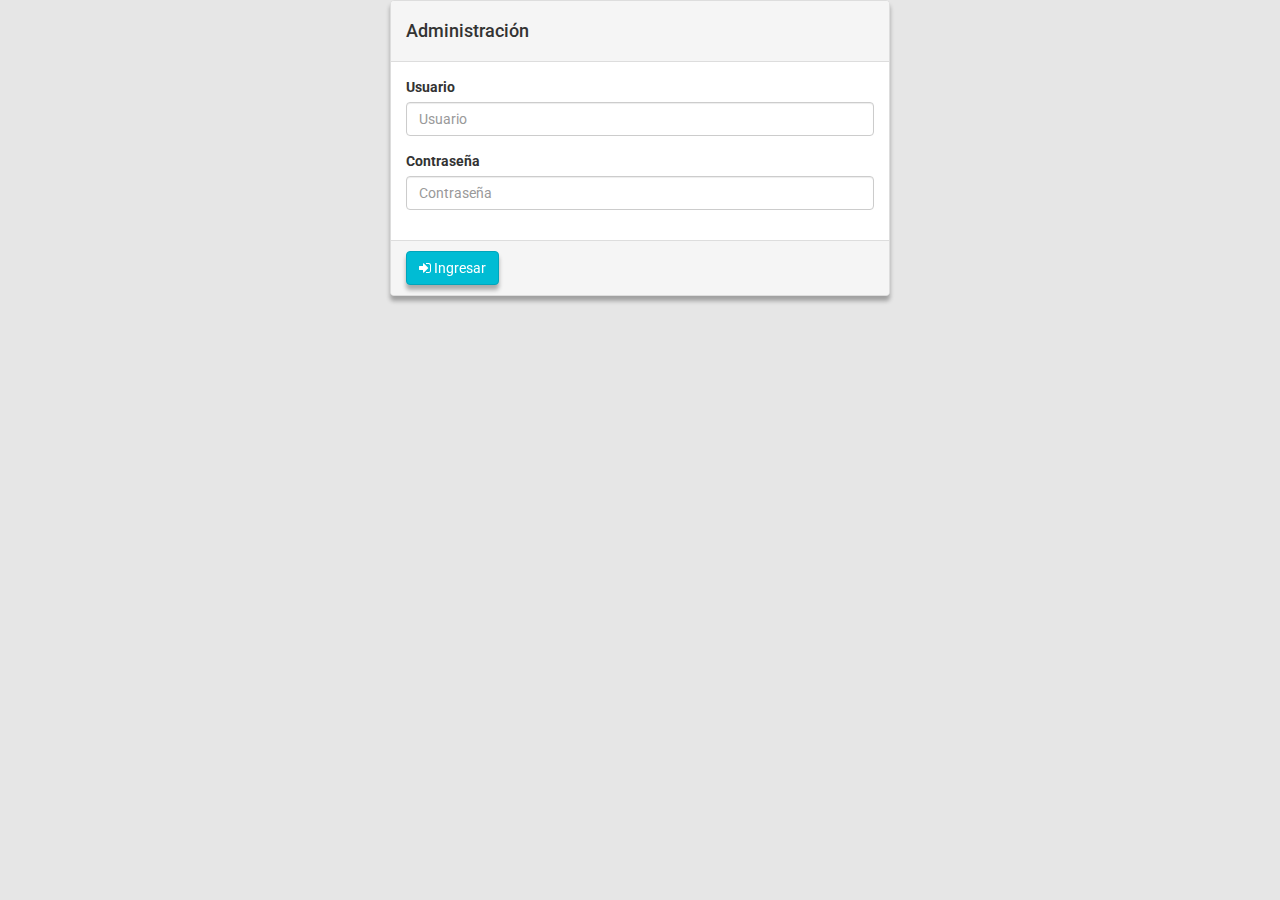
==== src/main/webapp/admin/index.html @ 37557279 "dddddd" ====
<!DOCTYPE HTML>
<html>
	<head>
		<meta charset="utf-8" />
		<meta http-equiv="Content-Type" content="text/html;charset=utf-8">
		<meta http-equiv="X-UA-Compatible" content="IE=edge">
		<meta name="viewport" content="width=device-width, initial-scale=1">
		<meta name="description" content="">
		<meta name="author" content="">
		<title>Supervisores</title>
		
		<link rel="stylesheet" type="text/css" href="../css/login.css">
		<link rel="stylesheet" href="../css/bootstrap.min.css">
		<link href="../css/font-awesome.min.css" rel="stylesheet" type="text/css">
		
		<link rel="stylesheet" href="https://fonts.googleapis.com/icon?family=Material+Icons">
		<link rel="stylesheet" href="../css/prettify.css">
		<link rel="stylesheet" href="../css/main.min.css">
		
		<link rel="shortcut icon" href="favicon.ico?v=1.1"> 
		<link rel="shortcut icon" href="img/favicon.png">
	</head>
	<body style="background-color: #e6e6e6;">
		<form action="/appbase/loginadmin" method="post" style="height: 80%;">
			<div data-ng-controller="LoginController as loginCtrl" class="login-container">
				<div class="panel panel-default bmd-floating login" style="width: 40%; min-width: 250px; max-width: 500px;">
					<div class="panel-heading bmd-ripple">
						<h4>Administración</h4>
					</div>
					<div class="panel-body">
						<div class="form-group">
							<label>Usuario</label>
							<input id="usuario" name="usuario" type="text" class="form-control" placeholder="Usuario" required />
						</div>
						<div class="form-group">
							<label>Contraseña</label>
							<input id="password" name="password" type="password" class="form-control" placeholder="Contraseña" required />
						</div>
					</div>
					<div class="panel-footer">
						<button class="btn btn-info bmd-floating bmd-ripple" data-ng-click="loginCtrl.login()">
							<i class="fa fa-sign-in"></i>
							Ingresar
						</button>
					</div>
				</div>
			</div>
		</form>
		<script src="../js/jquery.min.js"></script>	
		
		<script src="../js/jquery.easing.min.js"></script>
  		<script src="../js/prettify.js"></script>
  		<script src="../js/main.min.js"></script>
  		<script src="../js/bootstrap.min.js"></script>
	</body>
</html>
---- src/main/webapp/css/login.css ----
/*
  ✰✰✰✰✰✰✰✰✰✰✰✰✰✰ 

  Simple Login Form
  HTML5/CSS3 Coded by: $hekh@r d-Ziner, CSSJunction.com
  PSD by:PremiumPixels.com
  
  Uuage: Free. You can modify, remove our links and use wherever you want ☺.
  
  ✰✰✰✰✰✰✰✰✰✰✰✰✰✰✰ 
  
*/
body{
  background:#eff3f6;
  height: 100%;
}
 
.box
{
    background:#fefefe;
    border: 1px solid #C3D4DB;
	border-top:1px;
    -webkit-border-radius:5px;
    -moz-border-radius:5px;
    border-radius:5px;
    -moz-box-shadow:rgba(0,0,0,0.15) 0 0 1px;
    -webkit-box-shadow:rgba(0,0,0,0.15) 0 0 1px;
    box-shadow:rgba(0,0,0,0.15) 0 0 1px;
    color:#444;
    font:normal 12px/14px Arial, Helvetica, Sans-serif;
    margin:0 auto 30px;
	overflow:hidden;
}
.box.login
{
	height:335px;
    width:332px;
	position:absolute;
	left:50%;
	top:50%;
	margin:-130px 0 0 -166px;
}
.boxBody
{
    background:#fefefe;
    border-top:1px solid #dde0e8;
    border-bottom:1px solid #dde0e8;
    padding:10px 20px;
}

.box footer
{
    background:#eff4f6;
    border-top:1px solid #fff;
    padding:5px 0 0 36px;
    overflow:hidden;
	height:52px;
    text-align: right;
    margin-right: 40px;
}
.box label
{
    display:block;
    font:14px/22px Arial, Helvetica, Sans-serif;
    margin:10px 0 0 6px;
}
.box footer label{
	float:left;
	margin:4px 0 0;
}
.box footer input[type=checkbox]{
	vertical-align:sub;
	*vertical-align:middle;
	margin-right:10px;
}
.box input[type=text],
.box input[type=password],
.txtField,
.cjComboBox
{
    border:6px solid #F7F9FA;
    -webkit-border-radius:3px;
    -moz-border-radius:3px;
    border-radius:3px;
    -moz-box-shadow:2px 3px 3px rgba(0, 0, 0, 0.06) inset, 0 0 1px #95a2a7 inset;
    -webkit-box-shadow:2px 3px 3px rgba(0, 0, 0, 0.06) inset, 0 0 1px #95a2a7 inset;
    box-shadow:2px 3px 3px rgba(0, 0, 0, 0.06) inset, 0 0 1px #95a2a7 inset;
    margin:3px 0 4px;
    padding:8px 6px;
    width:270px;
    display:block;
}
.box input[type=text]:focus,
.box input[type=password]:focus,
.txtField:focus,
.cjComboBox:focus
{
    border:6px solid #f0f7fc;
    -moz-box-shadow:2px 3px 3px rgba(0, 0, 0, 0.04) inset, 0 0 1px #0d6db6 inset;
    -webkit-box-shadow:2px 3px 3px rgba(0, 0, 0, 0.04) inset, 0 0 1px #0d6db6 inset;
    box-shadow:2px 3px 3px rgba(0, 0, 0, 0.04) inset, 0 0 1px #0d6db6 inset;
	color:#333;
}
.cjComboBox
{
    width:294px;
}
.cjComboBox.small
{
    padding:3px 2px 3px 6px;
    width:100px;
    border-width:3px !important;
}
.txtField.small
{
    padding:3px 6px;
    width:200px;
    border-width:3px !important;
}

.rLink{padding:0 6px 0 0; font-size:11px; float:right;}
.box a{color:#999;}
.box a:hover, .box a:focus{text-decoration:underline;}
.box a:active{color:#f84747;}
.btnLogin
{
    -moz-border-radius:2px;
    -webkit-border-radius:2px;
    border-radius:15px;
    background:#a1d8f0;
    background:-moz-linear-gradient(top, #badff3, #7acbed);
    background:-webkit-gradient(linear, left top, left bottom, from(#badff3), to(#7acbed));
	-ms-filter: "progid:DXImageTransform.Microsoft.gradient(startColorStr='#badff3', EndColorStr='#7acbed')";
    border:1px solid #7db0cc !important;
    cursor: pointer;
    padding:11px 16px;
    font:bold 11px/14px Verdana, Tahomma, Geneva;
    text-shadow:rgba(0,0,0,0.2) 0 1px 0px; 
    color:#fff;
    -moz-box-shadow:inset rgba(255,255,255,0.6) 0 1px 1px, rgba(0,0,0,0.1) 0 1px 1px;
    -webkit-box-shadow:inset rgba(255,255,255,0.6) 0 1px 1px, rgba(0,0,0,0.1) 0 1px 1px;
    box-shadow:inset rgba(255,255,255,0.6) 0 1px 1px, rgba(0,0,0,0.1) 0 1px 1px;
    margin-left:12px;
    float:right;
	padding:7px 21px;
}

.btnLogin:hover,
.btnLogin:focus,
.btnLogin:active{
    background:#a1d8f0;
    background:-moz-linear-gradient(top, #7acbed, #badff3);
    background:-webkit-gradient(linear, left top, left bottom, from(#7acbed), to(#badff3));
	-ms-filter: "progid:DXImageTransform.Microsoft.gradient(startColorStr='#7acbed', EndColorStr='#badff3')";
}
.btnLogin:active
{
    text-shadow:rgba(0,0,0,0.3) 0 -1px 0px; 
}
footer#main{
	position:fixed;
	left:0;
	bottom:10px;
	text-align:center;
	font:normal 11px/16px Arial, Helvetica, sans-serif;
	width:100%;
}

.EstiloLetra {
    color: #003399;
    font-size: auto;
} 

.login-container { 
    display: flex;
    -webkit-box-align: center;
    -moz-box-align: center;
    -ms-flex-align: center;
    -webkit-align-items: center;
    align-items: center;
    -webkit-box-pack: center;
    -moz-box-pack: center;
    -ms-flex-pack: center;
    -webkit-justify-content: center;
    justify-content: center;
    height: 100%;
}

.login {
	
    max-width: 100%;
}
---- src/main/webapp/css/prettify.css ----
/* Pretty printing styles. Used with prettify.js.
 *
 * This version is slight modified based on the original version.
 *
 * Name:	Stanley Ng
 * Email: 	stanleyhlng@googlegroups.com
 *
 * Reference:
 * http://code.google.com/p/google-code-prettify/source/browse/trunk/src/prettify.css
 */
.pln {
  color: #48484C; }

.str {
  color: #DD1144; }

.kwd {
  color: #1E347B; }

.com {
  color: #93A1A1; }

.typ {
  color: teal; }

.lit {
  color: #195F91; }

.pun {
  color: #93A1A1; }

.opn {
  color: #93A1A1; }

.clo {
  color: #93A1A1; }

.tag {
  color: #008; }

.atn {
  color: teal; }

.atv {
  color: #DD1144; }

.dec {
  color: teal; }

.var {
  color: teal; }

.fun {
  color: #DC322F; }

/* Put a border around prettyprinted code snippets. */
pre.prettyprint {
  background-color: #F7F7F9;
  padding: 10px;
  border: 1px solid #E1E1E8; }

pre.prettyprint.linenums {
  box-shadow: 40px 0 0 #FBFBFC inset, 41px 0 0 #ECECF0 inset; }

/* Specify class=linenums on a pre to get line numbering */
ol.linenums {
  color: #1E347B;
  margin: 0 0 0 40px; }

ol.linenums li {
  color: #BEBEC5;
  line-height: 18px;
  padding-left: 12px;
  text-shadow: 0 1px 0 #FFFFFF; }

li.L0,
li.L1,
li.L2,
li.L3,
li.L5,
li.L6,
li.L7,
li.L8 {
  list-style-type: normal; }

/* Alternate shading for lines */
li.L1,
li.L3,
li.L5,
li.L7,
li.L9 {
  background: #eee; }
---- src/main/webapp/css/main.min.css ----
@import url(http://fonts.googleapis.com/css?family=Roboto:500,900italic,900,400italic,100,700italic,300,700,500italic,100italic,300italic,400);.bmd-text-default{color:#555!important}.bmd-text-primary{color:#2196f3!important}.bmd-text-info{color:#00bcd4!important}.bmd-text-success{color:#4caf50!important}.bmd-text-warning{color:#ff9800!important}.bmd-text-danger{color:#f44336!important}.bmd-bg-default{background-color:#d5d5d5!important}.bmd-bg-primary{background-color:#2196f3!important}.bmd-bg-info{background-color:#00bcd4!important}.bmd-bg-success{background-color:#4caf50!important}.bmd-bg-warning{background-color:#ff9800!important}.bmd-bg-danger{background-color:#f44336!important}.bmd-border-default{border-color:rgba(85,85,85,.2)!important}.bmd-border-primary{border-color:#2196f3!important}.bmd-border-info{border-color:#00bcd4!important}.bmd-border-success{border-color:#4caf50!important}.bmd-border-warning{border-color:#ff9800!important}.bmd-border-danger{border-color:#f44336!important}.navbar-primary{background-color:#2196f3;border-color:#2196f3}.navbar-primary .navbar-brand{color:#bbdefb}.navbar-primary .navbar-brand:focus,.navbar-primary .navbar-brand:hover{color:#fff;background-color:transparent}.navbar-primary .navbar-text{color:#bbdefb}.navbar-primary .navbar-nav>li>a{color:#bbdefb}.navbar-primary .navbar-nav>li>a:focus,.navbar-primary .navbar-nav>li>a:hover{color:#fff;background-color:transparent}.navbar-primary .navbar-nav>.active>a,.navbar-primary .navbar-nav>.active>a:focus,.navbar-primary .navbar-nav>.active>a:hover{color:#fff;background-color:#1976d2}.navbar-primary .navbar-nav>.disabled>a,.navbar-primary .navbar-nav>.disabled>a:focus,.navbar-primary .navbar-nav>.disabled>a:hover{color:#444;background-color:transparent}.navbar-primary .navbar-toggle{border-color:transparent}.navbar-primary .navbar-toggle:focus,.navbar-primary .navbar-toggle:hover{background-color:#1976d2}.navbar-primary .navbar-toggle .icon-bar{background-color:#fff}.navbar-primary .navbar-collapse,.navbar-primary .navbar-form{border-color:#0c84e4}.navbar-primary .navbar-nav>.open>a,.navbar-primary .navbar-nav>.open>a:focus,.navbar-primary .navbar-nav>.open>a:hover{background-color:#1976d2;color:#fff}@media (max-width:767px){.navbar-primary .navbar-nav .open .dropdown-menu>.dropdown-header{border-color:#2196f3}.navbar-primary .navbar-nav .open .dropdown-menu .divider{background-color:#2196f3}.navbar-primary .navbar-nav .open .dropdown-menu>li>a{color:#bbdefb}.navbar-primary .navbar-nav .open .dropdown-menu>li>a:focus,.navbar-primary .navbar-nav .open .dropdown-menu>li>a:hover{color:#fff;background-color:transparent}.navbar-primary .navbar-nav .open .dropdown-menu>.active>a,.navbar-primary .navbar-nav .open .dropdown-menu>.active>a:focus,.navbar-primary .navbar-nav .open .dropdown-menu>.active>a:hover{color:#fff;background-color:#1976d2}.navbar-primary .navbar-nav .open .dropdown-menu>.disabled>a,.navbar-primary .navbar-nav .open .dropdown-menu>.disabled>a:focus,.navbar-primary .navbar-nav .open .dropdown-menu>.disabled>a:hover{color:#444;background-color:transparent}}.navbar-primary .navbar-link{color:#bbdefb}.navbar-primary .navbar-link:hover{color:#fff}.navbar-primary .btn-link{color:#bbdefb}.navbar-primary .btn-link:focus,.navbar-primary .btn-link:hover{color:#fff}.navbar-primary .btn-link[disabled]:focus,.navbar-primary .btn-link[disabled]:hover,fieldset[disabled] .navbar-primary .btn-link:focus,fieldset[disabled] .navbar-primary .btn-link:hover{color:#444}.navbar-info{background-color:#00bcd4;border-color:#00bcd4}.navbar-info .navbar-brand{color:#b2ebf2}.navbar-info .navbar-brand:focus,.navbar-info .navbar-brand:hover{color:#fff;background-color:transparent}.navbar-info .navbar-text{color:#b2ebf2}.navbar-info .navbar-nav>li>a{color:#b2ebf2}.navbar-info .navbar-nav>li>a:focus,.navbar-info .navbar-nav>li>a:hover{color:#fff;background-color:transparent}.navbar-info .navbar-nav>.active>a,.navbar-info .navbar-nav>.active>a:focus,.navbar-info .navbar-nav>.active>a:hover{color:#fff;background-color:#0097a7}.navbar-info .navbar-nav>.disabled>a,.navbar-info .navbar-nav>.disabled>a:focus,.navbar-info .navbar-nav>.disabled>a:hover{color:#444;background-color:transparent}.navbar-info .navbar-toggle{border-color:transparent}.navbar-info .navbar-toggle:focus,.navbar-info .navbar-toggle:hover{background-color:#0097a7}.navbar-info .navbar-toggle .icon-bar{background-color:#fff}.navbar-info .navbar-collapse,.navbar-info .navbar-form{border-color:#009cb0}.navbar-info .navbar-nav>.open>a,.navbar-info .navbar-nav>.open>a:focus,.navbar-info .navbar-nav>.open>a:hover{background-color:#0097a7;color:#fff}@media (max-width:767px){.navbar-info .navbar-nav .open .dropdown-menu>.dropdown-header{border-color:#00bcd4}.navbar-info .navbar-nav .open .dropdown-menu .divider{background-color:#00bcd4}.navbar-info .navbar-nav .open .dropdown-menu>li>a{color:#b2ebf2}.navbar-info .navbar-nav .open .dropdown-menu>li>a:focus,.navbar-info .navbar-nav .open .dropdown-menu>li>a:hover{color:#fff;background-color:transparent}.navbar-info .navbar-nav .open .dropdown-menu>.active>a,.navbar-info .navbar-nav .open .dropdown-menu>.active>a:focus,.navbar-info .navbar-nav .open .dropdown-menu>.active>a:hover{color:#fff;background-color:#0097a7}.navbar-info .navbar-nav .open .dropdown-menu>.disabled>a,.navbar-info .navbar-nav .open .dropdown-menu>.disabled>a:focus,.navbar-info .navbar-nav .open .dropdown-menu>.disabled>a:hover{color:#444;background-color:transparent}}.navbar-info .navbar-link{color:#b2ebf2}.navbar-info .navbar-link:hover{color:#fff}.navbar-info .btn-link{color:#b2ebf2}.navbar-info .btn-link:focus,.navbar-info .btn-link:hover{color:#fff}.navbar-info .btn-link[disabled]:focus,.navbar-info .btn-link[disabled]:hover,fieldset[disabled] .navbar-info .btn-link:focus,fieldset[disabled] .navbar-info .btn-link:hover{color:#444}.navbar-success{background-color:#4caf50;border-color:#4caf50}.navbar-success .navbar-brand{color:#c8e6c9}.navbar-success .navbar-brand:focus,.navbar-success .navbar-brand:hover{color:#fff;background-color:transparent}.navbar-success .navbar-text{color:#c8e6c9}.navbar-success .navbar-nav>li>a{color:#c8e6c9}.navbar-success .navbar-nav>li>a:focus,.navbar-success .navbar-nav>li>a:hover{color:#fff;background-color:transparent}.navbar-success .navbar-nav>.active>a,.navbar-success .navbar-nav>.active>a:focus,.navbar-success .navbar-nav>.active>a:hover{color:#fff;background-color:#388e3c}.navbar-success .navbar-nav>.disabled>a,.navbar-success .navbar-nav>.disabled>a:focus,.navbar-success .navbar-nav>.disabled>a:hover{color:#444;background-color:transparent}.navbar-success .navbar-toggle{border-color:transparent}.navbar-success .navbar-toggle:focus,.navbar-success .navbar-toggle:hover{background-color:#388e3c}.navbar-success .navbar-toggle .icon-bar{background-color:#fff}.navbar-success .navbar-collapse,.navbar-success .navbar-form{border-color:#419645}.navbar-success .navbar-nav>.open>a,.navbar-success .navbar-nav>.open>a:focus,.navbar-success .navbar-nav>.open>a:hover{background-color:#388e3c;color:#fff}@media (max-width:767px){.navbar-success .navbar-nav .open .dropdown-menu>.dropdown-header{border-color:#4caf50}.navbar-success .navbar-nav .open .dropdown-menu .divider{background-color:#4caf50}.navbar-success .navbar-nav .open .dropdown-menu>li>a{color:#c8e6c9}.navbar-success .navbar-nav .open .dropdown-menu>li>a:focus,.navbar-success .navbar-nav .open .dropdown-menu>li>a:hover{color:#fff;background-color:transparent}.navbar-success .navbar-nav .open .dropdown-menu>.active>a,.navbar-success .navbar-nav .open .dropdown-menu>.active>a:focus,.navbar-success .navbar-nav .open .dropdown-menu>.active>a:hover{color:#fff;background-color:#388e3c}.navbar-success .navbar-nav .open .dropdown-menu>.disabled>a,.navbar-success .navbar-nav .open .dropdown-menu>.disabled>a:focus,.navbar-success .navbar-nav .open .dropdown-menu>.disabled>a:hover{color:#444;background-color:transparent}}.navbar-success .navbar-link{color:#c8e6c9}.navbar-success .navbar-link:hover{color:#fff}.navbar-success .btn-link{color:#c8e6c9}.navbar-success .btn-link:focus,.navbar-success .btn-link:hover{color:#fff}.navbar-success .btn-link[disabled]:focus,.navbar-success .btn-link[disabled]:hover,fieldset[disabled] .navbar-success .btn-link:focus,fieldset[disabled] .navbar-success .btn-link:hover{color:#444}.navbar-warning{background-color:#ff9800;border-color:#ff9800}.navbar-warning .navbar-brand{color:#ffe0b2}.navbar-warning .navbar-brand:focus,.navbar-warning .navbar-brand:hover{color:#fff;background-color:transparent}.navbar-warning .navbar-text{color:#ffe0b2}.navbar-warning .navbar-nav>li>a{color:#ffe0b2}.navbar-warning .navbar-nav>li>a:focus,.navbar-warning .navbar-nav>li>a:hover{color:#fff;background-color:transparent}.navbar-warning .navbar-nav>.active>a,.navbar-warning .navbar-nav>.active>a:focus,.navbar-warning .navbar-nav>.active>a:hover{color:#fff;background-color:#f57c00}.navbar-warning .navbar-nav>.disabled>a,.navbar-warning .navbar-nav>.disabled>a:focus,.navbar-warning .navbar-nav>.disabled>a:hover{color:#444;background-color:transparent}.navbar-warning .navbar-toggle{border-color:transparent}.navbar-warning .navbar-toggle:focus,.navbar-warning .navbar-toggle:hover{background-color:#f57c00}.navbar-warning .navbar-toggle .icon-bar{background-color:#fff}.navbar-warning .navbar-collapse,.navbar-warning .navbar-form{border-color:#db8300}.navbar-warning .navbar-nav>.open>a,.navbar-warning .navbar-nav>.open>a:focus,.navbar-warning .navbar-nav>.open>a:hover{background-color:#f57c00;color:#fff}@media (max-width:767px){.navbar-warning .navbar-nav .open .dropdown-menu>.dropdown-header{border-color:#ff9800}.navbar-warning .navbar-nav .open .dropdown-menu .divider{background-color:#ff9800}.navbar-warning .navbar-nav .open .dropdown-menu>li>a{color:#ffe0b2}.navbar-warning .navbar-nav .open .dropdown-menu>li>a:focus,.navbar-warning .navbar-nav .open .dropdown-menu>li>a:hover{color:#fff;background-color:transparent}.navbar-warning .navbar-nav .open .dropdown-menu>.active>a,.navbar-warning .navbar-nav .open .dropdown-menu>.active>a:focus,.navbar-warning .navbar-nav .open .dropdown-menu>.active>a:hover{color:#fff;background-color:#f57c00}.navbar-warning .navbar-nav .open .dropdown-menu>.disabled>a,.navbar-warning .navbar-nav .open .dropdown-menu>.disabled>a:focus,.navbar-warning .navbar-nav .open .dropdown-menu>.disabled>a:hover{color:#444;background-color:transparent}}.navbar-warning .navbar-link{color:#ffe0b2}.navbar-warning .navbar-link:hover{color:#fff}.navbar-warning .btn-link{color:#ffe0b2}.navbar-warning .btn-link:focus,.navbar-warning .btn-link:hover{color:#fff}.navbar-warning .btn-link[disabled]:focus,.navbar-warning .btn-link[disabled]:hover,fieldset[disabled] .navbar-warning .btn-link:focus,fieldset[disabled] .navbar-warning .btn-link:hover{color:#444}.navbar-danger{background-color:#f44336;border-color:#f44336}.navbar-danger .navbar-brand{color:#ffcdd2}.navbar-danger .navbar-brand:focus,.navbar-danger .navbar-brand:hover{color:#fff;background-color:transparent}.navbar-danger .navbar-text{color:#ffcdd2}.navbar-danger .navbar-nav>li>a{color:#ffcdd2}.navbar-danger .navbar-nav>li>a:focus,.navbar-danger .navbar-nav>li>a:hover{color:#fff;background-color:transparent}.navbar-danger .navbar-nav>.active>a,.navbar-danger .navbar-nav>.active>a:focus,.navbar-danger .navbar-nav>.active>a:hover{color:#fff;background-color:#d32f2f}.navbar-danger .navbar-nav>.disabled>a,.navbar-danger .navbar-nav>.disabled>a:focus,.navbar-danger .navbar-nav>.disabled>a:hover{color:#444;background-color:transparent}.navbar-danger .navbar-toggle{border-color:transparent}.navbar-danger .navbar-toggle:focus,.navbar-danger .navbar-toggle:hover{background-color:#d32f2f}.navbar-danger .navbar-toggle .icon-bar{background-color:#fff}.navbar-danger .navbar-collapse,.navbar-danger .navbar-form{border-color:#f22314}.navbar-danger .navbar-nav>.open>a,.navbar-danger .navbar-nav>.open>a:focus,.navbar-danger .navbar-nav>.open>a:hover{background-color:#d32f2f;color:#fff}@media (max-width:767px){.navbar-danger .navbar-nav .open .dropdown-menu>.dropdown-header{border-color:#f44336}.navbar-danger .navbar-nav .open .dropdown-menu .divider{background-color:#f44336}.navbar-danger .navbar-nav .open .dropdown-menu>li>a{color:#ffcdd2}.navbar-danger .navbar-nav .open .dropdown-menu>li>a:focus,.navbar-danger .navbar-nav .open .dropdown-menu>li>a:hover{color:#fff;background-color:transparent}.navbar-danger .navbar-nav .open .dropdown-menu>.active>a,.navbar-danger .navbar-nav .open .dropdown-menu>.active>a:focus,.navbar-danger .navbar-nav .open .dropdown-menu>.active>a:hover{color:#fff;background-color:#d32f2f}.navbar-danger .navbar-nav .open .dropdown-menu>.disabled>a,.navbar-danger .navbar-nav .open .dropdown-menu>.disabled>a:focus,.navbar-danger .navbar-nav .open .dropdown-menu>.disabled>a:hover{color:#444;background-color:transparent}}.navbar-danger .navbar-link{color:#ffcdd2}.navbar-danger .navbar-link:hover{color:#fff}.navbar-danger .btn-link{color:#ffcdd2}.navbar-danger .btn-link:focus,.navbar-danger .btn-link:hover{color:#fff}.navbar-danger .btn-link[disabled]:focus,.navbar-danger .btn-link[disabled]:hover,fieldset[disabled] .navbar-danger .btn-link:focus,fieldset[disabled] .navbar-danger .btn-link:hover{color:#444}.bmd-nav-tabs-default{background-color:#f8f8f8!important}.bmd-nav-tabs-default>li:after{background-color:#ffeb3b!important}.bmd-nav-tabs-default>li>a{color:#777!important}.bmd-nav-tabs-default>li>a:focus,.bmd-nav-tabs-default>li>a:hover{color:#222!important}.bmd-nav-tabs-default>li.disabled>a{color:rgba(0,0,0,.4)!important}.bmd-nav-tabs-default>li.active>a,.bmd-nav-tabs-default>li.active>a:focus,.bmd-nav-tabs-default>li.active>a:hover{color:#777!important}.bmd-nav-tabs-primary{background-color:#2196f3!important}.bmd-nav-tabs-primary>li:after{background-color:#ffeb3b!important}.bmd-nav-tabs-primary>li>a{color:#bbdefb!important}.bmd-nav-tabs-primary>li>a:focus,.bmd-nav-tabs-primary>li>a:hover{color:#fff!important}.bmd-nav-tabs-primary>li.disabled>a{color:rgba(0,0,0,.4)!important}.bmd-nav-tabs-primary>li.active>a,.bmd-nav-tabs-primary>li.active>a:focus,.bmd-nav-tabs-primary>li.active>a:hover{color:#bbdefb!important}.bmd-nav-tabs-info{background-color:#00bcd4!important}.bmd-nav-tabs-info>li:after{background-color:#ffeb3b!important}.bmd-nav-tabs-info>li>a{color:#b2ebf2!important}.bmd-nav-tabs-info>li>a:focus,.bmd-nav-tabs-info>li>a:hover{color:#fff!important}.bmd-nav-tabs-info>li.disabled>a{color:rgba(0,0,0,.4)!important}.bmd-nav-tabs-info>li.active>a,.bmd-nav-tabs-info>li.active>a:focus,.bmd-nav-tabs-info>li.active>a:hover{color:#b2ebf2!important}.bmd-nav-tabs-success{background-color:#4caf50!important}.bmd-nav-tabs-success>li:after{background-color:#ffeb3b!important}.bmd-nav-tabs-success>li>a{color:#c8e6c9!important}.bmd-nav-tabs-success>li>a:focus,.bmd-nav-tabs-success>li>a:hover{color:#fff!important}.bmd-nav-tabs-success>li.disabled>a{color:rgba(0,0,0,.4)!important}.bmd-nav-tabs-success>li.active>a,.bmd-nav-tabs-success>li.active>a:focus,.bmd-nav-tabs-success>li.active>a:hover{color:#c8e6c9!important}.bmd-nav-tabs-warning{background-color:#ff9800!important}.bmd-nav-tabs-warning>li:after{background-color:#4caf50!important}.bmd-nav-tabs-warning>li>a{color:#ffe0b2!important}.bmd-nav-tabs-warning>li>a:focus,.bmd-nav-tabs-warning>li>a:hover{color:#fff!important}.bmd-nav-tabs-warning>li.disabled>a{color:rgba(0,0,0,.4)!important}.bmd-nav-tabs-warning>li.active>a,.bmd-nav-tabs-warning>li.active>a:focus,.bmd-nav-tabs-warning>li.active>a:hover{color:#ffe0b2!important}.bmd-nav-tabs-danger{background-color:#f44336!important}.bmd-nav-tabs-danger>li:after{background-color:#ffeb3b!important}.bmd-nav-tabs-danger>li>a{color:#ffcdd2!important}.bmd-nav-tabs-danger>li>a:focus,.bmd-nav-tabs-danger>li>a:hover{color:#fff!important}.bmd-nav-tabs-danger>li.disabled>a{color:rgba(0,0,0,.4)!important}.bmd-nav-tabs-danger>li.active>a,.bmd-nav-tabs-danger>li.active>a:focus,.bmd-nav-tabs-danger>li.active>a:hover{color:#ffcdd2!important}.bmd-sidebar,.bmd-sidebar.bmd-sidebar-default{background-color:#f8f8f8!important}.bmd-sidebar .bmd-sidebar-nav li a,.bmd-sidebar.bmd-sidebar-default .bmd-sidebar-nav li a{color:#777;border:1px solid;border-color:transparent!important;background-color:transparent!important;-webkit-transition-property:'background-color, border-color';transition-property:'background-color, border-color';-webkit-transition-duration:.3s;transition-duration:.3s;-webkit-transition-timing-function:linear;transition-timing-function:linear}.bmd-sidebar .bmd-sidebar-nav li a:active,.bmd-sidebar .bmd-sidebar-nav li a:focus,.bmd-sidebar .bmd-sidebar-nav li a:hover,.bmd-sidebar.bmd-sidebar-default .bmd-sidebar-nav li a:active,.bmd-sidebar.bmd-sidebar-default .bmd-sidebar-nav li a:focus,.bmd-sidebar.bmd-sidebar-default .bmd-sidebar-nav li a:hover{color:#333;outline:0;text-decoration:none;border-color:#e7e7e7!important;background-color:#e7e7e7!important}.bmd-sidebar .bmd-sidebar-nav li.active a,.bmd-sidebar.bmd-sidebar-default .bmd-sidebar-nav li.active a{color:#333;outline:0;text-decoration:none;border-color:#e7e7e7!important;background-color:#e7e7e7!important}.bmd-sidebar .bmd-sidebar-nav .bmd-sidebar-brand a:active,.bmd-sidebar .bmd-sidebar-nav .bmd-sidebar-brand a:focus,.bmd-sidebar .bmd-sidebar-nav .bmd-sidebar-brand a:hover,.bmd-sidebar.bmd-sidebar-default .bmd-sidebar-nav .bmd-sidebar-brand a:active,.bmd-sidebar.bmd-sidebar-default .bmd-sidebar-nav .bmd-sidebar-brand a:focus,.bmd-sidebar.bmd-sidebar-default .bmd-sidebar-nav .bmd-sidebar-brand a:hover{border-color:transparent!important;background-color:transparent!important}.bmd-sidebar.bmd-sidebar-primary{background-color:#2196f3!important}.bmd-sidebar.bmd-sidebar-primary .bmd-sidebar-nav li a{color:#bbdefb;border:1px solid;border-color:transparent!important;background-color:transparent!important;-webkit-transition-property:'background-color, border-color';transition-property:'background-color, border-color';-webkit-transition-duration:.3s;transition-duration:.3s;-webkit-transition-timing-function:linear;transition-timing-function:linear}.bmd-sidebar.bmd-sidebar-primary .bmd-sidebar-nav li a:active,.bmd-sidebar.bmd-sidebar-primary .bmd-sidebar-nav li a:focus,.bmd-sidebar.bmd-sidebar-primary .bmd-sidebar-nav li a:hover{color:#fff;outline:0;text-decoration:none;border-color:#1976d2!important;background-color:#1976d2!important}.bmd-sidebar.bmd-sidebar-primary .bmd-sidebar-nav li.active a{color:#fff;outline:0;text-decoration:none;border-color:#1976d2!important;background-color:#1976d2!important}.bmd-sidebar.bmd-sidebar-primary .bmd-sidebar-nav .bmd-sidebar-brand a:active,.bmd-sidebar.bmd-sidebar-primary .bmd-sidebar-nav .bmd-sidebar-brand a:focus,.bmd-sidebar.bmd-sidebar-primary .bmd-sidebar-nav .bmd-sidebar-brand a:hover{border-color:transparent!important;background-color:transparent!important}.bmd-sidebar.bmd-sidebar-info{background-color:#00bcd4!important}.bmd-sidebar.bmd-sidebar-info .bmd-sidebar-nav li a{color:#b2ebf2;border:1px solid;border-color:transparent!important;background-color:transparent!important;-webkit-transition-property:'background-color, border-color';transition-property:'background-color, border-color';-webkit-transition-duration:.3s;transition-duration:.3s;-webkit-transition-timing-function:linear;transition-timing-function:linear}.bmd-sidebar.bmd-sidebar-info .bmd-sidebar-nav li a:active,.bmd-sidebar.bmd-sidebar-info .bmd-sidebar-nav li a:focus,.bmd-sidebar.bmd-sidebar-info .bmd-sidebar-nav li a:hover{color:#fff;outline:0;text-decoration:none;border-color:#0097a7!important;background-color:#0097a7!important}.bmd-sidebar.bmd-sidebar-info .bmd-sidebar-nav li.active a{color:#fff;outline:0;text-decoration:none;border-color:#0097a7!important;background-color:#0097a7!important}.bmd-sidebar.bmd-sidebar-info .bmd-sidebar-nav .bmd-sidebar-brand a:active,.bmd-sidebar.bmd-sidebar-info .bmd-sidebar-nav .bmd-sidebar-brand a:focus,.bmd-sidebar.bmd-sidebar-info .bmd-sidebar-nav .bmd-sidebar-brand a:hover{border-color:transparent!important;background-color:transparent!important}.bmd-sidebar.bmd-sidebar-success{background-color:#4caf50!important}.bmd-sidebar.bmd-sidebar-success .bmd-sidebar-nav li a{color:#c8e6c9;border:1px solid;border-color:transparent!important;background-color:transparent!important;-webkit-transition-property:'background-color, border-color';transition-property:'background-color, border-color';-webkit-transition-duration:.3s;transition-duration:.3s;-webkit-transition-timing-function:linear;transition-timing-function:linear}.bmd-sidebar.bmd-sidebar-success .bmd-sidebar-nav li a:active,.bmd-sidebar.bmd-sidebar-success .bmd-sidebar-nav li a:focus,.bmd-sidebar.bmd-sidebar-success .bmd-sidebar-nav li a:hover{color:#fff;outline:0;text-decoration:none;border-color:#388e3c!important;background-color:#388e3c!important}.bmd-sidebar.bmd-sidebar-success .bmd-sidebar-nav li.active a{color:#fff;outline:0;text-decoration:none;border-color:#388e3c!important;background-color:#388e3c!important}.bmd-sidebar.bmd-sidebar-success .bmd-sidebar-nav .bmd-sidebar-brand a:active,.bmd-sidebar.bmd-sidebar-success .bmd-sidebar-nav .bmd-sidebar-brand a:focus,.bmd-sidebar.bmd-sidebar-success .bmd-sidebar-nav .bmd-sidebar-brand a:hover{border-color:transparent!important;background-color:transparent!important}.bmd-sidebar.bmd-sidebar-warning{background-color:#ff9800!important}.bmd-sidebar.bmd-sidebar-warning .bmd-sidebar-nav li a{color:#ffe0b2;border:1px solid;border-color:transparent!important;background-color:transparent!important;-webkit-transition-property:'background-color, border-color';transition-property:'background-color, border-color';-webkit-transition-duration:.3s;transition-duration:.3s;-webkit-transition-timing-function:linear;transition-timing-function:linear}.bmd-sidebar.bmd-sidebar-warning .bmd-sidebar-nav li a:active,.bmd-sidebar.bmd-sidebar-warning .bmd-sidebar-nav li a:focus,.bmd-sidebar.bmd-sidebar-warning .bmd-sidebar-nav li a:hover{color:#fff;outline:0;text-decoration:none;border-color:#f57c00!important;background-color:#f57c00!important}.bmd-sidebar.bmd-sidebar-warning .bmd-sidebar-nav li.active a{color:#fff;outline:0;text-decoration:none;border-color:#f57c00!important;background-color:#f57c00!important}.bmd-sidebar.bmd-sidebar-warning .bmd-sidebar-nav .bmd-sidebar-brand a:active,.bmd-sidebar.bmd-sidebar-warning .bmd-sidebar-nav .bmd-sidebar-brand a:focus,.bmd-sidebar.bmd-sidebar-warning .bmd-sidebar-nav .bmd-sidebar-brand a:hover{border-color:transparent!important;background-color:transparent!important}.bmd-sidebar.bmd-sidebar-danger{background-color:#f44336!important}.bmd-sidebar.bmd-sidebar-danger .bmd-sidebar-nav li a{color:#ffcdd2;border:1px solid;border-color:transparent!important;background-color:transparent!important;-webkit-transition-property:'background-color, border-color';transition-property:'background-color, border-color';-webkit-transition-duration:.3s;transition-duration:.3s;-webkit-transition-timing-function:linear;transition-timing-function:linear}.bmd-sidebar.bmd-sidebar-danger .bmd-sidebar-nav li a:active,.bmd-sidebar.bmd-sidebar-danger .bmd-sidebar-nav li a:focus,.bmd-sidebar.bmd-sidebar-danger .bmd-sidebar-nav li a:hover{color:#fff;outline:0;text-decoration:none;border-color:#d32f2f!important;background-color:#d32f2f!important}.bmd-sidebar.bmd-sidebar-danger .bmd-sidebar-nav li.active a{color:#fff;outline:0;text-decoration:none;border-color:#d32f2f!important;background-color:#d32f2f!important}.bmd-sidebar.bmd-sidebar-danger .bmd-sidebar-nav .bmd-sidebar-brand a:active,.bmd-sidebar.bmd-sidebar-danger .bmd-sidebar-nav .bmd-sidebar-brand a:focus,.bmd-sidebar.bmd-sidebar-danger .bmd-sidebar-nav .bmd-sidebar-brand a:hover{border-color:transparent!important;background-color:transparent!important}.bmd-sidebar ::-webkit-scrollbar,.bmd-sidebar.bmd-sidebar-default ::-webkit-scrollbar,.bmd-sidebar.bmd-sidebar-default::-webkit-scrollbar,.bmd-sidebar::-webkit-scrollbar{width:5px;height:5px}.bmd-sidebar ::-webkit-scrollbar-thumb,.bmd-sidebar.bmd-sidebar-default ::-webkit-scrollbar-thumb,.bmd-sidebar.bmd-sidebar-default::-webkit-scrollbar-thumb,.bmd-sidebar::-webkit-scrollbar-thumb{background-color:#e7e7e7}.bmd-sidebar.bmd-sidebar-primary ::-webkit-scrollbar,.bmd-sidebar.bmd-sidebar-primary::-webkit-scrollbar{width:5px;height:5px}.bmd-sidebar.bmd-sidebar-primary ::-webkit-scrollbar-thumb,.bmd-sidebar.bmd-sidebar-primary::-webkit-scrollbar-thumb{background-color:#bbdefb}.bmd-bottom-sheet,.bmd-bottom-sheet.bmd-bottom-sheet-default{background-color:#f8f8f8!important}.bmd-bottom-sheet .bmd-bottom-sheet-list>li>a,.bmd-bottom-sheet.bmd-bottom-sheet-default .bmd-bottom-sheet-list>li>a{color:#777!important;font-size:45px}.bmd-bottom-sheet .bmd-bottom-sheet-list>li>a:focus,.bmd-bottom-sheet .bmd-bottom-sheet-list>li>a:hover,.bmd-bottom-sheet.bmd-bottom-sheet-default .bmd-bottom-sheet-list>li>a:focus,.bmd-bottom-sheet.bmd-bottom-sheet-default .bmd-bottom-sheet-list>li>a:hover{color:#222!important;outline:0;text-decoration:none}.bmd-bottom-sheet .bmd-bottom-sheet-list>li.disabled>a,.bmd-bottom-sheet.bmd-bottom-sheet-default .bmd-bottom-sheet-list>li.disabled>a{color:rgba(0,0,0,.4)!important}.bmd-bottom-sheet .bmd-bottom-sheet-list>li.active>a,.bmd-bottom-sheet .bmd-bottom-sheet-list>li.active>a:focus,.bmd-bottom-sheet .bmd-bottom-sheet-list>li.active>a:hover,.bmd-bottom-sheet.bmd-bottom-sheet-default .bmd-bottom-sheet-list>li.active>a,.bmd-bottom-sheet.bmd-bottom-sheet-default .bmd-bottom-sheet-list>li.active>a:focus,.bmd-bottom-sheet.bmd-bottom-sheet-default .bmd-bottom-sheet-list>li.active>a:hover{color:#777!important;outline:0;text-decoration:none}.bmd-bottom-sheet.bmd-bottom-sheet-primary{background-color:#2196f3!important}.bmd-bottom-sheet.bmd-bottom-sheet-primary .bmd-bottom-sheet-list>li>a{color:#bbdefb!important;font-size:45px}.bmd-bottom-sheet.bmd-bottom-sheet-primary .bmd-bottom-sheet-list>li>a:focus,.bmd-bottom-sheet.bmd-bottom-sheet-primary .bmd-bottom-sheet-list>li>a:hover{color:#fff!important;outline:0;text-decoration:none}.bmd-bottom-sheet.bmd-bottom-sheet-primary .bmd-bottom-sheet-list>li.disabled>a{color:rgba(0,0,0,.4)!important}.bmd-bottom-sheet.bmd-bottom-sheet-primary .bmd-bottom-sheet-list>li.active>a,.bmd-bottom-sheet.bmd-bottom-sheet-primary .bmd-bottom-sheet-list>li.active>a:focus,.bmd-bottom-sheet.bmd-bottom-sheet-primary .bmd-bottom-sheet-list>li.active>a:hover{color:#bbdefb!important;outline:0;text-decoration:none}.bmd-bottom-sheet.bmd-bottom-sheet-info{background-color:#00bcd4!important}.bmd-bottom-sheet.bmd-bottom-sheet-info .bmd-bottom-sheet-list>li>a{color:#b2ebf2!important;font-size:45px}.bmd-bottom-sheet.bmd-bottom-sheet-info .bmd-bottom-sheet-list>li>a:focus,.bmd-bottom-sheet.bmd-bottom-sheet-info .bmd-bottom-sheet-list>li>a:hover{color:#fff!important;outline:0;text-decoration:none}.bmd-bottom-sheet.bmd-bottom-sheet-info .bmd-bottom-sheet-list>li.disabled>a{color:rgba(0,0,0,.4)!important}.bmd-bottom-sheet.bmd-bottom-sheet-info .bmd-bottom-sheet-list>li.active>a,.bmd-bottom-sheet.bmd-bottom-sheet-info .bmd-bottom-sheet-list>li.active>a:focus,.bmd-bottom-sheet.bmd-bottom-sheet-info .bmd-bottom-sheet-list>li.active>a:hover{color:#b2ebf2!important;outline:0;text-decoration:none}.bmd-bottom-sheet.bmd-bottom-sheet-success{background-color:#4caf50!important}.bmd-bottom-sheet.bmd-bottom-sheet-success .bmd-bottom-sheet-list>li>a{color:#c8e6c9!important;font-size:45px}.bmd-bottom-sheet.bmd-bottom-sheet-success .bmd-bottom-sheet-list>li>a:focus,.bmd-bottom-sheet.bmd-bottom-sheet-success .bmd-bottom-sheet-list>li>a:hover{color:#fff!important;outline:0;text-decoration:none}.bmd-bottom-sheet.bmd-bottom-sheet-success .bmd-bottom-sheet-list>li.disabled>a{color:rgba(0,0,0,.4)!important}.bmd-bottom-sheet.bmd-bottom-sheet-success .bmd-bottom-sheet-list>li.active>a,.bmd-bottom-sheet.bmd-bottom-sheet-success .bmd-bottom-sheet-list>li.active>a:focus,.bmd-bottom-sheet.bmd-bottom-sheet-success .bmd-bottom-sheet-list>li.active>a:hover{color:#c8e6c9!important;outline:0;text-decoration:none}.bmd-bottom-sheet.bmd-bottom-sheet-warning{background-color:#ff9800!important}.bmd-bottom-sheet.bmd-bottom-sheet-warning .bmd-bottom-sheet-list>li>a{color:#ffe0b2!important;font-size:45px}.bmd-bottom-sheet.bmd-bottom-sheet-warning .bmd-bottom-sheet-list>li>a:focus,.bmd-bottom-sheet.bmd-bottom-sheet-warning .bmd-bottom-sheet-list>li>a:hover{color:#fff!important;outline:0;text-decoration:none}.bmd-bottom-sheet.bmd-bottom-sheet-warning .bmd-bottom-sheet-list>li.disabled>a{color:rgba(0,0,0,.4)!important}.bmd-bottom-sheet.bmd-bottom-sheet-warning .bmd-bottom-sheet-list>li.active>a,.bmd-bottom-sheet.bmd-bottom-sheet-warning .bmd-bottom-sheet-list>li.active>a:focus,.bmd-bottom-sheet.bmd-bottom-sheet-warning .bmd-bottom-sheet-list>li.active>a:hover{color:#ffe0b2!important;outline:0;text-decoration:none}.bmd-bottom-sheet.bmd-bottom-sheet-danger{background-color:#f44336!important}.bmd-bottom-sheet.bmd-bottom-sheet-danger .bmd-bottom-sheet-list>li>a{color:#ffcdd2!important;font-size:45px}.bmd-bottom-sheet.bmd-bottom-sheet-danger .bmd-bottom-sheet-list>li>a:focus,.bmd-bottom-sheet.bmd-bottom-sheet-danger .bmd-bottom-sheet-list>li>a:hover{color:#fff!important;outline:0;text-decoration:none}.bmd-bottom-sheet.bmd-bottom-sheet-danger .bmd-bottom-sheet-list>li.disabled>a{color:rgba(0,0,0,.4)!important}.bmd-bottom-sheet.bmd-bottom-sheet-danger .bmd-bottom-sheet-list>li.active>a,.bmd-bottom-sheet.bmd-bottom-sheet-danger .bmd-bottom-sheet-list>li.active>a:focus,.bmd-bottom-sheet.bmd-bottom-sheet-danger .bmd-bottom-sheet-list>li.active>a:hover{color:#ffcdd2!important;outline:0;text-decoration:none}.bmd-sidebar-toggle,.bmd-sidebar-toggle.bmd-sidebar-toggle-default{color:#333!important;background-color:transparent!important}.bmd-sidebar-toggle.bmd-sidebar-toggle-default:active,.bmd-sidebar-toggle.bmd-sidebar-toggle-default:focus,.bmd-sidebar-toggle.bmd-sidebar-toggle-default:hover,.bmd-sidebar-toggle:active,.bmd-sidebar-toggle:focus,.bmd-sidebar-toggle:hover{color:#777!important;outline:0;text-decoration:none;background-color:transparent!important}.bmd-sidebar-toggle.bmd-sidebar-toggle-primary{color:#1976d2!important;background-color:transparent!important}.bmd-sidebar-toggle.bmd-sidebar-toggle-primary:active,.bmd-sidebar-toggle.bmd-sidebar-toggle-primary:focus,.bmd-sidebar-toggle.bmd-sidebar-toggle-primary:hover{color:#90caf9!important;outline:0;text-decoration:none;background-color:transparent!important}.bmd-sidebar-toggle.bmd-sidebar-toggle-info{color:#0097a7!important;background-color:transparent!important}.bmd-sidebar-toggle.bmd-sidebar-toggle-info:active,.bmd-sidebar-toggle.bmd-sidebar-toggle-info:focus,.bmd-sidebar-toggle.bmd-sidebar-toggle-info:hover{color:#80deea!important;outline:0;text-decoration:none;background-color:transparent!important}.bmd-sidebar-toggle.bmd-sidebar-toggle-success{color:#388e3c!important;background-color:transparent!important}.bmd-sidebar-toggle.bmd-sidebar-toggle-success:active,.bmd-sidebar-toggle.bmd-sidebar-toggle-success:focus,.bmd-sidebar-toggle.bmd-sidebar-toggle-success:hover{color:#a5d6a7!important;outline:0;text-decoration:none;background-color:transparent!important}.bmd-sidebar-toggle.bmd-sidebar-toggle-warning{color:#f57c00!important;background-color:transparent!important}.bmd-sidebar-toggle.bmd-sidebar-toggle-warning:active,.bmd-sidebar-toggle.bmd-sidebar-toggle-warning:focus,.bmd-sidebar-toggle.bmd-sidebar-toggle-warning:hover{color:#ffcc80!important;outline:0;text-decoration:none;background-color:transparent!important}.bmd-sidebar-toggle.bmd-sidebar-toggle-danger{color:#d32f2f!important;background-color:transparent!important}.bmd-sidebar-toggle.bmd-sidebar-toggle-danger:active,.bmd-sidebar-toggle.bmd-sidebar-toggle-danger:focus,.bmd-sidebar-toggle.bmd-sidebar-toggle-danger:hover{color:#ef9a9a!important;outline:0;text-decoration:none;background-color:transparent!important}.bmd-flat-btn-light{color:#eee!important;background-color:transparent!important}.bmd-flat-btn-light:active,.bmd-flat-btn-light:focus,.bmd-flat-btn-light:hover{color:#fff!important;outline:0;text-decoration:none;background-color:transparent!important}.bmd-link-light{color:#eee!important;background-color:transparent!important}.bmd-link-light:active,.bmd-link-light:focus,.bmd-link-light:hover{color:#fff!important;outline:0;text-decoration:underline;background-color:transparent!important}.bmd-link-default{color:#333!important;background-color:transparent!important}.bmd-link-default:active,.bmd-link-default:focus,.bmd-link-default:hover{color:#777!important;outline:0;text-decoration:underline;background-color:transparent!important}.bmd-link-primary{color:#1976d2!important;background-color:transparent!important}.bmd-link-primary:active,.bmd-link-primary:focus,.bmd-link-primary:hover{color:#90caf9!important;outline:0;text-decoration:underline;background-color:transparent!important}.bmd-link-info{color:#0097a7!important;background-color:transparent!important}.bmd-link-info:active,.bmd-link-info:focus,.bmd-link-info:hover{color:#80deea!important;outline:0;text-decoration:underline;background-color:transparent!important}.bmd-link-success{color:#388e3c!important;background-color:transparent!important}.bmd-link-success:active,.bmd-link-success:focus,.bmd-link-success:hover{color:#a5d6a7!important;outline:0;text-decoration:underline;background-color:transparent!important}.bmd-link-warning{color:#f57c00!important;background-color:transparent!important}.bmd-link-warning:active,.bmd-link-warning:focus,.bmd-link-warning:hover{color:#ffcc80!important;outline:0;text-decoration:underline;background-color:transparent!important}.bmd-link-danger{color:#d32f2f!important;background-color:transparent!important}.bmd-link-danger:active,.bmd-link-danger:focus,.bmd-link-danger:hover{color:#ef9a9a!important;outline:0;text-decoration:underline;background-color:transparent!important}.bmd-nav-pills-default li>a,.bmd-nav-tabs-default .dropdown-menu li>a,.bmd-state-default li>a{color:#555!important;-webkit-transition-property:background-color;transition-property:background-color;-webkit-transition-duration:.3s;transition-duration:.3s;-webkit-transition-timing-function:linear;transition-timing-function:linear}.bmd-nav-pills-default li>a:focus,.bmd-nav-pills-default li>a:hover,.bmd-nav-tabs-default .dropdown-menu li>a:focus,.bmd-nav-tabs-default .dropdown-menu li>a:hover,.bmd-state-default li>a:focus,.bmd-state-default li>a:hover{background-color:rgba(85,85,85,.07)!important}.bmd-nav-pills-default li.disabled>a,.bmd-nav-pills-default li.disabled>a:focus,.bmd-nav-pills-default li.disabled>a:hover,.bmd-nav-tabs-default .dropdown-menu li.disabled>a,.bmd-nav-tabs-default .dropdown-menu li.disabled>a:focus,.bmd-nav-tabs-default .dropdown-menu li.disabled>a:hover,.bmd-state-default li.disabled>a,.bmd-state-default li.disabled>a:focus,.bmd-state-default li.disabled>a:hover{color:#b7b7b7!important;background-color:transparent!important}.bmd-nav-pills-default li.active>a,.bmd-nav-pills-default li.active>a:focus,.bmd-nav-pills-default li.active>a:hover,.bmd-nav-tabs-default .dropdown-menu li.active>a,.bmd-nav-tabs-default .dropdown-menu li.active>a:focus,.bmd-nav-tabs-default .dropdown-menu li.active>a:hover,.bmd-state-default li.active>a,.bmd-state-default li.active>a:focus,.bmd-state-default li.active>a:hover{color:#555!important;background-color:#e7e7e7!important;border-color:#e7e7e7!important}.bmd-nav-pills-primary li>a,.bmd-nav-tabs-primary .dropdown-menu li>a,.bmd-state-primary li>a{color:#2196f3!important;-webkit-transition-property:background-color;transition-property:background-color;-webkit-transition-duration:.3s;transition-duration:.3s;-webkit-transition-timing-function:linear;transition-timing-function:linear}.bmd-nav-pills-primary li>a:focus,.bmd-nav-pills-primary li>a:hover,.bmd-nav-tabs-primary .dropdown-menu li>a:focus,.bmd-nav-tabs-primary .dropdown-menu li>a:hover,.bmd-state-primary li>a:focus,.bmd-state-primary li>a:hover{background-color:rgba(33,150,243,.2)!important}.bmd-nav-pills-primary li.disabled>a,.bmd-nav-pills-primary li.disabled>a:focus,.bmd-nav-pills-primary li.disabled>a:hover,.bmd-nav-tabs-primary .dropdown-menu li.disabled>a,.bmd-nav-tabs-primary .dropdown-menu li.disabled>a:focus,.bmd-nav-tabs-primary .dropdown-menu li.disabled>a:hover,.bmd-state-primary li.disabled>a,.bmd-state-primary li.disabled>a:focus,.bmd-state-primary li.disabled>a:hover{color:#b7b7b7!important;background-color:transparent!important}.bmd-nav-pills-primary li.active>a,.bmd-nav-pills-primary li.active>a:focus,.bmd-nav-pills-primary li.active>a:hover,.bmd-nav-tabs-primary .dropdown-menu li.active>a,.bmd-nav-tabs-primary .dropdown-menu li.active>a:focus,.bmd-nav-tabs-primary .dropdown-menu li.active>a:hover,.bmd-state-primary li.active>a,.bmd-state-primary li.active>a:focus,.bmd-state-primary li.active>a:hover{color:#bbdefb!important;background-color:#2196f3!important;border-color:#2196f3!important}.bmd-nav-pills-info li>a,.bmd-nav-tabs-info .dropdown-menu li>a,.bmd-state-info li>a{color:#00bcd4!important;-webkit-transition-property:background-color;transition-property:background-color;-webkit-transition-duration:.3s;transition-duration:.3s;-webkit-transition-timing-function:linear;transition-timing-function:linear}.bmd-nav-pills-info li>a:focus,.bmd-nav-pills-info li>a:hover,.bmd-nav-tabs-info .dropdown-menu li>a:focus,.bmd-nav-tabs-info .dropdown-menu li>a:hover,.bmd-state-info li>a:focus,.bmd-state-info li>a:hover{background-color:rgba(0,188,212,.2)!important}.bmd-nav-pills-info li.disabled>a,.bmd-nav-pills-info li.disabled>a:focus,.bmd-nav-pills-info li.disabled>a:hover,.bmd-nav-tabs-info .dropdown-menu li.disabled>a,.bmd-nav-tabs-info .dropdown-menu li.disabled>a:focus,.bmd-nav-tabs-info .dropdown-menu li.disabled>a:hover,.bmd-state-info li.disabled>a,.bmd-state-info li.disabled>a:focus,.bmd-state-info li.disabled>a:hover{color:#b7b7b7!important;background-color:transparent!important}.bmd-nav-pills-info li.active>a,.bmd-nav-pills-info li.active>a:focus,.bmd-nav-pills-info li.active>a:hover,.bmd-nav-tabs-info .dropdown-menu li.active>a,.bmd-nav-tabs-info .dropdown-menu li.active>a:focus,.bmd-nav-tabs-info .dropdown-menu li.active>a:hover,.bmd-state-info li.active>a,.bmd-state-info li.active>a:focus,.bmd-state-info li.active>a:hover{color:#b2ebf2!important;background-color:#00bcd4!important;border-color:#00bcd4!important}.bmd-nav-pills-success li>a,.bmd-nav-tabs-success .dropdown-menu li>a,.bmd-state-success li>a{color:#4caf50!important;-webkit-transition-property:background-color;transition-property:background-color;-webkit-transition-duration:.3s;transition-duration:.3s;-webkit-transition-timing-function:linear;transition-timing-function:linear}.bmd-nav-pills-success li>a:focus,.bmd-nav-pills-success li>a:hover,.bmd-nav-tabs-success .dropdown-menu li>a:focus,.bmd-nav-tabs-success .dropdown-menu li>a:hover,.bmd-state-success li>a:focus,.bmd-state-success li>a:hover{background-color:rgba(76,175,80,.2)!important}.bmd-nav-pills-success li.disabled>a,.bmd-nav-pills-success li.disabled>a:focus,.bmd-nav-pills-success li.disabled>a:hover,.bmd-nav-tabs-success .dropdown-menu li.disabled>a,.bmd-nav-tabs-success .dropdown-menu li.disabled>a:focus,.bmd-nav-tabs-success .dropdown-menu li.disabled>a:hover,.bmd-state-success li.disabled>a,.bmd-state-success li.disabled>a:focus,.bmd-state-success li.disabled>a:hover{color:#b7b7b7!important;background-color:transparent!important}.bmd-nav-pills-success li.active>a,.bmd-nav-pills-success li.active>a:focus,.bmd-nav-pills-success li.active>a:hover,.bmd-nav-tabs-success .dropdown-menu li.active>a,.bmd-nav-tabs-success .dropdown-menu li.active>a:focus,.bmd-nav-tabs-success .dropdown-menu li.active>a:hover,.bmd-state-success li.active>a,.bmd-state-success li.active>a:focus,.bmd-state-success li.active>a:hover{color:#c8e6c9!important;background-color:#4caf50!important;border-color:#4caf50!important}.bmd-nav-pills-warning li>a,.bmd-nav-tabs-warning .dropdown-menu li>a,.bmd-state-warning li>a{color:#ff9800!important;-webkit-transition-property:background-color;transition-property:background-color;-webkit-transition-duration:.3s;transition-duration:.3s;-webkit-transition-timing-function:linear;transition-timing-function:linear}.bmd-nav-pills-warning li>a:focus,.bmd-nav-pills-warning li>a:hover,.bmd-nav-tabs-warning .dropdown-menu li>a:focus,.bmd-nav-tabs-warning .dropdown-menu li>a:hover,.bmd-state-warning li>a:focus,.bmd-state-warning li>a:hover{background-color:rgba(255,152,0,.2)!important}.bmd-nav-pills-warning li.disabled>a,.bmd-nav-pills-warning li.disabled>a:focus,.bmd-nav-pills-warning li.disabled>a:hover,.bmd-nav-tabs-warning .dropdown-menu li.disabled>a,.bmd-nav-tabs-warning .dropdown-menu li.disabled>a:focus,.bmd-nav-tabs-warning .dropdown-menu li.disabled>a:hover,.bmd-state-warning li.disabled>a,.bmd-state-warning li.disabled>a:focus,.bmd-state-warning li.disabled>a:hover{color:#b7b7b7!important;background-color:transparent!important}.bmd-nav-pills-warning li.active>a,.bmd-nav-pills-warning li.active>a:focus,.bmd-nav-pills-warning li.active>a:hover,.bmd-nav-tabs-warning .dropdown-menu li.active>a,.bmd-nav-tabs-warning .dropdown-menu li.active>a:focus,.bmd-nav-tabs-warning .dropdown-menu li.active>a:hover,.bmd-state-warning li.active>a,.bmd-state-warning li.active>a:focus,.bmd-state-warning li.active>a:hover{color:#ffe0b2!important;background-color:#ff9800!important;border-color:#ff9800!important}.bmd-nav-pills-danger li>a,.bmd-nav-tabs-danger .dropdown-menu li>a,.bmd-state-danger li>a{color:#f44336!important;-webkit-transition-property:background-color;transition-property:background-color;-webkit-transition-duration:.3s;transition-duration:.3s;-webkit-transition-timing-function:linear;transition-timing-function:linear}.bmd-nav-pills-danger li>a:focus,.bmd-nav-pills-danger li>a:hover,.bmd-nav-tabs-danger .dropdown-menu li>a:focus,.bmd-nav-tabs-danger .dropdown-menu li>a:hover,.bmd-state-danger li>a:focus,.bmd-state-danger li>a:hover{background-color:rgba(244,67,54,.2)!important}.bmd-nav-pills-danger li.disabled>a,.bmd-nav-pills-danger li.disabled>a:focus,.bmd-nav-pills-danger li.disabled>a:hover,.bmd-nav-tabs-danger .dropdown-menu li.disabled>a,.bmd-nav-tabs-danger .dropdown-menu li.disabled>a:focus,.bmd-nav-tabs-danger .dropdown-menu li.disabled>a:hover,.bmd-state-danger li.disabled>a,.bmd-state-danger li.disabled>a:focus,.bmd-state-danger li.disabled>a:hover{color:#b7b7b7!important;background-color:transparent!important}.bmd-nav-pills-danger li.active>a,.bmd-nav-pills-danger li.active>a:focus,.bmd-nav-pills-danger li.active>a:hover,.bmd-nav-tabs-danger .dropdown-menu li.active>a,.bmd-nav-tabs-danger .dropdown-menu li.active>a:focus,.bmd-nav-tabs-danger .dropdown-menu li.active>a:hover,.bmd-state-danger li.active>a,.bmd-state-danger li.active>a:focus,.bmd-state-danger li.active>a:hover{color:#ffcdd2!important;background-color:#f44336!important;border-color:#f44336!important}@media (min-width:768px){.navbar-default .navbar-collapse .dropdown-menu li>a,.navbar-inverse .navbar-collapse .dropdown-menu li>a{color:#555!important;-webkit-transition-property:background-color;transition-property:background-color;-webkit-transition-duration:.3s;transition-duration:.3s;-webkit-transition-timing-function:linear;transition-timing-function:linear}.navbar-default .navbar-collapse .dropdown-menu li>a:focus,.navbar-default .navbar-collapse .dropdown-menu li>a:hover,.navbar-inverse .navbar-collapse .dropdown-menu li>a:focus,.navbar-inverse .navbar-collapse .dropdown-menu li>a:hover{background-color:rgba(85,85,85,.07)!important}.navbar-default .navbar-collapse .dropdown-menu li.disabled>a,.navbar-default .navbar-collapse .dropdown-menu li.disabled>a:focus,.navbar-default .navbar-collapse .dropdown-menu li.disabled>a:hover,.navbar-inverse .navbar-collapse .dropdown-menu li.disabled>a,.navbar-inverse .navbar-collapse .dropdown-menu li.disabled>a:focus,.navbar-inverse .navbar-collapse .dropdown-menu li.disabled>a:hover{color:#b7b7b7!important;background-color:transparent!important}.navbar-default .navbar-collapse .dropdown-menu li.active>a,.navbar-default .navbar-collapse .dropdown-menu li.active>a:focus,.navbar-default .navbar-collapse .dropdown-menu li.active>a:hover,.navbar-inverse .navbar-collapse .dropdown-menu li.active>a,.navbar-inverse .navbar-collapse .dropdown-menu li.active>a:focus,.navbar-inverse .navbar-collapse .dropdown-menu li.active>a:hover{color:#555!important;background-color:#e7e7e7!important;border-color:#e7e7e7!important}.navbar-primary .navbar-collapse .dropdown-menu li>a{color:#2196f3!important;-webkit-transition-property:background-color;transition-property:background-color;-webkit-transition-duration:.3s;transition-duration:.3s;-webkit-transition-timing-function:linear;transition-timing-function:linear}.navbar-primary .navbar-collapse .dropdown-menu li>a:focus,.navbar-primary .navbar-collapse .dropdown-menu li>a:hover{background-color:rgba(33,150,243,.2)!important}.navbar-primary .navbar-collapse .dropdown-menu li.disabled>a,.navbar-primary .navbar-collapse .dropdown-menu li.disabled>a:focus,.navbar-primary .navbar-collapse .dropdown-menu li.disabled>a:hover{color:#b7b7b7!important;background-color:transparent!important}.navbar-primary .navbar-collapse .dropdown-menu li.active>a,.navbar-primary .navbar-collapse .dropdown-menu li.active>a:focus,.navbar-primary .navbar-collapse .dropdown-menu li.active>a:hover{color:#bbdefb!important;background-color:#2196f3!important;border-color:#2196f3!important}.navbar-info .navbar-collapse .dropdown-menu li>a{color:#00bcd4!important;-webkit-transition-property:background-color;transition-property:background-color;-webkit-transition-duration:.3s;transition-duration:.3s;-webkit-transition-timing-function:linear;transition-timing-function:linear}.navbar-info .navbar-collapse .dropdown-menu li>a:focus,.navbar-info .navbar-collapse .dropdown-menu li>a:hover{background-color:rgba(0,188,212,.2)!important}.navbar-info .navbar-collapse .dropdown-menu li.disabled>a,.navbar-info .navbar-collapse .dropdown-menu li.disabled>a:focus,.navbar-info .navbar-collapse .dropdown-menu li.disabled>a:hover{color:#b7b7b7!important;background-color:transparent!important}.navbar-info .navbar-collapse .dropdown-menu li.active>a,.navbar-info .navbar-collapse .dropdown-menu li.active>a:focus,.navbar-info .navbar-collapse .dropdown-menu li.active>a:hover{color:#b2ebf2!important;background-color:#00bcd4!important;border-color:#00bcd4!important}.navbar-success .navbar-collapse .dropdown-menu li>a{color:#4caf50!important;-webkit-transition-property:background-color;transition-property:background-color;-webkit-transition-duration:.3s;transition-duration:.3s;-webkit-transition-timing-function:linear;transition-timing-function:linear}.navbar-success .navbar-collapse .dropdown-menu li>a:focus,.navbar-success .navbar-collapse .dropdown-menu li>a:hover{background-color:rgba(76,175,80,.2)!important}.navbar-success .navbar-collapse .dropdown-menu li.disabled>a,.navbar-success .navbar-collapse .dropdown-menu li.disabled>a:focus,.navbar-success .navbar-collapse .dropdown-menu li.disabled>a:hover{color:#b7b7b7!important;background-color:transparent!important}.navbar-success .navbar-collapse .dropdown-menu li.active>a,.navbar-success .navbar-collapse .dropdown-menu li.active>a:focus,.navbar-success .navbar-collapse .dropdown-menu li.active>a:hover{color:#c8e6c9!important;background-color:#4caf50!important;border-color:#4caf50!important}.navbar-warning .navbar-collapse .dropdown-menu li>a{color:#ff9800!important;-webkit-transition-property:background-color;transition-property:background-color;-webkit-transition-duration:.3s;transition-duration:.3s;-webkit-transition-timing-function:linear;transition-timing-function:linear}.navbar-warning .navbar-collapse .dropdown-menu li>a:focus,.navbar-warning .navbar-collapse .dropdown-menu li>a:hover{background-color:rgba(255,152,0,.2)!important}.navbar-warning .navbar-collapse .dropdown-menu li.disabled>a,.navbar-warning .navbar-collapse .dropdown-menu li.disabled>a:focus,.navbar-warning .navbar-collapse .dropdown-menu li.disabled>a:hover{color:#b7b7b7!important;background-color:transparent!important}.navbar-warning .navbar-collapse .dropdown-menu li.active>a,.navbar-warning .navbar-collapse .dropdown-menu li.active>a:focus,.navbar-warning .navbar-collapse .dropdown-menu li.active>a:hover{color:#ffe0b2!important;background-color:#ff9800!important;border-color:#ff9800!important}.navbar-danger .navbar-collapse .dropdown-menu li>a{color:#f44336!important;-webkit-transition-property:background-color;transition-property:background-color;-webkit-transition-duration:.3s;transition-duration:.3s;-webkit-transition-timing-function:linear;transition-timing-function:linear}.navbar-danger .navbar-collapse .dropdown-menu li>a:focus,.navbar-danger .navbar-collapse .dropdown-menu li>a:hover{background-color:rgba(244,67,54,.2)!important}.navbar-danger .navbar-collapse .dropdown-menu li.disabled>a,.navbar-danger .navbar-collapse .dropdown-menu li.disabled>a:focus,.navbar-danger .navbar-collapse .dropdown-menu li.disabled>a:hover{color:#b7b7b7!important;background-color:transparent!important}.navbar-danger .navbar-collapse .dropdown-menu li.active>a,.navbar-danger .navbar-collapse .dropdown-menu li.active>a:focus,.navbar-danger .navbar-collapse .dropdown-menu li.active>a:hover{color:#ffcdd2!important;background-color:#f44336!important;border-color:#f44336!important}}.breadcrumb>li>a,.breadcrumb>li>a:focus,.breadcrumb>li>a:hover{background-color:transparent!important}.breadcrumb.bmd-state-default>li>a,.breadcrumb.bmd-state-default>li>a:focus,.breadcrumb.bmd-state-default>li>a:hover{color:#444!important}.bmd-popover-default,.bmd-popover-default .popover-title{border-color:#e7e7e7!important;background-color:#e7e7e7!important}.bmd-popover-default .popover-title{color:#777!important}.bmd-popover-default .popover-content{border-color:#e7e7e7!important;background-color:#fff!important;border-bottom-left-radius:6px;border-bottom-right-radius:6px}.bmd-popover-default.left>.arrow:after{border-left-color:#e7e7e7!important}.bmd-popover-default.right>.arrow:after{border-right-color:#e7e7e7!important}.bmd-popover-default.top>.arrow:after{border-top-color:#e7e7e7!important}.bmd-popover-default.bottom>.arrow:after{border-bottom-color:#e7e7e7!important}.bmd-popover-primary,.bmd-popover-primary .popover-title{border-color:#2196f3!important;background-color:#2196f3!important}.bmd-popover-primary .popover-title{color:#bbdefb!important}.bmd-popover-primary .popover-content{border-color:#2196f3!important;background-color:#fff!important;border-bottom-left-radius:6px;border-bottom-right-radius:6px}.bmd-popover-primary.left>.arrow:after{border-left-color:#2196f3!important}.bmd-popover-primary.right>.arrow:after{border-right-color:#2196f3!important}.bmd-popover-primary.top>.arrow:after{border-top-color:#2196f3!important}.bmd-popover-primary.bottom>.arrow:after{border-bottom-color:#2196f3!important}.bmd-popover-info,.bmd-popover-info .popover-title{border-color:#00bcd4!important;background-color:#00bcd4!important}.bmd-popover-info .popover-title{color:#b2ebf2!important}.bmd-popover-info .popover-content{border-color:#00bcd4!important;background-color:#fff!important;border-bottom-left-radius:6px;border-bottom-right-radius:6px}.bmd-popover-info.left>.arrow:after{border-left-color:#00bcd4!important}.bmd-popover-info.right>.arrow:after{border-right-color:#00bcd4!important}.bmd-popover-info.top>.arrow:after{border-top-color:#00bcd4!important}.bmd-popover-info.bottom>.arrow:after{border-bottom-color:#00bcd4!important}.bmd-popover-success,.bmd-popover-success .popover-title{border-color:#4caf50!important;background-color:#4caf50!important}.bmd-popover-success .popover-title{color:#c8e6c9!important}.bmd-popover-success .popover-content{border-color:#4caf50!important;background-color:#fff!important;border-bottom-left-radius:6px;border-bottom-right-radius:6px}.bmd-popover-success.left>.arrow:after{border-left-color:#4caf50!important}.bmd-popover-success.right>.arrow:after{border-right-color:#4caf50!important}.bmd-popover-success.top>.arrow:after{border-top-color:#4caf50!important}.bmd-popover-success.bottom>.arrow:after{border-bottom-color:#4caf50!important}.bmd-popover-warning,.bmd-popover-warning .popover-title{border-color:#ff9800!important;background-color:#ff9800!important}.bmd-popover-warning .popover-title{color:#ffe0b2!important}.bmd-popover-warning .popover-content{border-color:#ff9800!important;background-color:#fff!important;border-bottom-left-radius:6px;border-bottom-right-radius:6px}.bmd-popover-warning.left>.arrow:after{border-left-color:#ff9800!important}.bmd-popover-warning.right>.arrow:after{border-right-color:#ff9800!important}.bmd-popover-warning.top>.arrow:after{border-top-color:#ff9800!important}.bmd-popover-warning.bottom>.arrow:after{border-bottom-color:#ff9800!important}.bmd-popover-danger,.bmd-popover-danger .popover-title{border-color:#f44336!important;background-color:#f44336!important}.bmd-popover-danger .popover-title{color:#ffcdd2!important}.bmd-popover-danger .popover-content{border-color:#f44336!important;background-color:#fff!important;border-bottom-left-radius:6px;border-bottom-right-radius:6px}.bmd-popover-danger.left>.arrow:after{border-left-color:#f44336!important}.bmd-popover-danger.right>.arrow:after{border-right-color:#f44336!important}.bmd-popover-danger.top>.arrow:after{border-top-color:#f44336!important}.bmd-popover-danger.bottom>.arrow:after{border-bottom-color:#f44336!important}.bmd-tooltip-default.in{opacity:1}.bmd-tooltip-default .tooltip-inner{color:#777!important;background-color:#e7e7e7!important}.bmd-tooltip-default.left>.tooltip-arrow{border-left-color:#e7e7e7!important}.bmd-tooltip-default.right>.tooltip-arrow{border-right-color:#e7e7e7!important}.bmd-tooltip-default.top>.tooltip-arrow{border-top-color:#e7e7e7!important}.bmd-tooltip-default.bottom>.tooltip-arrow{border-bottom-color:#e7e7e7!important}.bmd-tooltip-primary.in{opacity:1}.bmd-tooltip-primary .tooltip-inner{color:#bbdefb!important;background-color:#2196f3!important}.bmd-tooltip-primary.left>.tooltip-arrow{border-left-color:#2196f3!important}.bmd-tooltip-primary.right>.tooltip-arrow{border-right-color:#2196f3!important}.bmd-tooltip-primary.top>.tooltip-arrow{border-top-color:#2196f3!important}.bmd-tooltip-primary.bottom>.tooltip-arrow{border-bottom-color:#2196f3!important}.bmd-tooltip-info.in{opacity:1}.bmd-tooltip-info .tooltip-inner{color:#b2ebf2!important;background-color:#00bcd4!important}.bmd-tooltip-info.left>.tooltip-arrow{border-left-color:#00bcd4!important}.bmd-tooltip-info.right>.tooltip-arrow{border-right-color:#00bcd4!important}.bmd-tooltip-info.top>.tooltip-arrow{border-top-color:#00bcd4!important}.bmd-tooltip-info.bottom>.tooltip-arrow{border-bottom-color:#00bcd4!important}.bmd-tooltip-success.in{opacity:1}.bmd-tooltip-success .tooltip-inner{color:#c8e6c9!important;background-color:#4caf50!important}.bmd-tooltip-success.left>.tooltip-arrow{border-left-color:#4caf50!important}.bmd-tooltip-success.right>.tooltip-arrow{border-right-color:#4caf50!important}.bmd-tooltip-success.top>.tooltip-arrow{border-top-color:#4caf50!important}.bmd-tooltip-success.bottom>.tooltip-arrow{border-bottom-color:#4caf50!important}.bmd-tooltip-warning.in{opacity:1}.bmd-tooltip-warning .tooltip-inner{color:#ffe0b2!important;background-color:#ff9800!important}.bmd-tooltip-warning.left>.tooltip-arrow{border-left-color:#ff9800!important}.bmd-tooltip-warning.right>.tooltip-arrow{border-right-color:#ff9800!important}.bmd-tooltip-warning.top>.tooltip-arrow{border-top-color:#ff9800!important}.bmd-tooltip-warning.bottom>.tooltip-arrow{border-bottom-color:#ff9800!important}.bmd-tooltip-danger.in{opacity:1}.bmd-tooltip-danger .tooltip-inner{color:#ffcdd2!important;background-color:#f44336!important}.bmd-tooltip-danger.left>.tooltip-arrow{border-left-color:#f44336!important}.bmd-tooltip-danger.right>.tooltip-arrow{border-right-color:#f44336!important}.bmd-tooltip-danger.top>.tooltip-arrow{border-top-color:#f44336!important}.bmd-tooltip-danger.bottom>.tooltip-arrow{border-bottom-color:#f44336!important}.bmd-treeview li>a,.bmd-treeview.bmd-treeview-default li>a,.bmd-treeview.bmd-treeview-default>a,.bmd-treeview>a{color:#555;background-color:transparent;text-decoration:none;-webkit-transition-property:background-color;transition-property:background-color;-webkit-transition-duration:.3s;transition-duration:.3s;-webkit-transition-timing-function:linear;transition-timing-function:linear}.bmd-treeview li>a:active,.bmd-treeview li>a:focus,.bmd-treeview li>a:hover,.bmd-treeview.bmd-treeview-default li>a:active,.bmd-treeview.bmd-treeview-default li>a:focus,.bmd-treeview.bmd-treeview-default li>a:hover,.bmd-treeview.bmd-treeview-default>a:active,.bmd-treeview.bmd-treeview-default>a:focus,.bmd-treeview.bmd-treeview-default>a:hover,.bmd-treeview>a:active,.bmd-treeview>a:focus,.bmd-treeview>a:hover{outline:0;color:#555;background-color:rgba(85,85,85,.07)}.bmd-treeview li:before,.bmd-treeview li>a:before,.bmd-treeview.bmd-treeview-default li:before,.bmd-treeview.bmd-treeview-default li>a:before{border-color:#555}.bmd-treeview li.active>a,.bmd-treeview.bmd-treeview-default li.active>a{outline:0;color:#555;background-color:rgba(85,85,85,.07)}.bmd-treeview li.disabled>a,.bmd-treeview li.disabled>a:focus,.bmd-treeview li.disabled>a:hover,.bmd-treeview.bmd-treeview-default li.disabled>a,.bmd-treeview.bmd-treeview-default li.disabled>a:focus,.bmd-treeview.bmd-treeview-default li.disabled>a:hover{cursor:not-allowed;color:#b7b7b7!important;background-color:transparent!important}.bmd-treeview.bmd-treeview-primary li>a,.bmd-treeview.bmd-treeview-primary>a{color:#2196f3;background-color:transparent;text-decoration:none;-webkit-transition-property:background-color;transition-property:background-color;-webkit-transition-duration:.3s;transition-duration:.3s;-webkit-transition-timing-function:linear;transition-timing-function:linear}.bmd-treeview.bmd-treeview-primary li>a:active,.bmd-treeview.bmd-treeview-primary li>a:focus,.bmd-treeview.bmd-treeview-primary li>a:hover,.bmd-treeview.bmd-treeview-primary>a:active,.bmd-treeview.bmd-treeview-primary>a:focus,.bmd-treeview.bmd-treeview-primary>a:hover{outline:0;color:#2196f3;background-color:rgba(33,150,243,.2)}.bmd-treeview.bmd-treeview-primary li:before,.bmd-treeview.bmd-treeview-primary li>a:before{border-color:#2196f3}.bmd-treeview.bmd-treeview-primary li.active>a{outline:0;color:#2196f3;background-color:rgba(33,150,243,.2)}.bmd-treeview.bmd-treeview-primary li.disabled>a,.bmd-treeview.bmd-treeview-primary li.disabled>a:focus,.bmd-treeview.bmd-treeview-primary li.disabled>a:hover{cursor:not-allowed;color:#b7b7b7!important;background-color:transparent!important}.bmd-treeview.bmd-treeview-info li>a,.bmd-treeview.bmd-treeview-info>a{color:#00bcd4;background-color:transparent;text-decoration:none;-webkit-transition-property:background-color;transition-property:background-color;-webkit-transition-duration:.3s;transition-duration:.3s;-webkit-transition-timing-function:linear;transition-timing-function:linear}.bmd-treeview.bmd-treeview-info li>a:active,.bmd-treeview.bmd-treeview-info li>a:focus,.bmd-treeview.bmd-treeview-info li>a:hover,.bmd-treeview.bmd-treeview-info>a:active,.bmd-treeview.bmd-treeview-info>a:focus,.bmd-treeview.bmd-treeview-info>a:hover{outline:0;color:#00bcd4;background-color:rgba(0,188,212,.2)}.bmd-treeview.bmd-treeview-info li:before,.bmd-treeview.bmd-treeview-info li>a:before{border-color:#00bcd4}.bmd-treeview.bmd-treeview-info li.active>a{outline:0;color:#00bcd4;background-color:rgba(0,188,212,.2)}.bmd-treeview.bmd-treeview-info li.disabled>a,.bmd-treeview.bmd-treeview-info li.disabled>a:focus,.bmd-treeview.bmd-treeview-info li.disabled>a:hover{cursor:not-allowed;color:#b7b7b7!important;background-color:transparent!important}.bmd-treeview.bmd-treeview-success li>a,.bmd-treeview.bmd-treeview-success>a{color:#4caf50;background-color:transparent;text-decoration:none;-webkit-transition-property:background-color;transition-property:background-color;-webkit-transition-duration:.3s;transition-duration:.3s;-webkit-transition-timing-function:linear;transition-timing-function:linear}.bmd-treeview.bmd-treeview-success li>a:active,.bmd-treeview.bmd-treeview-success li>a:focus,.bmd-treeview.bmd-treeview-success li>a:hover,.bmd-treeview.bmd-treeview-success>a:active,.bmd-treeview.bmd-treeview-success>a:focus,.bmd-treeview.bmd-treeview-success>a:hover{outline:0;color:#4caf50;background-color:rgba(76,175,80,.2)}.bmd-treeview.bmd-treeview-success li:before,.bmd-treeview.bmd-treeview-success li>a:before{border-color:#4caf50}.bmd-treeview.bmd-treeview-success li.active>a{outline:0;color:#4caf50;background-color:rgba(76,175,80,.2)}.bmd-treeview.bmd-treeview-success li.disabled>a,.bmd-treeview.bmd-treeview-success li.disabled>a:focus,.bmd-treeview.bmd-treeview-success li.disabled>a:hover{cursor:not-allowed;color:#b7b7b7!important;background-color:transparent!important}.bmd-treeview.bmd-treeview-warning li>a,.bmd-treeview.bmd-treeview-warning>a{color:#ff9800;background-color:transparent;text-decoration:none;-webkit-transition-property:background-color;transition-property:background-color;-webkit-transition-duration:.3s;transition-duration:.3s;-webkit-transition-timing-function:linear;transition-timing-function:linear}.bmd-treeview.bmd-treeview-warning li>a:active,.bmd-treeview.bmd-treeview-warning li>a:focus,.bmd-treeview.bmd-treeview-warning li>a:hover,.bmd-treeview.bmd-treeview-warning>a:active,.bmd-treeview.bmd-treeview-warning>a:focus,.bmd-treeview.bmd-treeview-warning>a:hover{outline:0;color:#ff9800;background-color:rgba(255,152,0,.2)}.bmd-treeview.bmd-treeview-warning li:before,.bmd-treeview.bmd-treeview-warning li>a:before{border-color:#ff9800}.bmd-treeview.bmd-treeview-warning li.active>a{outline:0;color:#ff9800;background-color:rgba(255,152,0,.2)}.bmd-treeview.bmd-treeview-warning li.disabled>a,.bmd-treeview.bmd-treeview-warning li.disabled>a:focus,.bmd-treeview.bmd-treeview-warning li.disabled>a:hover{cursor:not-allowed;color:#b7b7b7!important;background-color:transparent!important}.bmd-treeview.bmd-treeview-danger li>a,.bmd-treeview.bmd-treeview-danger>a{color:#f44336;background-color:transparent;text-decoration:none;-webkit-transition-property:background-color;transition-property:background-color;-webkit-transition-duration:.3s;transition-duration:.3s;-webkit-transition-timing-function:linear;transition-timing-function:linear}.bmd-treeview.bmd-treeview-danger li>a:active,.bmd-treeview.bmd-treeview-danger li>a:focus,.bmd-treeview.bmd-treeview-danger li>a:hover,.bmd-treeview.bmd-treeview-danger>a:active,.bmd-treeview.bmd-treeview-danger>a:focus,.bmd-treeview.bmd-treeview-danger>a:hover{outline:0;color:#f44336;background-color:rgba(244,67,54,.2)}.bmd-treeview.bmd-treeview-danger li:before,.bmd-treeview.bmd-treeview-danger li>a:before{border-color:#f44336}.bmd-treeview.bmd-treeview-danger li.active>a{outline:0;color:#f44336;background-color:rgba(244,67,54,.2)}.bmd-treeview.bmd-treeview-danger li.disabled>a,.bmd-treeview.bmd-treeview-danger li.disabled>a:focus,.bmd-treeview.bmd-treeview-danger li.disabled>a:hover{cursor:not-allowed;color:#b7b7b7!important;background-color:transparent!important}.bmd-sidebar .bmd-treeview li>a,.bmd-sidebar .bmd-treeview.bmd-treeview-default li>a,.bmd-sidebar .bmd-treeview.bmd-treeview-default>a,.bmd-sidebar .bmd-treeview>a{color:#777;background-color:transparent;text-decoration:none;-webkit-transition-property:background-color;transition-property:background-color;-webkit-transition-duration:.3s;transition-duration:.3s;-webkit-transition-timing-function:linear;transition-timing-function:linear}.bmd-sidebar .bmd-treeview li>a:active,.bmd-sidebar .bmd-treeview li>a:focus,.bmd-sidebar .bmd-treeview li>a:hover,.bmd-sidebar .bmd-treeview.bmd-treeview-default li>a:active,.bmd-sidebar .bmd-treeview.bmd-treeview-default li>a:focus,.bmd-sidebar .bmd-treeview.bmd-treeview-default li>a:hover,.bmd-sidebar .bmd-treeview.bmd-treeview-default>a:active,.bmd-sidebar .bmd-treeview.bmd-treeview-default>a:focus,.bmd-sidebar .bmd-treeview.bmd-treeview-default>a:hover,.bmd-sidebar .bmd-treeview>a:active,.bmd-sidebar .bmd-treeview>a:focus,.bmd-sidebar .bmd-treeview>a:hover{outline:0;color:#333;background-color:transparent}.bmd-sidebar .bmd-treeview li:before,.bmd-sidebar .bmd-treeview li>a:before,.bmd-sidebar .bmd-treeview.bmd-treeview-default li:before,.bmd-sidebar .bmd-treeview.bmd-treeview-default li>a:before{border-color:#777}.bmd-sidebar .bmd-treeview li.active>a,.bmd-sidebar .bmd-treeview.bmd-treeview-default li.active>a{outline:0;color:#333;background-color:transparent}.bmd-sidebar .bmd-treeview li.disabled>a,.bmd-sidebar .bmd-treeview li.disabled>a:focus,.bmd-sidebar .bmd-treeview li.disabled>a:hover,.bmd-sidebar .bmd-treeview.bmd-treeview-default li.disabled>a,.bmd-sidebar .bmd-treeview.bmd-treeview-default li.disabled>a:focus,.bmd-sidebar .bmd-treeview.bmd-treeview-default li.disabled>a:hover{cursor:not-allowed;color:#b7b7b7!important;background-color:transparent!important}.bmd-sidebar .bmd-treeview.bmd-treeview-primary li>a,.bmd-sidebar .bmd-treeview.bmd-treeview-primary>a{color:#bbdefb;background-color:transparent;text-decoration:none;-webkit-transition-property:background-color;transition-property:background-color;-webkit-transition-duration:.3s;transition-duration:.3s;-webkit-transition-timing-function:linear;transition-timing-function:linear}.bmd-sidebar .bmd-treeview.bmd-treeview-primary li>a:active,.bmd-sidebar .bmd-treeview.bmd-treeview-primary li>a:focus,.bmd-sidebar .bmd-treeview.bmd-treeview-primary li>a:hover,.bmd-sidebar .bmd-treeview.bmd-treeview-primary>a:active,.bmd-sidebar .bmd-treeview.bmd-treeview-primary>a:focus,.bmd-sidebar .bmd-treeview.bmd-treeview-primary>a:hover{outline:0;color:#fff;background-color:transparent}.bmd-sidebar .bmd-treeview.bmd-treeview-primary li:before,.bmd-sidebar .bmd-treeview.bmd-treeview-primary li>a:before{border-color:#bbdefb}.bmd-sidebar .bmd-treeview.bmd-treeview-primary li.active>a{outline:0;color:#fff;background-color:transparent}.bmd-sidebar .bmd-treeview.bmd-treeview-primary li.disabled>a,.bmd-sidebar .bmd-treeview.bmd-treeview-primary li.disabled>a:focus,.bmd-sidebar .bmd-treeview.bmd-treeview-primary li.disabled>a:hover{cursor:not-allowed;color:#b7b7b7!important;background-color:transparent!important}.bmd-sidebar .bmd-treeview.bmd-treeview-info li>a,.bmd-sidebar .bmd-treeview.bmd-treeview-info>a{color:#b2ebf2;background-color:transparent;text-decoration:none;-webkit-transition-property:background-color;transition-property:background-color;-webkit-transition-duration:.3s;transition-duration:.3s;-webkit-transition-timing-function:linear;transition-timing-function:linear}.bmd-sidebar .bmd-treeview.bmd-treeview-info li>a:active,.bmd-sidebar .bmd-treeview.bmd-treeview-info li>a:focus,.bmd-sidebar .bmd-treeview.bmd-treeview-info li>a:hover,.bmd-sidebar .bmd-treeview.bmd-treeview-info>a:active,.bmd-sidebar .bmd-treeview.bmd-treeview-info>a:focus,.bmd-sidebar .bmd-treeview.bmd-treeview-info>a:hover{outline:0;color:#fff;background-color:transparent}.bmd-sidebar .bmd-treeview.bmd-treeview-info li:before,.bmd-sidebar .bmd-treeview.bmd-treeview-info li>a:before{border-color:#b2ebf2}.bmd-sidebar .bmd-treeview.bmd-treeview-info li.active>a{outline:0;color:#fff;background-color:transparent}.bmd-sidebar .bmd-treeview.bmd-treeview-info li.disabled>a,.bmd-sidebar .bmd-treeview.bmd-treeview-info li.disabled>a:focus,.bmd-sidebar .bmd-treeview.bmd-treeview-info li.disabled>a:hover{cursor:not-allowed;color:#b7b7b7!important;background-color:transparent!important}.bmd-sidebar .bmd-treeview.bmd-treeview-success li>a,.bmd-sidebar .bmd-treeview.bmd-treeview-success>a{color:#c8e6c9;background-color:transparent;text-decoration:none;-webkit-transition-property:background-color;transition-property:background-color;-webkit-transition-duration:.3s;transition-duration:.3s;-webkit-transition-timing-function:linear;transition-timing-function:linear}.bmd-sidebar .bmd-treeview.bmd-treeview-success li>a:active,.bmd-sidebar .bmd-treeview.bmd-treeview-success li>a:focus,.bmd-sidebar .bmd-treeview.bmd-treeview-success li>a:hover,.bmd-sidebar .bmd-treeview.bmd-treeview-success>a:active,.bmd-sidebar .bmd-treeview.bmd-treeview-success>a:focus,.bmd-sidebar .bmd-treeview.bmd-treeview-success>a:hover{outline:0;color:#fff;background-color:transparent}.bmd-sidebar .bmd-treeview.bmd-treeview-success li:before,.bmd-sidebar .bmd-treeview.bmd-treeview-success li>a:before{border-color:#c8e6c9}.bmd-sidebar .bmd-treeview.bmd-treeview-success li.active>a{outline:0;color:#fff;background-color:transparent}.bmd-sidebar .bmd-treeview.bmd-treeview-success li.disabled>a,.bmd-sidebar .bmd-treeview.bmd-treeview-success li.disabled>a:focus,.bmd-sidebar .bmd-treeview.bmd-treeview-success li.disabled>a:hover{cursor:not-allowed;color:#b7b7b7!important;background-color:transparent!important}.bmd-sidebar .bmd-treeview.bmd-treeview-warning li>a,.bmd-sidebar .bmd-treeview.bmd-treeview-warning>a{color:#ffe0b2;background-color:transparent;text-decoration:none;-webkit-transition-property:background-color;transition-property:background-color;-webkit-transition-duration:.3s;transition-duration:.3s;-webkit-transition-timing-function:linear;transition-timing-function:linear}.bmd-sidebar .bmd-treeview.bmd-treeview-warning li>a:active,.bmd-sidebar .bmd-treeview.bmd-treeview-warning li>a:focus,.bmd-sidebar .bmd-treeview.bmd-treeview-warning li>a:hover,.bmd-sidebar .bmd-treeview.bmd-treeview-warning>a:active,.bmd-sidebar .bmd-treeview.bmd-treeview-warning>a:focus,.bmd-sidebar .bmd-treeview.bmd-treeview-warning>a:hover{outline:0;color:#fff;background-color:transparent}.bmd-sidebar .bmd-treeview.bmd-treeview-warning li:before,.bmd-sidebar .bmd-treeview.bmd-treeview-warning li>a:before{border-color:#ffe0b2}.bmd-sidebar .bmd-treeview.bmd-treeview-warning li.active>a{outline:0;color:#fff;background-color:transparent}.bmd-sidebar .bmd-treeview.bmd-treeview-warning li.disabled>a,.bmd-sidebar .bmd-treeview.bmd-treeview-warning li.disabled>a:focus,.bmd-sidebar .bmd-treeview.bmd-treeview-warning li.disabled>a:hover{cursor:not-allowed;color:#b7b7b7!important;background-color:transparent!important}.bmd-sidebar .bmd-treeview.bmd-treeview-danger li>a,.bmd-sidebar .bmd-treeview.bmd-treeview-danger>a{color:#ffcdd2;background-color:transparent;text-decoration:none;-webkit-transition-property:background-color;transition-property:background-color;-webkit-transition-duration:.3s;transition-duration:.3s;-webkit-transition-timing-function:linear;transition-timing-function:linear}.bmd-sidebar .bmd-treeview.bmd-treeview-danger li>a:active,.bmd-sidebar .bmd-treeview.bmd-treeview-danger li>a:focus,.bmd-sidebar .bmd-treeview.bmd-treeview-danger li>a:hover,.bmd-sidebar .bmd-treeview.bmd-treeview-danger>a:active,.bmd-sidebar .bmd-treeview.bmd-treeview-danger>a:focus,.bmd-sidebar .bmd-treeview.bmd-treeview-danger>a:hover{outline:0;color:#fff;background-color:transparent}.bmd-sidebar .bmd-treeview.bmd-treeview-danger li:before,.bmd-sidebar .bmd-treeview.bmd-treeview-danger li>a:before{border-color:#ffcdd2}.bmd-sidebar .bmd-treeview.bmd-treeview-danger li.active>a{outline:0;color:#fff;background-color:transparent}.bmd-sidebar .bmd-treeview.bmd-treeview-danger li.disabled>a,.bmd-sidebar .bmd-treeview.bmd-treeview-danger li.disabled>a:focus,.bmd-sidebar .bmd-treeview.bmd-treeview-danger li.disabled>a:hover{cursor:not-allowed;color:#b7b7b7!important;background-color:transparent!important}.bmd-modal-dialog .modal-content{border-width:2px}.bmd-modal-dialog .modal-header{border-top-right-radius:3px;border-top-left-radius:3px}.bmd-modal-dialog .modal-header .close{opacity:.5}.dropdown.bmd-select .dropdown-toggle{color:#999;background:0 0;border-bottom:1px solid;border-radius:0;display:block;opacity:1;outline:0;padding-left:0;text-align:left}.dropdown.bmd-select .dropdown-toggle:focus,.dropdown.bmd-select .dropdown-toggle:hover{outline:0;text-decoration:none}.dropdown.bmd-select .dropdown-toggle .caret{float:right;margin-left:5px;margin-right:5px;margin-top:9px}@media (min-width:768px){.form-inline .bmd-select{display:inline-block}}.form-control.bmd-select{background-color:transparent;border:0;padding-left:0;padding-right:0;box-shadow:none}.form-control.bmd-select.open>.dropdown-toggle{color:#000;border-bottom:2px solid}.form-control.bmd-select.open>.bmd-bar:after,.form-control.bmd-select.open>.bmd-bar:before{width:50%}.bmd-select>.dropdown-menu{left:auto;right:0;display:block;width:100%;-webkit-transform:scale(0);transform:scale(0);-webkit-transform-origin:right top;transform-origin:right top;-webkit-transition-property:all;transition-property:all;-webkit-transition-duration:350ms;transition-duration:350ms;-webkit-transition-timing-function:cubic-bezier(.55,0,.1,1);transition-timing-function:cubic-bezier(.55,0,.1,1)}.bmd-select.open>.dropdown-menu{-webkit-transform:scale(1);transform:scale(1)}.bmd-ripple{overflow:hidden;position:relative;z-index:0;-webkit-backface-visibility:hidden;backface-visibility:hidden}.btn.bmd-ripple:not(.btn-link):not(.bmd-flat-btn),button.bmd-ripple:not(.btn-link):not(.bmd-flat-btn){-webkit-transition:-webkit-box-shadow .2s ease;transition:box-shadow .2s ease}.btn.bmd-ripple:not(.btn-link):not(.bmd-flat-btn):hover,button.bmd-ripple:not(.btn-link):not(.bmd-flat-btn):hover{z-index:1000;-webkit-box-shadow:rgba(0,0,0,.3) 0 16px 16px 0;box-shadow:rgba(0,0,0,.3) 0 16px 16px 0}.btn.bmd-ripple:not(.btn-link):not(.bmd-flat-btn).btn-default:focus,.btn.bmd-ripple:not(.btn-link):not(.bmd-flat-btn).btn-default:hover,button.bmd-ripple:not(.btn-link):not(.bmd-flat-btn).btn-default:focus,button.bmd-ripple:not(.btn-link):not(.bmd-flat-btn).btn-default:hover{border-color:#ccc!important;background-color:#fff!important}.btn.bmd-ripple:not(.btn-link):not(.bmd-flat-btn).btn-primary:focus,.btn.bmd-ripple:not(.btn-link):not(.bmd-flat-btn).btn-primary:hover,button.bmd-ripple:not(.btn-link):not(.bmd-flat-btn).btn-primary:focus,button.bmd-ripple:not(.btn-link):not(.bmd-flat-btn).btn-primary:hover{border-color:#0d8aee!important;background-color:#2196f3!important}.btn.bmd-ripple:not(.btn-link):not(.bmd-flat-btn).btn-info:focus,.btn.bmd-ripple:not(.btn-link):not(.bmd-flat-btn).btn-info:hover,button.bmd-ripple:not(.btn-link):not(.bmd-flat-btn).btn-info:focus,button.bmd-ripple:not(.btn-link):not(.bmd-flat-btn).btn-info:hover{border-color:#00a5bb!important;background-color:#00bcd4!important}.btn.bmd-ripple:not(.btn-link):not(.bmd-flat-btn).btn-success:focus,.btn.bmd-ripple:not(.btn-link):not(.bmd-flat-btn).btn-success:hover,button.bmd-ripple:not(.btn-link):not(.bmd-flat-btn).btn-success:focus,button.bmd-ripple:not(.btn-link):not(.bmd-flat-btn).btn-success:hover{border-color:#449d48!important;background-color:#4caf50!important}.btn.bmd-ripple:not(.btn-link):not(.bmd-flat-btn).btn-warning:focus,.btn.bmd-ripple:not(.btn-link):not(.bmd-flat-btn).btn-warning:hover,button.bmd-ripple:not(.btn-link):not(.bmd-flat-btn).btn-warning:focus,button.bmd-ripple:not(.btn-link):not(.bmd-flat-btn).btn-warning:hover{border-color:#e68900!important;background-color:#ff9800!important}.btn.bmd-ripple:not(.btn-link):not(.bmd-flat-btn).btn-danger:focus,.btn.bmd-ripple:not(.btn-link):not(.bmd-flat-btn).btn-danger:hover,button.bmd-ripple:not(.btn-link):not(.bmd-flat-btn).btn-danger:focus,button.bmd-ripple:not(.btn-link):not(.bmd-flat-btn).btn-danger:hover{border-color:#f32c1e!important;background-color:#f44336!important}.bmd-ripple-only{overflow:hidden;position:relative;z-index:0;-webkit-backface-visibility:hidden;backface-visibility:hidden}.bmd-flat-btn{-webkit-transition-property:background-color;transition-property:background-color;-webkit-transition-duration:.3s;transition-duration:.3s;-webkit-transition-timing-function:linear;transition-timing-function:linear}.bmd-flat-btn,.bmd-flat-btn.active,.bmd-flat-btn:active{-webkit-box-shadow:none;box-shadow:none}.bmd-flat-btn,.bmd-flat-btn:focus{border-color:transparent;background-color:transparent}.bmd-flat-btn,.bmd-flat-btn.btn-default{color:#555!important}.bmd-flat-btn.btn-default:hover,.bmd-flat-btn:hover{background-color:rgba(85,85,85,.07)!important;border-color:rgba(85,85,85,.07)!important}.bmd-flat-btn.btn-primary{color:#2196f3!important}.bmd-flat-btn.btn-primary:hover{background-color:rgba(33,150,243,.2)!important;border-color:rgba(33,150,243,.2)!important}.bmd-flat-btn.btn-info{color:#00bcd4!important}.bmd-flat-btn.btn-info:hover{background-color:rgba(0,188,212,.2)!important;border-color:rgba(0,188,212,.2)!important}.bmd-flat-btn.btn-success{color:#4caf50!important}.bmd-flat-btn.btn-success:hover{background-color:rgba(76,175,80,.2)!important;border-color:rgba(76,175,80,.2)!important}.bmd-flat-btn.btn-warning{color:#ff9800!important}.bmd-flat-btn.btn-warning:hover{background-color:rgba(255,152,0,.2)!important;border-color:rgba(255,152,0,.2)!important}.bmd-flat-btn.btn-danger{color:#f44336!important}.bmd-flat-btn.btn-danger:hover{background-color:rgba(244,67,54,.2)!important;border-color:rgba(244,67,54,.2)!important}.bmd-btn-group{-webkit-transition:-webkit-box-shadow .2s ease;transition:box-shadow .2s ease}.bmd-btn-group:hover{-webkit-box-shadow:rgba(0,0,0,.3) 0 16px 16px 0;box-shadow:rgba(0,0,0,.3) 0 16px 16px 0}.bmd-btn-group .btn,.bmd-btn-group .btn-group,.bmd-btn-group button{-webkit-transition:none!important;transition:none!important}.bmd-btn-group .btn-group:hover,.bmd-btn-group .btn:hover,.bmd-btn-group button:hover{z-index:inherit;-webkit-box-shadow:none!important;box-shadow:none!important}.bmd-ink{background:rgba(255,255,255,.7);border-radius:100%;display:block;position:absolute;-webkit-transform:scale(0);transform:scale(0)}.bmd-checkbox-default .bmd-ink,.bmd-ink-gray~.bmd-ink{background:rgba(0,0,0,.7)}.bmd-checkbox-primary .bmd-ink,.bmd-ink-primary~.bmd-ink,.bmd-radio-primary .bmd-ink{background:rgba(33,150,243,.7)}.bmd-checkbox-info .bmd-ink,.bmd-ink-info~.bmd-ink,.bmd-radio-info .bmd-ink{background:rgba(0,188,212,.7)}.bmd-checkbox-success .bmd-ink,.bmd-ink-success~.bmd-ink,.bmd-radio-success .bmd-ink{background:rgba(76,175,80,.7)}.bmd-checkbox-warning .bmd-ink,.bmd-ink-warning~.bmd-ink,.bmd-radio-warning .bmd-ink{background:rgba(255,152,0,.7)}.bmd-checkbox-danger .bmd-ink,.bmd-ink-danger~.bmd-ink,.bmd-radio-danger .bmd-ink{background:rgba(244,67,54,.7)}.bmd-animate{-webkit-animation:bmd-ripple .65s linear;animation:bmd-ripple .65s linear}@-webkit-keyframes bmd-ripple{100%{opacity:0;-webkit-transform:scale(2.5)}}@keyframes bmd-ripple{100%{opacity:0;transform:scale(2.5)}}.bmd-field-group{color:#555;position:relative;padding-top:12px;padding-left:0}.bmd-field-group .bmd-textarea{padding:0;padding-top:7px}.bmd-field-group .bmd-input{padding:0;min-height:34px}.bmd-field-group .bmd-input.input-lg{font-size:18px}.bmd-field-group .bmd-input.input-sm{font-size:12px;min-height:30px}.bmd-field-group .bmd-input,.bmd-field-group .bmd-textarea{background-color:transparent;border:0;border-bottom-width:1px;border-bottom-style:solid;border-radius:0;border-bottom-color:#999;display:block;font-size:14px;width:100%}.bmd-field-group .bmd-input,.bmd-field-group .bmd-input:focus,.bmd-field-group .bmd-textarea,.bmd-field-group .bmd-textarea:focus{box-shadow:none}.bmd-field-group .bmd-input:focus,.bmd-field-group .bmd-input:valid,.bmd-field-group .bmd-textarea:focus,.bmd-field-group .bmd-textarea:valid{outline:0}.bmd-field-group .bmd-input:focus~.bmd-label,.bmd-field-group .bmd-input:valid~.bmd-label,.bmd-field-group .bmd-textarea:focus~.bmd-label,.bmd-field-group .bmd-textarea:valid~.bmd-label{top:0;font-size:12px}.bmd-field-group .bmd-input[disabled],.bmd-field-group .bmd-textarea[disabled]{cursor:not-allowed}.bmd-field-group .bmd-input[disabled]~.bmd-label,.bmd-field-group .bmd-textarea[disabled]~.bmd-label{display:none}.bmd-field-group .bmd-input:valid~.bmd-label,.bmd-field-group .bmd-textarea:valid~.bmd-label{color:#555}.bmd-field-group .bmd-input:focus~.bmd-label,.bmd-field-group .bmd-textarea:focus~.bmd-label{color:#000}.bmd-field-group .bmd-input:focus~.bmd-bar:after,.bmd-field-group .bmd-input:focus~.bmd-bar:before,.bmd-field-group .bmd-textarea:focus~.bmd-bar:after,.bmd-field-group .bmd-textarea:focus~.bmd-bar:before{width:50%}.bmd-field-group .bmd-label{top:20px;left:0;font-size:14px;font-weight:400;margin:0;pointer-events:none;position:absolute;color:#999;-webkit-transition-property:'top, font-size';transition-property:'top, font-size';-webkit-transition-duration:550ms;transition-duration:550ms;-webkit-transition-timing-function:cubic-bezier(.55,0,.1,1);transition-timing-function:cubic-bezier(.55,0,.1,1)}.bmd-field-group .bmd-field-feedback{left:0}.bmd-input.input-lg~.bmd-label{top:32px}.input-group>.bmd-field-group{padding-left:5px;display:inline-block;vertical-align:bottom;width:100%}.input-group>.bmd-field-group .bmd-label{left:5px}.input-group>.bmd-field-group~.input-group-btn{vertical-align:bottom}.bmd-addon{border:0!important;padding-top:20px;background-color:transparent}.bmd-btn-round{border-radius:25px}.bmd-bar{display:block;position:relative;width:100%}.bmd-bar:before{left:50%}.bmd-bar:after{right:50%}.bmd-bar:after,.bmd-bar:before{bottom:0;content:'';height:2px;background-color:#000;position:absolute;width:0;-webkit-transition-property:width;transition-property:width;-webkit-transition-duration:.5s;transition-duration:.5s;-webkit-transition-timing-function:ease;transition-timing-function:ease}.bmd-bar.bmd-light:after,.bmd-bar.bmd-light:before{background-color:#fff}.bmd-control-label{margin-top:12px}.bmd-field-group-inline{display:inline-block;margin:0;width:60%}.dropdown.bmd-select.form-control.has-warning>.dropdown-toggle,.form-group.has-warning .bmd-field-group .bmd-label{color:#f57c00}.form-group.has-warning .bmd-field-group .bmd-input,.form-group.has-warning .bmd-field-group .bmd-textarea{border-bottom-color:#f57c00}.form-group.has-warning .bmd-field-group .bmd-input:focus~.bmd-label,.form-group.has-warning .bmd-field-group .bmd-textarea:focus~.bmd-label{color:#ff9800}.form-group.has-warning .bmd-field-group .bmd-input:focus~.bmd-bar:after,.form-group.has-warning .bmd-field-group .bmd-input:focus~.bmd-bar:before,.form-group.has-warning .bmd-field-group .bmd-input~.bmd-bar:after,.form-group.has-warning .bmd-field-group .bmd-input~.bmd-bar:before,.form-group.has-warning .bmd-field-group .bmd-textarea:focus~.bmd-bar:after,.form-group.has-warning .bmd-field-group .bmd-textarea:focus~.bmd-bar:before,.form-group.has-warning .bmd-field-group .bmd-textarea~.bmd-bar:after,.form-group.has-warning .bmd-field-group .bmd-textarea~.bmd-bar:before{background-color:#ff9800}.dropdown.bmd-select.form-control.has-warning.open>.dropdown-toggle{color:#ff9800}.dropdown.bmd-select.form-control.has-warning.open .bmd-bar{background-color:#ff9800}.dropdown.bmd-select.form-control.has-error>.dropdown-toggle,.form-group.has-error .bmd-field-group .bmd-label{color:#d32f2f}.form-group.has-error .bmd-field-group .bmd-input,.form-group.has-error .bmd-field-group .bmd-textarea{border-bottom-color:#d32f2f}.form-group.has-error .bmd-field-group .bmd-input:focus~.bmd-label,.form-group.has-error .bmd-field-group .bmd-textarea:focus~.bmd-label{color:#f44336}.form-group.has-error .bmd-field-group .bmd-input:focus~.bmd-bar:after,.form-group.has-error .bmd-field-group .bmd-input:focus~.bmd-bar:before,.form-group.has-error .bmd-field-group .bmd-input~.bmd-bar:after,.form-group.has-error .bmd-field-group .bmd-input~.bmd-bar:before,.form-group.has-error .bmd-field-group .bmd-textarea:focus~.bmd-bar:after,.form-group.has-error .bmd-field-group .bmd-textarea:focus~.bmd-bar:before,.form-group.has-error .bmd-field-group .bmd-textarea~.bmd-bar:after,.form-group.has-error .bmd-field-group .bmd-textarea~.bmd-bar:before{background-color:#f44336}.dropdown.bmd-select.form-control.has-error.open>.dropdown-toggle{color:#f44336}.dropdown.bmd-select.form-control.has-error.open .bmd-bar{background-color:#f44336}.dropdown.bmd-select.form-control.has-success>.dropdown-toggle,.form-group.has-success .bmd-field-group .bmd-label{color:#388e3c}.form-group.has-success .bmd-field-group .bmd-input,.form-group.has-success .bmd-field-group .bmd-textarea{border-bottom-color:#388e3c}.form-group.has-success .bmd-field-group .bmd-input:focus~.bmd-label,.form-group.has-success .bmd-field-group .bmd-textarea:focus~.bmd-label{color:#4caf50}.form-group.has-success .bmd-field-group .bmd-input:focus~.bmd-bar:after,.form-group.has-success .bmd-field-group .bmd-input:focus~.bmd-bar:before,.form-group.has-success .bmd-field-group .bmd-input~.bmd-bar:after,.form-group.has-success .bmd-field-group .bmd-input~.bmd-bar:before,.form-group.has-success .bmd-field-group .bmd-textarea:focus~.bmd-bar:after,.form-group.has-success .bmd-field-group .bmd-textarea:focus~.bmd-bar:before,.form-group.has-success .bmd-field-group .bmd-textarea~.bmd-bar:after,.form-group.has-success .bmd-field-group .bmd-textarea~.bmd-bar:before{background-color:#4caf50}.dropdown.bmd-select.form-control.has-success.open>.dropdown-toggle{color:#4caf50}.dropdown.bmd-select.form-control.has-success.open .bmd-bar{background-color:#4caf50}.bmd-checkbox label,.bmd-radio label{position:relative;padding-left:30px;cursor:pointer}.bmd-radio-input{display:none}.bmd-radio-input:checked~.bmd-radio-check{-webkit-box-shadow:inset 0 0 0 3px #eee;box-shadow:inset 0 0 0 3px #eee}.bmd-radio-check{top:0;left:0;width:20px;height:20px;background-color:#555;position:absolute;border:2px solid #555;border-radius:50%;-webkit-transition:all .3s ease;transition:all .3s ease;-webkit-box-shadow:inset 0 0 0 8px #eee;box-shadow:inset 0 0 0 8px #eee}.bmd-radio-primary .bmd-radio-check{border-color:#2196f3;background-color:#2196f3}.bmd-radio-info .bmd-radio-check{border-color:#00bcd4;background-color:#00bcd4}.bmd-radio-success .bmd-radio-check{border-color:#4caf50;background-color:#4caf50}.bmd-radio-warning .bmd-radio-check{border-color:#ff9800;background-color:#ff9800}.bmd-radio-danger .bmd-radio-check{border-color:#f44336;background-color:#f44336}.bmd-checkbox{display:inline-block;min-height:24px;position:relative}.bmd-checkbox input[type=checkbox]{opacity:0}.bmd-checkbox input[type=checkbox]~.check{left:0;width:20px;height:20px;border-radius:2px;border-width:2px;-webkit-animation:checkbox-bg-off .25s linear forwards;animation:checkbox-bg-off .25s linear forwards}.bmd-checkbox input[type=checkbox]~.check,.bmd-checkbox input[type=checkbox]~.check:after{position:absolute;border-style:solid;content:" "}.bmd-checkbox input[type=checkbox]~.check:after{top:50%;left:50%}.bmd-checkbox input[type=checkbox]~.check:after{margin-left:-7px;margin-top:-6px;width:14px;height:8px;border-color:transparent;border-width:0 0 2px 2px;-webkit-animation:checkbox-marker-off .2s linear forwards;animation:checkbox-marker-off .2s linear forwards;-webkit-transform:rotate(-45deg);transform:rotate(-45deg)}.bmd-checkbox input[type=checkbox]:disabled~.check{cursor:not-allowed}.bmd-checkbox input[type=checkbox]:checked~.check{border-width:10px;-webkit-animation:checkbox-bg-on .1s linear forwards;animation:checkbox-bg-on .1s linear forwards}.bmd-checkbox input[type=checkbox]:checked~.check:after{-webkit-animation:checkbox-marker-on .15s linear forwards;animation:checkbox-marker-on .15s linear forwards}.bmd-checkbox~.check{margin-top:-5px}.bmd-checkbox input[type=checkbox]:checked:focus~.check,.bmd-checkbox input[type=checkbox]~.check{border-color:#555}.bmd-checkbox.bmd-checkbox-primary label,.bmd-radio.bmd-radio-primary label{color:#2196f3}.bmd-checkbox.bmd-checkbox-info label,.bmd-radio.bmd-radio-info label{color:#00bcd4}.bmd-checkbox.bmd-checkbox-success label,.bmd-radio.bmd-radio-success label{color:#4caf50}.bmd-checkbox.bmd-checkbox-warning label,.bmd-radio.bmd-radio-warning label{color:#ff9800}.bmd-checkbox.bmd-checkbox-danger label,.bmd-radio.bmd-radio-danger label{color:#f44336}.bmd-checkbox.bmd-checkbox-primary input[type=checkbox]:checked:focus~.check,.bmd-checkbox.bmd-checkbox-primary input[type=checkbox]~.check{border-color:#2196f3}.bmd-checkbox.bmd-checkbox-info input[type=checkbox]:checked:focus~.check,.bmd-checkbox.bmd-checkbox-info input[type=checkbox]~.check{border-color:#00bcd4}.bmd-checkbox.bmd-checkbox-success input[type=checkbox]:checked:focus~.check,.bmd-checkbox.bmd-checkbox-success input[type=checkbox]~.check{border-color:#4caf50}.bmd-checkbox.bmd-checkbox-warning input[type=checkbox]:checked:focus~.check,.bmd-checkbox.bmd-checkbox-warning input[type=checkbox]~.check{border-color:#ff9800}.bmd-checkbox.bmd-checkbox-danger input[type=checkbox]:checked:focus~.check,.bmd-checkbox.bmd-checkbox-danger input[type=checkbox]~.check{border-color:#f44336}.bmd-checkbox input[type=checkbox]:checked~.check:after{border-color:rgba(255,255,255,.84)}.bmd-checkbox input[type=checkbox]:disabled~.check,.bmd-checkbox input[type=checkbox]:disabled~.check:hover{border-color:#777}@-webkit-keyframes checkbox-bg-off{0%{border-width:10px}50%{border-width:10px}100%{border-width:2px}}@keyframes checkbox-bg-off{0%{border-width:10px}50%{border-width:10px}100%{border-width:2px}}@-webkit-keyframes checkbox-bg-on{from{border-width:2px}to{border-width:10px}}@keyframes checkbox-bg-on{from{border-width:2px}to{border-width:10px}}@-webkit-keyframes checkbox-marker-off{0%{border-width:0 0 2px 2px;height:8px;margin-left:-7px;margin-top:-6px;width:14px}40%{border-color:#fff;border-width:0 0 2px 0;height:0;margin-left:-4px;margin-top:-1px;width:14px}70%{border-color:#fff;border-width:0 0 2px 0;height:0;margin-left:6px;margin-top:-5px;width:0}100%{border-color:#fff;border-width:0;height:0;width:0}}@keyframes checkbox-marker-off{0%{border-width:0 0 2px 2px;height:8px;margin-left:-7px;margin-top:-6px;width:14px}40%{border-color:#fff;border-width:0 0 2px 0;height:0;margin-left:-4px;margin-top:-1px;width:14px}70%{border-color:#fff;border-width:0 0 2px 0;height:0;margin-left:6px;margin-top:-5px;width:0}100%{border-color:#fff;border-width:0;height:0;width:0}}@-webkit-keyframes checkbox-marker-on{0%{border-width:0;height:0;width:0}40%{border-width:0;height:0;width:0}70%{border-width:0 0 0 2px;height:8px;margin-left:-6px;margin-top:-2px;width:0}100%{border-width:0 0 2px 2px;height:8px;margin-left:-7px;margin-top:-6px;width:14px}}@keyframes checkbox-marker-on{0%{border-width:0;height:0;width:0}40%{border-width:0;height:0;width:0}70%{border-width:0 0 0 2px;height:8px;margin-left:-6px;margin-top:-2px;width:0}100%{border-width:0 0 2px 2px;height:8px;margin-left:-7px;margin-top:-6px;width:14px}}.bmd-nav-tabs{border:0;background-color:#f8f8f8;box-shadow:0 1px 3px rgba(0,0,0,.6)}.bmd-nav-tabs>li{margin-bottom:0}.bmd-nav-tabs>li:after{content:"";position:absolute;width:0;height:2px;bottom:0;background-color:#777;-webkit-transition-property:width;transition-property:width;-webkit-transition-duration:350ms;transition-duration:350ms;-webkit-transition-timing-function:cubic-bezier(.55,0,.1,1);transition-timing-function:cubic-bezier(.55,0,.1,1)}.bmd-nav-tabs>li>.dropdown-toggle,.bmd-nav-tabs>li>.dropdown-toggle:focus,.bmd-nav-tabs>li>.dropdown-toggle:hover,.bmd-nav-tabs>li>a,.bmd-nav-tabs>li>a:focus,.bmd-nav-tabs>li>a:hover{border:0;background-color:transparent}.bmd-nav-tabs>li.active>a,.bmd-nav-tabs>li.active>a:focus,.bmd-nav-tabs>li.active>a:hover{border:0;background-color:transparent}.bmd-nav-tabs>li.active:after{width:100%}.dropdown.bmd-dropdown .dropdown-toggle{background:0 0;display:block;opacity:1;outline:0}.bmd-dropdown>.dropdown-menu{display:block;-webkit-transform:scale(0);transform:scale(0);-webkit-transform-origin:left top;transform-origin:left top;-webkit-transition-property:all;transition-property:all;-webkit-transition-duration:350ms;transition-duration:350ms;-webkit-transition-timing-function:cubic-bezier(.55,0,.1,1);transition-timing-function:cubic-bezier(.55,0,.1,1)}.bmd-dropdown.open>.dropdown-menu{-webkit-transform:scale(1);transform:scale(1)}.bmd-progress{height:6px;border-radius:0}.card-footer{padding:15px;background-color:#f5f5f5;border-top:1px solid #ddd;border-bottom-right-radius:4px;border-bottom-left-radius:4px}.card-footer .pull-right{line-height:34px}.card-footer .pull-right:focus,.card-footer .pull-right:hover{text-decoration:underline}.bmd-card{border:1px solid #ddd;border-radius:4px;position:relative;overflow:hidden}.bmd-card .panel-body,.bmd-card .panel-body .bmd-card-image{border-top-left-radius:4px;border-top-right-radius:4px}.bmd-card .panel-body .bmd-card-image .bmd-card-image-holder,.bmd-card .panel-body .bmd-card-image-holder{border-top-left-radius:4px;border-top-right-radius:4px;position:relative}.bmd-card .panel-body .bmd-card-image .bmd-card-image-holder>.bmd-fab,.bmd-card .panel-body .bmd-card-image .bmd-card-image-holder>.bmd-fab-speed-dial-container,.bmd-card .panel-body .bmd-card-image-holder>.bmd-fab,.bmd-card .panel-body .bmd-card-image-holder>.bmd-fab-speed-dial-container{right:28px;bottom:-28px;position:absolute}.bmd-card .panel-body.bmd-card-h{padding-left:0;padding-right:0;white-space:nowrap}.bmd-card .bmd-card-image{padding:0}.bmd-card .panel-heading+.bmd-card-image{border-radius:0}.bmd-card .panel-footer,.bmd-card .panel-heading{border:0;background-color:transparent}.bmd-card-caption{padding:15px;margin-bottom:0}.bmd-card-image-holder+.bmd-card-caption{padding-top:38px}.bmd-card-caption h3,.bmd-card-caption p{margin:0}.bmd-card-action{padding:15px}.panel-footer>.bmd-card-action:first-child{padding-left:0}.bmd-card-h-caption{width:59%;display:inline-block;vertical-align:top}.bmd-card-h-caption .bmd-card-caption{padding-top:9px}.bmd-card-h-image{width:40%;display:inline-block;padding:0 15px}.bmd-toaster{position:fixed;max-width:250px;right:0;bottom:0;list-style:none;padding:0 10px;box-sizing:border-box;z-index:100}.bmd-toaster>li{width:100%;box-sizing:border-box;padding:15px 20px;background:#eee;color:#333;border-radius:4px;margin:10px 0}.bmd-toaster>li p{margin:0}.bmd-toaster>li.bmd-toast-bounce-up{-webkit-animation:popup-bottom .6s cubic-bezier(.1,1.06,.6,1.34);animation:popup-bottom .6s cubic-bezier(.1,1.06,.6,1.34)}.bmd-toaster>li.bmd-toast-bounce-left{-webkit-animation:popup .6s cubic-bezier(.1,1.06,.6,1.34);animation:popup .6s cubic-bezier(.1,1.06,.6,1.34)}.bmd-toaster>li.primary{color:#fff;background:#2196f3}.bmd-toaster>li.danger{color:#fff;background:#f44336}.bmd-toaster>li.warning{color:#fff;background:#ff9800}.bmd-toaster>li.success{color:#fff;background:#4caf50}.bmd-toaster>li.info{color:#fff;background:#00bcd4}.bmd-floating{-webkit-box-shadow:0 5px 4px rgba(0,0,0,.3);box-shadow:0 5px 4px rgba(0,0,0,.3)}@-webkit-keyframes popup{from{-webkit-transform:translateX(50%);transform:translateX(50%);opacity:0}100%{-webkit-transform:translateX(0);transform:translateX(0);opacity:1}}@-webkit-keyframes popup-bottom{from{-webkit-transform:translateY(100%);transform:translateY(100%);opacity:0}100%{-webkit-transform:translateY(0);transform:translateY(0);opacity:1}}@keyframes popup{from{-webkit-transform:translateX(50%);transform:translateX(50%);opacity:0}100%{-webkit-transform:translateX(0);transform:translateX(0);opacity:1}}@keyframes popup-bottom{from{-webkit-transform:translateY(100%);transform:translateY(100%);opacity:0}100%{-webkit-transform:translateY(0);transform:translateY(0);opacity:1}}.nav-pills.bmd-nav-pills-info>.active>a>.badge{color:#00bcd4}.nav-pills.bmd-nav-pills-success>.active>a>.badge{color:#4caf50}.nav-pills.bmd-nav-pills-warning>.active>a>.badge{color:#ff9800}.nav-pills.bmd-nav-pills-danger>.active>a>.badge{color:#f44336}.bmd-list-group-default .list-group-item{-webkit-transition-property:background-color;transition-property:background-color;-webkit-transition-duration:.3s;transition-duration:.3s;-webkit-transition-timing-function:linear;transition-timing-function:linear}.bmd-list-group-default .list-group-item:focus,.bmd-list-group-default .list-group-item:hover{color:#555;background-color:#eee}.bmd-list-group-default .list-group-item.active,.bmd-list-group-default .list-group-item.active:focus,.bmd-list-group-default .list-group-item.active:hover{color:#555;background-color:rgba(85,85,85,.2);border-color:#d5d5d5}.bmd-list-group-primary .list-group-item{-webkit-transition-property:background-color;transition-property:background-color;-webkit-transition-duration:.3s;transition-duration:.3s;-webkit-transition-timing-function:linear;transition-timing-function:linear}.bmd-list-group-primary .list-group-item:focus,.bmd-list-group-primary .list-group-item:hover{color:#2196f3;background-color:rgba(33,150,243,.2)}.bmd-list-group-primary .list-group-item.active,.bmd-list-group-primary .list-group-item.active:focus,.bmd-list-group-primary .list-group-item.active:hover{color:#bbdefb;border-color:#2196f3;background-color:#2196f3}.bmd-list-group-info .list-group-item{-webkit-transition-property:background-color;transition-property:background-color;-webkit-transition-duration:.3s;transition-duration:.3s;-webkit-transition-timing-function:linear;transition-timing-function:linear}.bmd-list-group-info .list-group-item:focus,.bmd-list-group-info .list-group-item:hover{color:#00bcd4;background-color:rgba(0,188,212,.2)}.bmd-list-group-info .list-group-item.active,.bmd-list-group-info .list-group-item.active:focus,.bmd-list-group-info .list-group-item.active:hover{color:#b2ebf2;border-color:#00bcd4;background-color:#00bcd4}.bmd-list-group-success .list-group-item{-webkit-transition-property:background-color;transition-property:background-color;-webkit-transition-duration:.3s;transition-duration:.3s;-webkit-transition-timing-function:linear;transition-timing-function:linear}.bmd-list-group-success .list-group-item:focus,.bmd-list-group-success .list-group-item:hover{color:#4caf50;background-color:rgba(76,175,80,.2)}.bmd-list-group-success .list-group-item.active,.bmd-list-group-success .list-group-item.active:focus,.bmd-list-group-success .list-group-item.active:hover{color:#c8e6c9;border-color:#4caf50;background-color:#4caf50}.bmd-list-group-warning .list-group-item{-webkit-transition-property:background-color;transition-property:background-color;-webkit-transition-duration:.3s;transition-duration:.3s;-webkit-transition-timing-function:linear;transition-timing-function:linear}.bmd-list-group-warning .list-group-item:focus,.bmd-list-group-warning .list-group-item:hover{color:#ff9800;background-color:rgba(255,152,0,.2)}.bmd-list-group-warning .list-group-item.active,.bmd-list-group-warning .list-group-item.active:focus,.bmd-list-group-warning .list-group-item.active:hover{color:#ffe0b2;border-color:#ff9800;background-color:#ff9800}.bmd-list-group-danger .list-group-item{-webkit-transition-property:background-color;transition-property:background-color;-webkit-transition-duration:.3s;transition-duration:.3s;-webkit-transition-timing-function:linear;transition-timing-function:linear}.bmd-list-group-danger .list-group-item:focus,.bmd-list-group-danger .list-group-item:hover{color:#f44336;background-color:rgba(244,67,54,.2)}.bmd-list-group-danger .list-group-item.active,.bmd-list-group-danger .list-group-item.active:focus,.bmd-list-group-danger .list-group-item.active:hover{color:#ffcdd2;border-color:#f44336;background-color:#f44336}.list-group .collapse .list-group-item{border-radius:0;margin-bottom:-1px}.list-group>.list-group-item.collapsed:last-of-type{border-bottom-left-radius:4px;border-bottom-right-radius:4px}.list-group .collapse:last-of-type .list-group-item:last-of-type{border-bottom-left-radius:4px;border-bottom-right-radius:4px}[class*=" flaticon-"],[class^=flaticon-]{line-height:normal}.bmd-fab{width:56px;height:56px;line-height:54px;padding:0;border-radius:100%;font-size:12px}.bmd-fab.bmd-fab-sm{width:40px;height:40px;line-height:38px}.bmd-fab:focus{outline:0}.bmd-fab .bmd-icon{font-size:24px;color:#777}.bmd-icon{line-height:54px!important}.bmd-fab-sm .bmd-icon{line-height:38px!important}.btn-danger .bmd-icon,.btn-info .bmd-icon,.btn-primary .bmd-icon,.btn-success .bmd-icon,.btn-warning .bmd-icon{color:#fff}.bmd-fab-speed-dial-container{display:inline-block;text-align:center;position:relative}.bmd-fab-speed-dialer{z-index:2}.bmd-fab-speed-dialer.spin>.bmd-icon{display:inline-block;position:absolute;left:0;right:0;-webkit-backface-visibility:hidden;backface-visibility:hidden;-webkit-transition-property:transform;transition-property:transform;-webkit-transition-duration:.35s;transition-duration:.35s;-webkit-transition-timing-function:cubic-bezier(.55,0,.1,1);transition-timing-function:cubic-bezier(.55,0,.1,1)}.bmd-fab-speed-dialer.spin>.bmd-icon.in{opacity:1}.bmd-fab-speed-dialer.spin>.bmd-icon.out{opacity:0}.bmd-fab-speed-dialer.spin>.bmd-icon.in,.bmd-fab-speed-dialer.spin>.bmd-icon.out{-webkit-transition-property:'transform, opacity';transition-property:'transform, opacity';-webkit-transition-duration:.35s;transition-duration:.35s;-webkit-transition-timing-function:cubic-bezier(.55,0,.1,1);transition-timing-function:cubic-bezier(.55,0,.1,1)}.bmd-fab-speed-dialer.spin.press>.bmd-icon{-webkit-transform:rotate(360deg);transform:rotate(360deg)}.bmd-fab-speed-dialer.spin.press>.bmd-icon.in{opacity:0}.bmd-fab-speed-dialer.spin.press>.bmd-icon.out{opacity:1}.bmd-fab-speed-dial-list{position:absolute;left:0;right:0;margin:0;height:0;margin-top:-50%;padding-left:0;list-style:none;-webkit-backface-visibility:hidden;backface-visibility:hidden}.bmd-fab-speed-dial-list>li{margin-bottom:15px;-webkit-transform:scale(0) translateY(-15px);transform:scale(0) translateY(-15px);-webkit-transition-property:transform;transition-property:transform;-webkit-transition-duration:.35s;transition-duration:.35s;-webkit-transition-timing-function:cubic-bezier(.55,0,.1,1);transition-timing-function:cubic-bezier(.55,0,.1,1)}.bmd-fab-speed-dial-list>li>.bmd-fab{-webkit-backface-visibility:hidden;backface-visibility:hidden}.bmd-fab-speed-dial-list.left,.bmd-fab-speed-dial-list.right,.bmd-fab-speed-dial-list.up{-webkit-transform-origin:top;transform-origin:top}.bmd-fab-speed-dial-list.up{-webkit-transform:rotate(180deg);transform:rotate(180deg)}.bmd-fab-speed-dial-list.right{-webkit-transform:rotate(-90deg);transform:rotate(-90deg)}.bmd-fab-speed-dial-list.left{-webkit-transform:rotate(90deg);transform:rotate(90deg)}.bmd-fab-speed-dial-list.up>li>.bmd-fab{-webkit-transform:rotate(180deg);transform:rotate(180deg)}.bmd-fab-speed-dial-list.right>li>.bmd-fab{-webkit-transform:rotate(90deg);transform:rotate(90deg)}.bmd-fab-speed-dial-list.left>li>.bmd-fab{-webkit-transform:rotate(-90deg);transform:rotate(-90deg)}.bmd-fab-speed-dialer.press+.bmd-fab-speed-dial-list{z-index:1}.bmd-fab-speed-dialer.press+.bmd-fab-speed-dial-list>li{-webkit-transform:scale(1) translateY(46px);transform:scale(1) translateY(46px)}.bmd-fab-speed-dialer.press+.bmd-fab-speed-dial-list>li:nth-child(1){-webkit-transition-delay:0s;transition-delay:0s}.bmd-fab-speed-dialer.press+.bmd-fab-speed-dial-list>li:nth-child(2){-webkit-transition-delay:.07s;transition-delay:.07s}.bmd-fab-speed-dialer.press+.bmd-fab-speed-dial-list>li:nth-child(3){-webkit-transition-delay:.14s;transition-delay:.14s}.bmd-fab-speed-dialer.press+.bmd-fab-speed-dial-list>li:nth-child(4){-webkit-transition-delay:.21s;transition-delay:.21s}.bmd-fab-speed-dialer.press+.bmd-fab-speed-dial-list>li:nth-child(5){-webkit-transition-delay:.28s;transition-delay:.28s}.bmd-fab-speed-dialer.press+.bmd-fab-speed-dial-list>li:nth-child(6){-webkit-transition-delay:.35s;transition-delay:.35s}.jumbotron p{font-weight:400}.bmd-spinner{width:56px;height:56px;display:inline-block}.bmd-spinner.bmd-spinner-sm{width:45px;height:45px}.bmd-spinner.bmd-spinner-lg{width:67px;height:67px}.bmd-spinner svg{-webkit-animation:rotate 1.5s linear infinite;animation:rotate 1.5s linear infinite;height:100%;width:100%}.bmd-spinner circle{stroke-dasharray:1,200;stroke-dashoffset:0;stroke-linecap:round;fill:none;stroke-width:3;-webkit-animation:dash 1.5s ease-in-out infinite 0s;animation:dash 1.5s ease-in-out infinite 0s}.bmd-spinner-default.bmd-spinner circle{-webkit-animation:dash 1.5s ease-in-out infinite 0s,color 6s ease-in-out infinite -.75s;animation:dash 1.5s ease-in-out infinite 0s,color 6s ease-in-out infinite -.75s}.bmd-spinner-primary.bmd-spinner circle{stroke:#2196f3}.bmd-spinner-info.bmd-spinner circle{stroke:#00bcd4}.bmd-spinner-success.bmd-spinner circle{stroke:#4caf50}.bmd-spinner-warning.bmd-spinner circle{stroke:#ff9800}.bmd-spinner-danger.bmd-spinner circle{stroke:#f44336}@keyframes rotate{100%{-webkit-transform:rotate(360deg);transform:rotate(360deg)}}@keyframes dash{0%{stroke-dasharray:1,200;stroke-dashoffset:0}50%{stroke-dasharray:89,200;stroke-dashoffset:-35}100%{stroke-dasharray:89,200;stroke-dashoffset:-124}}@keyframes color{0%,100%{stroke:#2196f3}25%{stroke:#4caf50}50%{stroke:#ff9800}75%{stroke:#f44336}}@-webkit-keyframes rotate{100%{-webkit-transform:rotate(360deg);transform:rotate(360deg)}}@-webkit-keyframes dash{0%{stroke-dasharray:1,200;stroke-dashoffset:0}50%{stroke-dasharray:89,200;stroke-dashoffset:-35}100%{stroke-dasharray:89,200;stroke-dashoffset:-124}}@-webkit-keyframes color{0%,100%{stroke:#2196f3}25%{stroke:#4caf50}50%{stroke:#ff9800}75%{stroke:#f44336}}.bmd-sidebar-toggle{position:fixed;top:60px;z-index:1020;font-size:32px;line-height:1}.bmd-sidebar.bmd-sidebar-left~.bmd-sidebar-toggle{left:15px}.bmd-sidebar.bmd-sidebar-right~.bmd-sidebar-toggle{right:15px}.bmd-sidebar-toggle .flaticon-close47{display:none}.bmd-sidebar-toggle .flaticon-menu55{display:inline-block}.bmd-sidebar-active~.bmd-sidebar-toggle .flaticon-close47{display:inline-block}.bmd-sidebar-active~.bmd-sidebar-toggle .flaticon-menu55{display:none}.bmd-sidebar{position:fixed;top:52px;width:250px;bottom:0;overflow:auto}.bmd-sidebar.bmd-sidebar-xs{width:150px}.bmd-sidebar.bmd-sidebar-sm{width:200px}.bmd-sidebar.bmd-sidebar-md{width:250px}.bmd-sidebar.bmd-sidebar-lg{width:350px}.bmd-sidebar.bmd-sidebar-collapse,.bmd-sidebar.bmd-sidebar-overlay{z-index:999}.bmd-sidebar.bmd-sidebar-collapse.bmd-sidebar-left,.bmd-sidebar.bmd-sidebar-overlay.bmd-sidebar-left{left:-250px;-webkit-transition:left .35s cubic-bezier(.55,0,.1,1);transition:left .35s cubic-bezier(.55,0,.1,1)}.bmd-sidebar.bmd-sidebar-collapse.bmd-sidebar-left.bmd-sidebar-xs,.bmd-sidebar.bmd-sidebar-overlay.bmd-sidebar-left.bmd-sidebar-xs{left:-150px}.bmd-sidebar.bmd-sidebar-collapse.bmd-sidebar-left.bmd-sidebar-sm,.bmd-sidebar.bmd-sidebar-overlay.bmd-sidebar-left.bmd-sidebar-sm{left:-200px}.bmd-sidebar.bmd-sidebar-collapse.bmd-sidebar-left.bmd-sidebar-md,.bmd-sidebar.bmd-sidebar-overlay.bmd-sidebar-left.bmd-sidebar-md{left:-250px}.bmd-sidebar.bmd-sidebar-collapse.bmd-sidebar-left.bmd-sidebar-lg,.bmd-sidebar.bmd-sidebar-overlay.bmd-sidebar-left.bmd-sidebar-lg{left:-350px}.bmd-sidebar.bmd-sidebar-collapse.bmd-sidebar-left.bmd-sidebar-small,.bmd-sidebar.bmd-sidebar-overlay.bmd-sidebar-left.bmd-sidebar-small{left:-188px}.bmd-sidebar.bmd-sidebar-collapse.bmd-sidebar-left.bmd-sidebar-small.bmd-sidebar-xs,.bmd-sidebar.bmd-sidebar-overlay.bmd-sidebar-left.bmd-sidebar-small.bmd-sidebar-xs{left:-88px}.bmd-sidebar.bmd-sidebar-collapse.bmd-sidebar-left.bmd-sidebar-small.bmd-sidebar-sm,.bmd-sidebar.bmd-sidebar-overlay.bmd-sidebar-left.bmd-sidebar-small.bmd-sidebar-sm{left:-138px}.bmd-sidebar.bmd-sidebar-collapse.bmd-sidebar-left.bmd-sidebar-small.bmd-sidebar-md,.bmd-sidebar.bmd-sidebar-overlay.bmd-sidebar-left.bmd-sidebar-small.bmd-sidebar-md{left:-188px}.bmd-sidebar.bmd-sidebar-collapse.bmd-sidebar-left.bmd-sidebar-small.bmd-sidebar-lg,.bmd-sidebar.bmd-sidebar-overlay.bmd-sidebar-left.bmd-sidebar-small.bmd-sidebar-lg{left:-288px}.bmd-sidebar.bmd-sidebar-collapse.bmd-sidebar-left.bmd-sidebar-small .bmd-sidebar-small-icon,.bmd-sidebar.bmd-sidebar-overlay.bmd-sidebar-left.bmd-sidebar-small .bmd-sidebar-small-icon{float:right;line-height:40px;display:inline-block;font-size:26px;width:62px}.bmd-sidebar.bmd-sidebar-collapse.bmd-sidebar-right,.bmd-sidebar.bmd-sidebar-overlay.bmd-sidebar-right{right:-250px;-webkit-transition:right .35s cubic-bezier(.55,0,.1,1);transition:right .35s cubic-bezier(.55,0,.1,1)}.bmd-sidebar.bmd-sidebar-collapse.bmd-sidebar-right.bmd-sidebar-xs,.bmd-sidebar.bmd-sidebar-overlay.bmd-sidebar-right.bmd-sidebar-xs{right:-150px}.bmd-sidebar.bmd-sidebar-collapse.bmd-sidebar-right.bmd-sidebar-sm,.bmd-sidebar.bmd-sidebar-overlay.bmd-sidebar-right.bmd-sidebar-sm{right:-200px}.bmd-sidebar.bmd-sidebar-collapse.bmd-sidebar-right.bmd-sidebar-md,.bmd-sidebar.bmd-sidebar-overlay.bmd-sidebar-right.bmd-sidebar-md{right:-250px}.bmd-sidebar.bmd-sidebar-collapse.bmd-sidebar-right.bmd-sidebar-lg,.bmd-sidebar.bmd-sidebar-overlay.bmd-sidebar-right.bmd-sidebar-lg{right:-350px}.bmd-sidebar.bmd-sidebar-collapse.bmd-sidebar-right.bmd-sidebar-small,.bmd-sidebar.bmd-sidebar-overlay.bmd-sidebar-right.bmd-sidebar-small{right:-188px}.bmd-sidebar.bmd-sidebar-collapse.bmd-sidebar-right.bmd-sidebar-small.bmd-sidebar-xs,.bmd-sidebar.bmd-sidebar-overlay.bmd-sidebar-right.bmd-sidebar-small.bmd-sidebar-xs{right:-88px}.bmd-sidebar.bmd-sidebar-collapse.bmd-sidebar-right.bmd-sidebar-small.bmd-sidebar-sm,.bmd-sidebar.bmd-sidebar-overlay.bmd-sidebar-right.bmd-sidebar-small.bmd-sidebar-sm{right:-138px}.bmd-sidebar.bmd-sidebar-collapse.bmd-sidebar-right.bmd-sidebar-small.bmd-sidebar-md,.bmd-sidebar.bmd-sidebar-overlay.bmd-sidebar-right.bmd-sidebar-small.bmd-sidebar-md{right:-188px}.bmd-sidebar.bmd-sidebar-collapse.bmd-sidebar-right.bmd-sidebar-small.bmd-sidebar-lg,.bmd-sidebar.bmd-sidebar-overlay.bmd-sidebar-right.bmd-sidebar-small.bmd-sidebar-lg{right:-288px}.bmd-sidebar.bmd-sidebar-collapse.bmd-sidebar-left.bmd-sidebar-active,.bmd-sidebar.bmd-sidebar-fix.bmd-sidebar-left,.bmd-sidebar.bmd-sidebar-lg.bmd-sidebar-collapse.bmd-sidebar-left.bmd-sidebar-active,.bmd-sidebar.bmd-sidebar-lg.bmd-sidebar-fix.bmd-sidebar-left,.bmd-sidebar.bmd-sidebar-lg.bmd-sidebar-overlay.bmd-sidebar-left.bmd-sidebar-active,.bmd-sidebar.bmd-sidebar-md.bmd-sidebar-collapse.bmd-sidebar-left.bmd-sidebar-active,.bmd-sidebar.bmd-sidebar-md.bmd-sidebar-fix.bmd-sidebar-left,.bmd-sidebar.bmd-sidebar-md.bmd-sidebar-overlay.bmd-sidebar-left.bmd-sidebar-active,.bmd-sidebar.bmd-sidebar-overlay.bmd-sidebar-left.bmd-sidebar-active,.bmd-sidebar.bmd-sidebar-sm.bmd-sidebar-collapse.bmd-sidebar-left.bmd-sidebar-active,.bmd-sidebar.bmd-sidebar-sm.bmd-sidebar-fix.bmd-sidebar-left,.bmd-sidebar.bmd-sidebar-sm.bmd-sidebar-overlay.bmd-sidebar-left.bmd-sidebar-active,.bmd-sidebar.bmd-sidebar-small.bmd-sidebar-collapse.bmd-sidebar-left.bmd-sidebar-active,.bmd-sidebar.bmd-sidebar-small.bmd-sidebar-fix.bmd-sidebar-left,.bmd-sidebar.bmd-sidebar-small.bmd-sidebar-lg.bmd-sidebar-collapse.bmd-sidebar-left.bmd-sidebar-active,.bmd-sidebar.bmd-sidebar-small.bmd-sidebar-lg.bmd-sidebar-fix.bmd-sidebar-left,.bmd-sidebar.bmd-sidebar-small.bmd-sidebar-lg.bmd-sidebar-overlay.bmd-sidebar-left.bmd-sidebar-active,.bmd-sidebar.bmd-sidebar-small.bmd-sidebar-md.bmd-sidebar-collapse.bmd-sidebar-left.bmd-sidebar-active,.bmd-sidebar.bmd-sidebar-small.bmd-sidebar-md.bmd-sidebar-fix.bmd-sidebar-left,.bmd-sidebar.bmd-sidebar-small.bmd-sidebar-md.bmd-sidebar-overlay.bmd-sidebar-left.bmd-sidebar-active,.bmd-sidebar.bmd-sidebar-small.bmd-sidebar-overlay.bmd-sidebar-left.bmd-sidebar-active,.bmd-sidebar.bmd-sidebar-small.bmd-sidebar-sm.bmd-sidebar-collapse.bmd-sidebar-left.bmd-sidebar-active,.bmd-sidebar.bmd-sidebar-small.bmd-sidebar-sm.bmd-sidebar-fix.bmd-sidebar-left,.bmd-sidebar.bmd-sidebar-small.bmd-sidebar-sm.bmd-sidebar-overlay.bmd-sidebar-left.bmd-sidebar-active,.bmd-sidebar.bmd-sidebar-small.bmd-sidebar-xs.bmd-sidebar-collapse.bmd-sidebar-left.bmd-sidebar-active,.bmd-sidebar.bmd-sidebar-small.bmd-sidebar-xs.bmd-sidebar-fix.bmd-sidebar-left,.bmd-sidebar.bmd-sidebar-small.bmd-sidebar-xs.bmd-sidebar-overlay.bmd-sidebar-left.bmd-sidebar-active,.bmd-sidebar.bmd-sidebar-xs.bmd-sidebar-collapse.bmd-sidebar-left.bmd-sidebar-active,.bmd-sidebar.bmd-sidebar-xs.bmd-sidebar-fix.bmd-sidebar-left,.bmd-sidebar.bmd-sidebar-xs.bmd-sidebar-overlay.bmd-sidebar-left.bmd-sidebar-active{left:0}.bmd-sidebar.bmd-sidebar-collapse.bmd-sidebar-right.bmd-sidebar-active,.bmd-sidebar.bmd-sidebar-fix.bmd-sidebar-right,.bmd-sidebar.bmd-sidebar-lg.bmd-sidebar-collapse.bmd-sidebar-right.bmd-sidebar-active,.bmd-sidebar.bmd-sidebar-lg.bmd-sidebar-fix.bmd-sidebar-right,.bmd-sidebar.bmd-sidebar-lg.bmd-sidebar-overlay.bmd-sidebar-right.bmd-sidebar-active,.bmd-sidebar.bmd-sidebar-md.bmd-sidebar-collapse.bmd-sidebar-right.bmd-sidebar-active,.bmd-sidebar.bmd-sidebar-md.bmd-sidebar-fix.bmd-sidebar-right,.bmd-sidebar.bmd-sidebar-md.bmd-sidebar-overlay.bmd-sidebar-right.bmd-sidebar-active,.bmd-sidebar.bmd-sidebar-overlay.bmd-sidebar-right.bmd-sidebar-active,.bmd-sidebar.bmd-sidebar-sm.bmd-sidebar-collapse.bmd-sidebar-right.bmd-sidebar-active,.bmd-sidebar.bmd-sidebar-sm.bmd-sidebar-fix.bmd-sidebar-right,.bmd-sidebar.bmd-sidebar-sm.bmd-sidebar-overlay.bmd-sidebar-right.bmd-sidebar-active,.bmd-sidebar.bmd-sidebar-small.bmd-sidebar-collapse.bmd-sidebar-right.bmd-sidebar-active,.bmd-sidebar.bmd-sidebar-small.bmd-sidebar-fix.bmd-sidebar-right,.bmd-sidebar.bmd-sidebar-small.bmd-sidebar-lg.bmd-sidebar-collapse.bmd-sidebar-right.bmd-sidebar-active,.bmd-sidebar.bmd-sidebar-small.bmd-sidebar-lg.bmd-sidebar-fix.bmd-sidebar-right,.bmd-sidebar.bmd-sidebar-small.bmd-sidebar-lg.bmd-sidebar-overlay.bmd-sidebar-right.bmd-sidebar-active,.bmd-sidebar.bmd-sidebar-small.bmd-sidebar-md.bmd-sidebar-collapse.bmd-sidebar-right.bmd-sidebar-active,.bmd-sidebar.bmd-sidebar-small.bmd-sidebar-md.bmd-sidebar-fix.bmd-sidebar-right,.bmd-sidebar.bmd-sidebar-small.bmd-sidebar-md.bmd-sidebar-overlay.bmd-sidebar-right.bmd-sidebar-active,.bmd-sidebar.bmd-sidebar-small.bmd-sidebar-overlay.bmd-sidebar-right.bmd-sidebar-active,.bmd-sidebar.bmd-sidebar-small.bmd-sidebar-sm.bmd-sidebar-collapse.bmd-sidebar-right.bmd-sidebar-active,.bmd-sidebar.bmd-sidebar-small.bmd-sidebar-sm.bmd-sidebar-fix.bmd-sidebar-right,.bmd-sidebar.bmd-sidebar-small.bmd-sidebar-sm.bmd-sidebar-overlay.bmd-sidebar-right.bmd-sidebar-active,.bmd-sidebar.bmd-sidebar-small.bmd-sidebar-xs.bmd-sidebar-collapse.bmd-sidebar-right.bmd-sidebar-active,.bmd-sidebar.bmd-sidebar-small.bmd-sidebar-xs.bmd-sidebar-fix.bmd-sidebar-right,.bmd-sidebar.bmd-sidebar-small.bmd-sidebar-xs.bmd-sidebar-overlay.bmd-sidebar-right.bmd-sidebar-active,.bmd-sidebar.bmd-sidebar-xs.bmd-sidebar-collapse.bmd-sidebar-right.bmd-sidebar-active,.bmd-sidebar.bmd-sidebar-xs.bmd-sidebar-fix.bmd-sidebar-right,.bmd-sidebar.bmd-sidebar-xs.bmd-sidebar-overlay.bmd-sidebar-right.bmd-sidebar-active{right:0}.bmd-sidebar~.bmd-page-container{position:relative}.bmd-sidebar~.bmd-page-container .container{width:100%!important}.bmd-sidebar.bmd-sidebar-left~.bmd-page-container{margin-left:0}.bmd-sidebar.bmd-sidebar-small.bmd-sidebar-left~.bmd-page-container{margin-left:62px}.bmd-sidebar.bmd-sidebar-collapse.bmd-sidebar-left~.bmd-page-container,.bmd-sidebar.bmd-sidebar-fix.bmd-sidebar-left~.bmd-page-container{-webkit-transition:margin-left .35s cubic-bezier(.55,0,.1,1);transition:margin-left .35s cubic-bezier(.55,0,.1,1)}.bmd-sidebar.bmd-sidebar-collapse.bmd-sidebar-left.bmd-sidebar-active~.bmd-page-container,.bmd-sidebar.bmd-sidebar-fix.bmd-sidebar-left.bmd-sidebar-active~.bmd-page-container{margin-left:250px}.bmd-sidebar.bmd-sidebar-collapse.bmd-sidebar-left.bmd-sidebar-xs.bmd-sidebar-active~.bmd-page-container,.bmd-sidebar.bmd-sidebar-fix.bmd-sidebar-left.bmd-sidebar-xs.bmd-sidebar-active~.bmd-page-container{margin-left:150px}.bmd-sidebar.bmd-sidebar-collapse.bmd-sidebar-left.bmd-sidebar-sm.bmd-sidebar-active~.bmd-page-container,.bmd-sidebar.bmd-sidebar-fix.bmd-sidebar-left.bmd-sidebar-sm.bmd-sidebar-active~.bmd-page-container{margin-left:200px}.bmd-sidebar.bmd-sidebar-collapse.bmd-sidebar-left.bmd-sidebar-md.bmd-sidebar-active~.bmd-page-container,.bmd-sidebar.bmd-sidebar-fix.bmd-sidebar-left.bmd-sidebar-md.bmd-sidebar-active~.bmd-page-container{margin-left:250px}.bmd-sidebar.bmd-sidebar-collapse.bmd-sidebar-left.bmd-sidebar-lg.bmd-sidebar-active~.bmd-page-container,.bmd-sidebar.bmd-sidebar-fix.bmd-sidebar-left.bmd-sidebar-lg.bmd-sidebar-active~.bmd-page-container{margin-left:350px}.bmd-sidebar.bmd-sidebar-right~.bmd-page-container{margin-right:0}.bmd-sidebar.bmd-sidebar-small.bmd-sidebar-right~.bmd-page-container{margin-right:62px}.bmd-sidebar.bmd-sidebar-collapse.bmd-sidebar-right~.bmd-page-container,.bmd-sidebar.bmd-sidebar-fix.bmd-sidebar-right~.bmd-page-container{-webkit-transition:margin-right .35s cubic-bezier(.55,0,.1,1);transition:margin-right .35s cubic-bezier(.55,0,.1,1)}.bmd-sidebar.bmd-sidebar-collapse.bmd-sidebar-right.bmd-sidebar-active~.bmd-page-container,.bmd-sidebar.bmd-sidebar-fix.bmd-sidebar-right.bmd-sidebar-active~.bmd-page-container{margin-right:250px}.bmd-sidebar.bmd-sidebar-collapse.bmd-sidebar-right.bmd-sidebar-xs.bmd-sidebar-active~.bmd-page-container,.bmd-sidebar.bmd-sidebar-fix.bmd-sidebar-right.bmd-sidebar-xs.bmd-sidebar-active~.bmd-page-container{margin-right:150px}.bmd-sidebar.bmd-sidebar-collapse.bmd-sidebar-right.bmd-sidebar-sm.bmd-sidebar-active~.bmd-page-container,.bmd-sidebar.bmd-sidebar-fix.bmd-sidebar-right.bmd-sidebar-sm.bmd-sidebar-active~.bmd-page-container{margin-right:200px}.bmd-sidebar.bmd-sidebar-collapse.bmd-sidebar-right.bmd-sidebar-md.bmd-sidebar-active~.bmd-page-container,.bmd-sidebar.bmd-sidebar-fix.bmd-sidebar-right.bmd-sidebar-md.bmd-sidebar-active~.bmd-page-container{margin-right:250px}.bmd-sidebar.bmd-sidebar-collapse.bmd-sidebar-right.bmd-sidebar-lg.bmd-sidebar-active~.bmd-page-container,.bmd-sidebar.bmd-sidebar-fix.bmd-sidebar-right.bmd-sidebar-lg.bmd-sidebar-active~.bmd-page-container{margin-right:350px}.bmd-sidebar .bmd-sidebar-nav{width:100%;margin:0;padding:0}.bmd-sidebar .bmd-sidebar-nav>.bmd-sidebar-brand{padding-top:50px}.bmd-sidebar .bmd-sidebar-nav>li{text-indent:20px}.bmd-sidebar .bmd-sidebar-nav>li>ul>li{text-indent:40px}.bmd-sidebar .bmd-sidebar-nav li{line-height:40px}.bmd-sidebar .bmd-sidebar-nav li a{display:block}.bmd-bottom-sheet{position:fixed;bottom:0;width:100%;-webkit-transition-property:transform;transition-property:transform;-webkit-transition-duration:.35s;transition-duration:.35s;-webkit-transition-timing-function:cubic-bezier(.55,0,.1,1);transition-timing-function:cubic-bezier(.55,0,.1,1);-webkit-transform:translateY(100%);transform:translateY(100%)}.bmd-bottom-sheet.bmd-bottom-sheet-full-height{height:100%}.bmd-bottom-sheet.active{-webkit-transform:translateY(0);transform:translateY(0)}.bmd-bottom-sheet .close{margin-top:15px}.bmd-bottom-sheet .bmd-bottom-sheet-list{padding:15px 0;margin:0;list-style:none;display:-ms-flexbox;display:-webkit-flex;display:flex;-ms-flex-pack:justify;-webkit-justify-content:space-around;justify-content:space-around}.bmd-treeview{list-style:none;padding:0;margin:0}.bmd-treeview .bmd-treeview-root>ul{padding-left:10px}.bmd-treeview .bmd-treeview-branch>ul{padding-left:33px}.bmd-treeview li{position:relative;padding-bottom:10px}.bmd-treeview li a{position:relative;display:inline-block;white-space:nowrap;vertical-align:top;padding:5px}.bmd-treeview ul{list-style:none}.bmd-treeview ul li:first-child{padding-top:10px}.bmd-treeview ul li:last-child{padding-bottom:0}.bmd-treeview ul li:last-child:before{display:none}.bmd-treeview ul li:last-child>a:before{top:0;height:50%}.bmd-treeview ul li:before{content:"";position:absolute;top:0;height:100%}.bmd-treeview ul li:only-child:before{display:inline;height:50%}.bmd-treeview ul li>a{text-indent:23px;padding-right:28px}.bmd-treeview ul li>a:before{content:"";width:20px;position:absolute;top:50%;left:0}.bmd-treeview ul li:before,.bmd-treeview ul li:last-child>a:before{border-left-width:1px}.bmd-treeview ul li:before,.bmd-treeview ul li:last-child>a:before,.bmd-treeview-solid-line.bmd-treeview ul li:before,.bmd-treeview-solid-line.bmd-treeview ul li:last-child>a:before{border-left-style:solid}.bmd-treeview-dashed-line.bmd-treeview ul li:before,.bmd-treeview-dashed-line.bmd-treeview ul li:last-child>a:before{border-left-style:dashed}.bmd-treeview-dotted-line.bmd-treeview ul li:before,.bmd-treeview-dotted-line.bmd-treeview ul li:last-child>a:before{border-left-style:dotted}.bmd-treeview-hidden-line.bmd-treeview ul li:before,.bmd-treeview-hidden-line.bmd-treeview ul li:last-child>a:before{border-left-style:hidden}.bmd-treeview ul li>a:before{border-bottom-width:1px}.bmd-treeview ul li>a:before,.bmd-treeview-solid-line.bmd-treeview ul li>a:before{border-bottom-style:solid}.bmd-treeview-dashed-line.bmd-treeview ul li>a:before{border-bottom-style:dashed}.bmd-treeview-dotted-line.bmd-treeview ul li>a:before{border-bottom-style:dotted}.bmd-treeview-hidden-line.bmd-treeview ul li>a:before{border-bottom-style:hidden}.bmd-treeview li>a[data-toggle]:first-child>.bmd-treeview-expanded{display:inline}.bmd-treeview li>a[data-toggle]:first-child>.bmd-treeview-collapsed{display:none}.bmd-treeview li>a[data-toggle]:first-child.collapsed>.bmd-treeview-expanded{display:none}.bmd-treeview li>a[data-toggle]:first-child.collapsed>.bmd-treeview-collapsed{display:inline}.bmd-switch{display:inline-block}.bmd-switch>label{padding:0;width:34px;position:relative}.bmd-switch>label>input{top:0;bottom:0;left:0;right:0;margin:auto!important;opacity:0}.bmd-switch .bmd-switch-track{width:100%;height:14px;background-color:rgba(85,85,85,.3);position:absolute;top:0;bottom:0;margin:auto;border-radius:8px;-webkit-transition:all .5s cubic-bezier(.35,0,.25,1);transition:all .5s cubic-bezier(.35,0,.25,1)}.bmd-switch.bmd-switch-lg .bmd-switch-track{height:18px}.bmd-switch.bmd-switch-sm .bmd-switch-track{height:12.4px}.bmd-switch.bmd-switch-xs .bmd-switch-track{height:9px}.bmd-switch .bmd-switch-thumb{position:absolute;top:0;bottom:0;margin:auto;-webkit-transform:translate(0,0);transform:translate(0,0);-webkit-transition-property:transform;transition-property:transform;-webkit-transition-duration:.5s;transition-duration:.5s;-webkit-transition-timing-function:cubic-bezier(.55,0,.1,1);transition-timing-function:cubic-bezier(.55,0,.1,1)}.bmd-switch .bmd-switch-thumb.bmd-ripple{overflow:visible}.bmd-switch .bmd-switch-thumb:before{content:"";top:0;bottom:0;margin:auto;position:absolute;display:block;background-color:#FAFAFA;width:20px;height:20px;left:-10px;border-radius:50%;-webkit-box-shadow:0 2px 5px 0 rgba(0,0,0,.26);box-shadow:0 2px 5px 0 rgba(0,0,0,.26);-webkit-transition-property:background-color;transition-property:background-color;-webkit-transition-duration:.5s;transition-duration:.5s;-webkit-transition-timing-function:cubic-bezier(.55,0,.1,1);transition-timing-function:cubic-bezier(.55,0,.1,1)}.bmd-switch.bmd-switch-lg .bmd-switch-thumb:before{width:27px;height:27px;left:-13.5px}.bmd-switch.bmd-switch-sm .bmd-switch-thumb:before{width:18px;height:18px;left:-9px}.bmd-switch.bmd-switch-xs .bmd-switch-thumb:before{width:13px;height:13px;left:-6.5px}.bmd-switch input:checked~.bmd-switch-thumb{-webkit-transform:translate(34px,0);transform:translate(34px,0)}.bmd-switch .bmd-switch-thumb>.bmd-ink,.bmd-switch.bmd-switch-default .bmd-switch-thumb>.bmd-ink{background-color:#555}.bmd-switch input:checked~.bmd-switch-track,.bmd-switch.bmd-switch-default input:checked~.bmd-switch-track{background-color:rgba(85,85,85,.3)}.bmd-switch input:checked~.bmd-switch-thumb:before,.bmd-switch.bmd-switch-default input:checked~.bmd-switch-thumb:before{background-color:#555}.bmd-switch.bmd-switch-default.disabled .bmd-switch-thumb:before,.bmd-switch.disabled .bmd-switch-thumb:before{background-color:#b7b7b7}.bmd-switch.bmd-switch-default.disabled input:checked~.bmd-switch-thumb:before,.bmd-switch.disabled input:checked~.bmd-switch-thumb:before{background-color:#959595}.bmd-switch.bmd-switch-primary .bmd-switch-thumb>.bmd-ink{background-color:#2196f3}.bmd-switch.bmd-switch-primary input:checked~.bmd-switch-track{background-color:rgba(33,150,243,.3)}.bmd-switch.bmd-switch-primary input:checked~.bmd-switch-thumb:before{background-color:#2196f3}.bmd-switch.bmd-switch-primary.disabled .bmd-switch-thumb:before{background-color:#b7b7b7}.bmd-switch.bmd-switch-primary.disabled input:checked~.bmd-switch-thumb:before{background-color:#9acffa}.bmd-switch.bmd-switch-info .bmd-switch-thumb>.bmd-ink{background-color:#00bcd4}.bmd-switch.bmd-switch-info input:checked~.bmd-switch-track{background-color:rgba(0,188,212,.3)}.bmd-switch.bmd-switch-info input:checked~.bmd-switch-thumb:before{background-color:#00bcd4}.bmd-switch.bmd-switch-info.disabled .bmd-switch-thumb:before{background-color:#b7b7b7}.bmd-switch.bmd-switch-info.disabled input:checked~.bmd-switch-thumb:before{background-color:#55ecff}.bmd-switch.bmd-switch-success .bmd-switch-thumb>.bmd-ink{background-color:#4caf50}.bmd-switch.bmd-switch-success input:checked~.bmd-switch-track{background-color:rgba(76,175,80,.3)}.bmd-switch.bmd-switch-success input:checked~.bmd-switch-thumb:before{background-color:#4caf50}.bmd-switch.bmd-switch-success.disabled .bmd-switch-thumb:before{background-color:#b7b7b7}.bmd-switch.bmd-switch-success.disabled input:checked~.bmd-switch-thumb:before{background-color:#a3d7a5}.bmd-switch.bmd-switch-warning .bmd-switch-thumb>.bmd-ink{background-color:#ff9800}.bmd-switch.bmd-switch-warning input:checked~.bmd-switch-track{background-color:rgba(255,152,0,.3)}.bmd-switch.bmd-switch-warning input:checked~.bmd-switch-thumb:before{background-color:#ff9800}.bmd-switch.bmd-switch-warning.disabled .bmd-switch-thumb:before{background-color:#b7b7b7}.bmd-switch.bmd-switch-warning.disabled input:checked~.bmd-switch-thumb:before{background-color:#ffcc80}.bmd-switch.bmd-switch-danger .bmd-switch-thumb>.bmd-ink{background-color:#f44336}.bmd-switch.bmd-switch-danger input:checked~.bmd-switch-track{background-color:rgba(244,67,54,.3)}.bmd-switch.bmd-switch-danger input:checked~.bmd-switch-thumb:before{background-color:#f44336}.bmd-switch.bmd-switch-danger.disabled .bmd-switch-thumb:before{background-color:#b7b7b7}.bmd-switch.bmd-switch-danger.disabled input:checked~.bmd-switch-thumb:before{background-color:#fbb4af}@keyframes expand{10%{top:80%}20%{top:90%}70%{top:0;height:56px;width:56px;border-radius:50%}90%{top:0;width:100%;height:56px;border-radius:0}100%{top:0;width:100%;height:100%;border-radius:0}}@-webkit-keyframes expand{10%{top:80%}20%{top:90%}70%{top:0;height:56px;width:56px;border-radius:50%}90%{top:0;width:100%;height:56px;border-radius:0}100%{top:0;width:100%;height:100%;border-radius:0}}.bmd-morph{position:relative}.bmd-morph .bmd-morph-fab{position:absolute;left:0;right:0;margin:auto;top:80%;bottom:auto;z-index:999}.bmd-morph-expanded.bmd-morph .bmd-morph-fab{display:none}.bmd-morph.morphing .bmd-morph-fab{z-index:998;-webkit-animation:expand .5s ease-in;animation:expand .5s ease-in}.bmd-morph.closing .bmd-morph-fab{z-index:998;-webkit-animation:expand .5s ease-out reverse;animation:expand .5s ease-out reverse}.bmd-morph .bmd-morph-fab.moving{z-index:999}.bmd-morph>:first-child{opacity:0}.bmd-morph.bmd-morph-expanded>:first-child{opacity:1}.bmd-bg-red{background-color:#f44336!important}.bmd-bg-red-50{background-color:#ffebee!important}.bmd-bg-red-100{background-color:#ffcdd2!important}.bmd-bg-red-200{background-color:#ef9a9a!important}.bmd-bg-red-300{background-color:#e57373!important}.bmd-bg-red-400{background-color:#ef5350!important}.bmd-bg-red-500{background-color:#f44336!important}.bmd-bg-red-600{background-color:#e53935!important}.bmd-bg-red-700{background-color:#d32f2f!important}.bmd-bg-red-800{background-color:#c62828!important}.bmd-bg-red-900{background-color:#b71c1c!important}.bmd-bg-red-a100{background-color:#ff8a80!important}.bmd-bg-red-a200{background-color:#ff5252!important}.bmd-bg-red-a400{background-color:#ff1744!important}.bmd-bg-red-a700{background-color:#d50000!important}.bmd-bg-pink{background-color:#e91e63!important}.bmd-bg-pink-50{background-color:#fce4ec!important}.bmd-bg-pink-100{background-color:#f8bbd0!important}.bmd-bg-pink-200{background-color:#f48fb1!important}.bmd-bg-pink-300{background-color:#f06292!important}.bmd-bg-pink-400{background-color:#ec407a!important}.bmd-bg-pink-500{background-color:#e91e63!important}.bmd-bg-pink-600{background-color:#d81b60!important}.bmd-bg-pink-700{background-color:#c2185b!important}.bmd-bg-pink-800{background-color:#ad1457!important}.bmd-bg-pink-900{background-color:#880e4f!important}.bmd-bg-pink-a100{background-color:#ff80ab!important}.bmd-bg-pink-a200{background-color:#ff4081!important}.bmd-bg-pink-a400{background-color:#f50057!important}.bmd-bg-pink-a700{background-color:#c51162!important}.bmd-bg-purple{background-color:#9c27b0!important}.bmd-bg-purple-50{background-color:#f3e5f5!important}.bmd-bg-purple-100{background-color:#e1bee7!important}.bmd-bg-purple-200{background-color:#ce93d8!important}.bmd-bg-purple-300{background-color:#ba68c8!important}.bmd-bg-purple-400{background-color:#ab47bc!important}.bmd-bg-purple-500{background-color:#9c27b0!important}.bmd-bg-purple-600{background-color:#8e24aa!important}.bmd-bg-purple-700{background-color:#7b1fa2!important}.bmd-bg-purple-800{background-color:#6a1b9a!important}.bmd-bg-purple-900{background-color:#4a148c!important}.bmd-bg-purple-a100{background-color:#ea80fc!important}.bmd-bg-purple-a200{background-color:#e040fb!important}.bmd-bg-purple-a400{background-color:#d500f9!important}.bmd-bg-purple-a700{background-color:#a0f!important}.bmd-bg-deep-purple{background-color:#673ab7!important}.bmd-bg-deep-purple-50{background-color:#ede7f6!important}.bmd-bg-deep-purple-100{background-color:#d1c4e9!important}.bmd-bg-deep-purple-200{background-color:#b39ddb!important}.bmd-bg-deep-purple-300{background-color:#9575cd!important}.bmd-bg-deep-purple-400{background-color:#7e57c2!important}.bmd-bg-deep-purple-500{background-color:#673ab7!important}.bmd-bg-deep-purple-600{background-color:#5e35b1!important}.bmd-bg-deep-purple-700{background-color:#512da8!important}.bmd-bg-deep-purple-800{background-color:#4527a0!important}.bmd-bg-deep-purple-900{background-color:#311b92!important}.bmd-bg-deep-purple-a100{background-color:#b388ff!important}.bmd-bg-deep-purple-a200{background-color:#7c4dff!important}.bmd-bg-deep-purple-a400{background-color:#651fff!important}.bmd-bg-deep-purple-a700{background-color:#6200ea!important}.bmd-bg-indigo{background-color:#3f51b5!important}.bmd-bg-indigo-50{background-color:#e8eaf6!important}.bmd-bg-indigo-100{background-color:#c5cae9!important}.bmd-bg-indigo-200{background-color:#9fa8da!important}.bmd-bg-indigo-300{background-color:#7986cb!important}.bmd-bg-indigo-400{background-color:#5c6bc0!important}.bmd-bg-indigo-500{background-color:#3f51b5!important}.bmd-bg-indigo-600{background-color:#3949ab!important}.bmd-bg-indigo-700{background-color:#303f9f!important}.bmd-bg-indigo-800{background-color:#283593!important}.bmd-bg-indigo-900{background-color:#1a237e!important}.bmd-bg-indigo-a100{background-color:#8c9eff!important}.bmd-bg-indigo-a200{background-color:#536dfe!important}.bmd-bg-indigo-a400{background-color:#3d5afe!important}.bmd-bg-indigo-a700{background-color:#304ffe!important}.bmd-bg-blue{background-color:#2196f3!important}.bmd-bg-blue-50{background-color:#e3f2fd!important}.bmd-bg-blue-100{background-color:#bbdefb!important}.bmd-bg-blue-200{background-color:#90caf9!important}.bmd-bg-blue-300{background-color:#64b5f6!important}.bmd-bg-blue-400{background-color:#42a5f5!important}.bmd-bg-blue-500{background-color:#2196f3!important}.bmd-bg-blue-600{background-color:#1e88e5!important}.bmd-bg-blue-700{background-color:#1976d2!important}.bmd-bg-blue-800{background-color:#1565c0!important}.bmd-bg-blue-900{background-color:#0d47a1!important}.bmd-bg-blue-a100{background-color:#82b1ff!important}.bmd-bg-blue-a200{background-color:#448aff!important}.bmd-bg-blue-a400{background-color:#2979ff!important}.bmd-bg-blue-a700{background-color:#2962ff!important}.bmd-bg-light-blue{background-color:#03a9f4!important}.bmd-bg-light-blue-50{background-color:#e1f5fe!important}.bmd-bg-light-blue-100{background-color:#b3e5fc!important}.bmd-bg-light-blue-200{background-color:#81d4fa!important}.bmd-bg-light-blue-300{background-color:#4fc3f7!important}.bmd-bg-light-blue-400{background-color:#29b6f6!important}.bmd-bg-light-blue-500{background-color:#03a9f4!important}.bmd-bg-light-blue-600{background-color:#039be5!important}.bmd-bg-light-blue-700{background-color:#0288d1!important}.bmd-bg-light-blue-800{background-color:#0277bd!important}.bmd-bg-light-blue-900{background-color:#01579b!important}.bmd-bg-light-blue-a100{background-color:#80d8ff!important}.bmd-bg-light-blue-a200{background-color:#40c4ff!important}.bmd-bg-light-blue-a400{background-color:#00b0ff!important}.bmd-bg-light-blue-a700{background-color:#0091ea!important}.bmd-bg-cyan{background-color:#00bcd4!important}.bmd-bg-cyan-50{background-color:#e0f7fa!important}.bmd-bg-cyan-100{background-color:#b2ebf2!important}.bmd-bg-cyan-200{background-color:#80deea!important}.bmd-bg-cyan-300{background-color:#4dd0e1!important}.bmd-bg-cyan-400{background-color:#26c6da!important}.bmd-bg-cyan-500{background-color:#00bcd4!important}.bmd-bg-cyan-600{background-color:#00acc1!important}.bmd-bg-cyan-700{background-color:#0097a7!important}.bmd-bg-cyan-800{background-color:#00838f!important}.bmd-bg-cyan-900{background-color:#006064!important}.bmd-bg-cyan-a100{background-color:#84ffff!important}.bmd-bg-cyan-a200{background-color:#18ffff!important}.bmd-bg-cyan-a400{background-color:#00e5ff!important}.bmd-bg-cyan-a700{background-color:#00b8d4!important}.bmd-bg-teal{background-color:#009688!important}.bmd-bg-teal-50{background-color:#e0f2f1!important}.bmd-bg-teal-100{background-color:#b2dfdb!important}.bmd-bg-teal-200{background-color:#80cbc4!important}.bmd-bg-teal-300{background-color:#4db6ac!important}.bmd-bg-teal-400{background-color:#26a69a!important}.bmd-bg-teal-500{background-color:#009688!important}.bmd-bg-teal-600{background-color:#00897b!important}.bmd-bg-teal-700{background-color:#00796b!important}.bmd-bg-teal-800{background-color:#00695c!important}.bmd-bg-teal-900{background-color:#004d40!important}.bmd-bg-teal-a100{background-color:#a7ffeb!important}.bmd-bg-teal-a200{background-color:#64ffda!important}.bmd-bg-teal-a400{background-color:#1de9b6!important}.bmd-bg-teal-a700{background-color:#00bfa5!important}.bmd-bg-green{background-color:#4caf50!important}.bmd-bg-green-50{background-color:#e8f5e9!important}.bmd-bg-green-100{background-color:#c8e6c9!important}.bmd-bg-green-200{background-color:#a5d6a7!important}.bmd-bg-green-300{background-color:#81c784!important}.bmd-bg-green-400{background-color:#66bb6a!important}.bmd-bg-green-500{background-color:#4caf50!important}.bmd-bg-green-600{background-color:#43a047!important}.bmd-bg-green-700{background-color:#388e3c!important}.bmd-bg-green-800{background-color:#2e7d32!important}.bmd-bg-green-900{background-color:#1b5e20!important}.bmd-bg-green-a100{background-color:#b9f6ca!important}.bmd-bg-green-a200{background-color:#69f0ae!important}.bmd-bg-green-a400{background-color:#00e676!important}.bmd-bg-green-a700{background-color:#00c853!important}.bmd-bg-light-green{background-color:#8bc34a!important}.bmd-bg-light-green-50{background-color:#f1f8e9!important}.bmd-bg-light-green-100{background-color:#dcedc8!important}.bmd-bg-light-green-200{background-color:#c5e1a5!important}.bmd-bg-light-green-300{background-color:#aed581!important}.bmd-bg-light-green-400{background-color:#9ccc65!important}.bmd-bg-light-green-500{background-color:#8bc34a!important}.bmd-bg-light-green-600{background-color:#7cb342!important}.bmd-bg-light-green-700{background-color:#689f38!important}.bmd-bg-light-green-800{background-color:#558b2f!important}.bmd-bg-light-green-900{background-color:#33691e!important}.bmd-bg-light-green-a100{background-color:#ccff90!important}.bmd-bg-light-green-a200{background-color:#b2ff59!important}.bmd-bg-light-green-a400{background-color:#76ff03!important}.bmd-bg-light-green-a700{background-color:#64dd17!important}.bmd-bg-lime{background-color:#cddc39!important}.bmd-bg-lime-50{background-color:#f9fbe7!important}.bmd-bg-lime-100{background-color:#f0f4c3!important}.bmd-bg-lime-200{background-color:#e6ee9c!important}.bmd-bg-lime-300{background-color:#dce775!important}.bmd-bg-lime-400{background-color:#d4e157!important}.bmd-bg-lime-500{background-color:#cddc39!important}.bmd-bg-lime-600{background-color:#c0ca33!important}.bmd-bg-lime-700{background-color:#afb42b!important}.bmd-bg-lime-800{background-color:#9e9d24!important}.bmd-bg-lime-900{background-color:#827717!important}.bmd-bg-lime-a100{background-color:#f4ff81!important}.bmd-bg-lime-a200{background-color:#eeff41!important}.bmd-bg-lime-a400{background-color:#c6ff00!important}.bmd-bg-lime-a700{background-color:#aeea00!important}.bmd-bg-yellow{background-color:#ffeb3b!important}.bmd-bg-yellow-50{background-color:#fffde7!important}.bmd-bg-yellow-100{background-color:#fff9c4!important}.bmd-bg-yellow-200{background-color:#fff59d!important}.bmd-bg-yellow-300{background-color:#fff176!important}.bmd-bg-yellow-400{background-color:#ffee58!important}.bmd-bg-yellow-500{background-color:#ffeb3b!important}.bmd-bg-yellow-600{background-color:#fdd835!important}.bmd-bg-yellow-700{background-color:#fbc02d!important}.bmd-bg-yellow-800{background-color:#f9a825!important}.bmd-bg-yellow-900{background-color:#f57f17!important}.bmd-bg-yellow-a100{background-color:#ffff8d!important}.bmd-bg-yellow-a200{background-color:#ff0!important}.bmd-bg-yellow-a400{background-color:#ffea00!important}.bmd-bg-yellow-a700{background-color:#ffd600!important}.bmd-bg-amber{background-color:#ffc107!important}.bmd-bg-amber-50{background-color:#fff8e1!important}.bmd-bg-amber-100{background-color:#ffecb3!important}.bmd-bg-amber-200{background-color:#ffe082!important}.bmd-bg-amber-300{background-color:#ffd54f!important}.bmd-bg-amber-400{background-color:#ffca28!important}.bmd-bg-amber-500{background-color:#ffc107!important}.bmd-bg-amber-600{background-color:#ffb300!important}.bmd-bg-amber-700{background-color:#ffa000!important}.bmd-bg-amber-800{background-color:#ff8f00!important}.bmd-bg-amber-900{background-color:#ff6f00!important}.bmd-bg-amber-a100{background-color:#ffe57f!important}.bmd-bg-amber-a200{background-color:#ffd740!important}.bmd-bg-amber-a400{background-color:#ffc400!important}.bmd-bg-amber-a700{background-color:#ffab00!important}.bmd-bg-orange{background-color:#ff9800!important}.bmd-bg-orange-50{background-color:#fff3e0!important}.bmd-bg-orange-100{background-color:#ffe0b2!important}.bmd-bg-orange-200{background-color:#ffcc80!important}.bmd-bg-orange-300{background-color:#ffb74d!important}.bmd-bg-orange-400{background-color:#ffa726!important}.bmd-bg-orange-500{background-color:#ff9800!important}.bmd-bg-orange-600{background-color:#fb8c00!important}.bmd-bg-orange-700{background-color:#f57c00!important}.bmd-bg-orange-800{background-color:#ef6c00!important}.bmd-bg-orange-900{background-color:#e65100!important}.bmd-bg-orange-a100{background-color:#ffd180!important}.bmd-bg-orange-a200{background-color:#ffab40!important}.bmd-bg-orange-a400{background-color:#ff9100!important}.bmd-bg-orange-a700{background-color:#ff6d00!important}.bmd-bg-deep-orange{background-color:#ff5722!important}.bmd-bg-deep-orange-50{background-color:#fbe9e7!important}.bmd-bg-deep-orange-100{background-color:#ffccbc!important}.bmd-bg-deep-orange-200{background-color:#ffab91!important}.bmd-bg-deep-orange-300{background-color:#ff8a65!important}.bmd-bg-deep-orange-400{background-color:#ff7043!important}.bmd-bg-deep-orange-500{background-color:#ff5722!important}.bmd-bg-deep-orange-600{background-color:#f4511e!important}.bmd-bg-deep-orange-700{background-color:#e64a19!important}.bmd-bg-deep-orange-800{background-color:#d84315!important}.bmd-bg-deep-orange-900{background-color:#bf360c!important}.bmd-bg-deep-orange-a100{background-color:#ff9e80!important}.bmd-bg-deep-orange-a200{background-color:#ff6e40!important}.bmd-bg-deep-orange-a400{background-color:#ff3d00!important}.bmd-bg-deep-orange-a700{background-color:#dd2c00!important}.bmd-bg-brown{background-color:#795548!important}.bmd-bg-brown-50{background-color:#efebe9!important}.bmd-bg-brown-100{background-color:#d7ccc8!important}.bmd-bg-brown-200{background-color:#bcaaa4!important}.bmd-bg-brown-300{background-color:#a1887f!important}.bmd-bg-brown-400{background-color:#8d6e63!important}.bmd-bg-brown-500{background-color:#795548!important}.bmd-bg-brown-600{background-color:#6d4c41!important}.bmd-bg-brown-700{background-color:#5d4037!important}.bmd-bg-brown-800{background-color:#4e342e!important}.bmd-bg-brown-900{background-color:#3e2723!important}.bmd-bg-grey{background-color:#9e9e9e!important}.bmd-bg-grey-50{background-color:#fafafa!important}.bmd-bg-grey-100{background-color:#f5f5f5!important}.bmd-bg-grey-200{background-color:#eee!important}.bmd-bg-grey-300{background-color:#e0e0e0!important}.bmd-bg-grey-400{background-color:#bdbdbd!important}.bmd-bg-grey-500{background-color:#9e9e9e!important}.bmd-bg-grey-600{background-color:#757575!important}.bmd-bg-grey-700{background-color:#616161!important}.bmd-bg-grey-800{background-color:#424242!important}.bmd-bg-grey-900{background-color:#212121!important}.bmd-bg-blue-grey{background-color:#607d8b!important}.bmd-bg-blue-grey-50{background-color:#eceff1!important}.bmd-bg-blue-grey-100{background-color:#cfd8dc!important}.bmd-bg-blue-grey-200{background-color:#b0bec5!important}.bmd-bg-blue-grey-300{background-color:#90a4ae!important}.bmd-bg-blue-grey-400{background-color:#78909c!important}.bmd-bg-blue-grey-500{background-color:#607d8b!important}.bmd-bg-blue-grey-600{background-color:#546e7a!important}.bmd-bg-blue-grey-700{background-color:#455a64!important}.bmd-bg-blue-grey-800{background-color:#37474f!important}.bmd-bg-blue-grey-900{background-color:#263238!important}.bmd-text-red{color:#f44336!important}.bmd-text-red-50{color:#ffebee!important}.bmd-text-red-100{color:#ffcdd2!important}.bmd-text-red-200{color:#ef9a9a!important}.bmd-text-red-300{color:#e57373!important}.bmd-text-red-400{color:#ef5350!important}.bmd-text-red-500{color:#f44336!important}.bmd-text-red-600{color:#e53935!important}.bmd-text-red-700{color:#d32f2f!important}.bmd-text-red-800{color:#c62828!important}.bmd-text-red-900{color:#b71c1c!important}.bmd-text-red-a100{color:#ff8a80!important}.bmd-text-red-a200{color:#ff5252!important}.bmd-text-red-a400{color:#ff1744!important}.bmd-text-red-a700{color:#d50000!important}.bmd-text-pink{color:#e91e63!important}.bmd-text-pink-50{color:#fce4ec!important}.bmd-text-pink-100{color:#f8bbd0!important}.bmd-text-pink-200{color:#f48fb1!important}.bmd-text-pink-300{color:#f06292!important}.bmd-text-pink-400{color:#ec407a!important}.bmd-text-pink-500{color:#e91e63!important}.bmd-text-pink-600{color:#d81b60!important}.bmd-text-pink-700{color:#c2185b!important}.bmd-text-pink-800{color:#ad1457!important}.bmd-text-pink-900{color:#880e4f!important}.bmd-text-pink-a100{color:#ff80ab!important}.bmd-text-pink-a200{color:#ff4081!important}.bmd-text-pink-a400{color:#f50057!important}.bmd-text-pink-a700{color:#c51162!important}.bmd-text-purple{color:#9c27b0!important}.bmd-text-purple-50{color:#f3e5f5!important}.bmd-text-purple-100{color:#e1bee7!important}.bmd-text-purple-200{color:#ce93d8!important}.bmd-text-purple-300{color:#ba68c8!important}.bmd-text-purple-400{color:#ab47bc!important}.bmd-text-purple-500{color:#9c27b0!important}.bmd-text-purple-600{color:#8e24aa!important}.bmd-text-purple-700{color:#7b1fa2!important}.bmd-text-purple-800{color:#6a1b9a!important}.bmd-text-purple-900{color:#4a148c!important}.bmd-text-purple-a100{color:#ea80fc!important}.bmd-text-purple-a200{color:#e040fb!important}.bmd-text-purple-a400{color:#d500f9!important}.bmd-text-purple-a700{color:#a0f!important}.bmd-text-deep-purple{color:#673ab7!important}.bmd-text-deep-purple-50{color:#ede7f6!important}.bmd-text-deep-purple-100{color:#d1c4e9!important}.bmd-text-deep-purple-200{color:#b39ddb!important}.bmd-text-deep-purple-300{color:#9575cd!important}.bmd-text-deep-purple-400{color:#7e57c2!important}.bmd-text-deep-purple-500{color:#673ab7!important}.bmd-text-deep-purple-600{color:#5e35b1!important}.bmd-text-deep-purple-700{color:#512da8!important}.bmd-text-deep-purple-800{color:#4527a0!important}.bmd-text-deep-purple-900{color:#311b92!important}.bmd-text-deep-purple-a100{color:#b388ff!important}.bmd-text-deep-purple-a200{color:#7c4dff!important}.bmd-text-deep-purple-a400{color:#651fff!important}.bmd-text-deep-purple-a700{color:#6200ea!important}.bmd-text-indigo{color:#3f51b5!important}.bmd-text-indigo-50{color:#e8eaf6!important}.bmd-text-indigo-100{color:#c5cae9!important}.bmd-text-indigo-200{color:#9fa8da!important}.bmd-text-indigo-300{color:#7986cb!important}.bmd-text-indigo-400{color:#5c6bc0!important}.bmd-text-indigo-500{color:#3f51b5!important}.bmd-text-indigo-600{color:#3949ab!important}.bmd-text-indigo-700{color:#303f9f!important}.bmd-text-indigo-800{color:#283593!important}.bmd-text-indigo-900{color:#1a237e!important}.bmd-text-indigo-a100{color:#8c9eff!important}.bmd-text-indigo-a200{color:#536dfe!important}.bmd-text-indigo-a400{color:#3d5afe!important}.bmd-text-indigo-a700{color:#304ffe!important}.bmd-text-blue{color:#2196f3!important}.bmd-text-blue-50{color:#e3f2fd!important}.bmd-text-blue-100{color:#bbdefb!important}.bmd-text-blue-200{color:#90caf9!important}.bmd-text-blue-300{color:#64b5f6!important}.bmd-text-blue-400{color:#42a5f5!important}.bmd-text-blue-500{color:#2196f3!important}.bmd-text-blue-600{color:#1e88e5!important}.bmd-text-blue-700{color:#1976d2!important}.bmd-text-blue-800{color:#1565c0!important}.bmd-text-blue-900{color:#0d47a1!important}.bmd-text-blue-a100{color:#82b1ff!important}.bmd-text-blue-a200{color:#448aff!important}.bmd-text-blue-a400{color:#2979ff!important}.bmd-text-blue-a700{color:#2962ff!important}.bmd-text-light-blue{color:#03a9f4!important}.bmd-text-light-blue-50{color:#e1f5fe!important}.bmd-text-light-blue-100{color:#b3e5fc!important}.bmd-text-light-blue-200{color:#81d4fa!important}.bmd-text-light-blue-300{color:#4fc3f7!important}.bmd-text-light-blue-400{color:#29b6f6!important}.bmd-text-light-blue-500{color:#03a9f4!important}.bmd-text-light-blue-600{color:#039be5!important}.bmd-text-light-blue-700{color:#0288d1!important}.bmd-text-light-blue-800{color:#0277bd!important}.bmd-text-light-blue-900{color:#01579b!important}.bmd-text-light-blue-a100{color:#80d8ff!important}.bmd-text-light-blue-a200{color:#40c4ff!important}.bmd-text-light-blue-a400{color:#00b0ff!important}.bmd-text-light-blue-a700{color:#0091ea!important}.bmd-text-cyan{color:#00bcd4!important}.bmd-text-cyan-50{color:#e0f7fa!important}.bmd-text-cyan-100{color:#b2ebf2!important}.bmd-text-cyan-200{color:#80deea!important}.bmd-text-cyan-300{color:#4dd0e1!important}.bmd-text-cyan-400{color:#26c6da!important}.bmd-text-cyan-500{color:#00bcd4!important}.bmd-text-cyan-600{color:#00acc1!important}.bmd-text-cyan-700{color:#0097a7!important}.bmd-text-cyan-800{color:#00838f!important}.bmd-text-cyan-900{color:#006064!important}.bmd-text-cyan-a100{color:#84ffff!important}.bmd-text-cyan-a200{color:#18ffff!important}.bmd-text-cyan-a400{color:#00e5ff!important}.bmd-text-cyan-a700{color:#00b8d4!important}.bmd-text-teal{color:#009688!important}.bmd-text-teal-50{color:#e0f2f1!important}.bmd-text-teal-100{color:#b2dfdb!important}.bmd-text-teal-200{color:#80cbc4!important}.bmd-text-teal-300{color:#4db6ac!important}.bmd-text-teal-400{color:#26a69a!important}.bmd-text-teal-500{color:#009688!important}.bmd-text-teal-600{color:#00897b!important}.bmd-text-teal-700{color:#00796b!important}.bmd-text-teal-800{color:#00695c!important}.bmd-text-teal-900{color:#004d40!important}.bmd-text-teal-a100{color:#a7ffeb!important}.bmd-text-teal-a200{color:#64ffda!important}.bmd-text-teal-a400{color:#1de9b6!important}.bmd-text-teal-a700{color:#00bfa5!important}.bmd-text-green{color:#4caf50!important}.bmd-text-green-50{color:#e8f5e9!important}.bmd-text-green-100{color:#c8e6c9!important}.bmd-text-green-200{color:#a5d6a7!important}.bmd-text-green-300{color:#81c784!important}.bmd-text-green-400{color:#66bb6a!important}.bmd-text-green-500{color:#4caf50!important}.bmd-text-green-600{color:#43a047!important}.bmd-text-green-700{color:#388e3c!important}.bmd-text-green-800{color:#2e7d32!important}.bmd-text-green-900{color:#1b5e20!important}.bmd-text-green-a100{color:#b9f6ca!important}.bmd-text-green-a200{color:#69f0ae!important}.bmd-text-green-a400{color:#00e676!important}.bmd-text-green-a700{color:#00c853!important}.bmd-text-light-green{color:#8bc34a!important}.bmd-text-light-green-50{color:#f1f8e9!important}.bmd-text-light-green-100{color:#dcedc8!important}.bmd-text-light-green-200{color:#c5e1a5!important}.bmd-text-light-green-300{color:#aed581!important}.bmd-text-light-green-400{color:#9ccc65!important}.bmd-text-light-green-500{color:#8bc34a!important}.bmd-text-light-green-600{color:#7cb342!important}.bmd-text-light-green-700{color:#689f38!important}.bmd-text-light-green-800{color:#558b2f!important}.bmd-text-light-green-900{color:#33691e!important}.bmd-text-light-green-a100{color:#ccff90!important}.bmd-text-light-green-a200{color:#b2ff59!important}.bmd-text-light-green-a400{color:#76ff03!important}.bmd-text-light-green-a700{color:#64dd17!important}.bmd-text-lime{color:#cddc39!important}.bmd-text-lime-50{color:#f9fbe7!important}.bmd-text-lime-100{color:#f0f4c3!important}.bmd-text-lime-200{color:#e6ee9c!important}.bmd-text-lime-300{color:#dce775!important}.bmd-text-lime-400{color:#d4e157!important}.bmd-text-lime-500{color:#cddc39!important}.bmd-text-lime-600{color:#c0ca33!important}.bmd-text-lime-700{color:#afb42b!important}.bmd-text-lime-800{color:#9e9d24!important}.bmd-text-lime-900{color:#827717!important}.bmd-text-lime-a100{color:#f4ff81!important}.bmd-text-lime-a200{color:#eeff41!important}.bmd-text-lime-a400{color:#c6ff00!important}.bmd-text-lime-a700{color:#aeea00!important}.bmd-text-yellow{color:#ffeb3b!important}.bmd-text-yellow-50{color:#fffde7!important}.bmd-text-yellow-100{color:#fff9c4!important}.bmd-text-yellow-200{color:#fff59d!important}.bmd-text-yellow-300{color:#fff176!important}.bmd-text-yellow-400{color:#ffee58!important}.bmd-text-yellow-500{color:#ffeb3b!important}.bmd-text-yellow-600{color:#fdd835!important}.bmd-text-yellow-700{color:#fbc02d!important}.bmd-text-yellow-800{color:#f9a825!important}.bmd-text-yellow-900{color:#f57f17!important}.bmd-text-yellow-a100{color:#ffff8d!important}.bmd-text-yellow-a200{color:#ff0!important}.bmd-text-yellow-a400{color:#ffea00!important}.bmd-text-yellow-a700{color:#ffd600!important}.bmd-text-amber{color:#ffc107!important}.bmd-text-amber-50{color:#fff8e1!important}.bmd-text-amber-100{color:#ffecb3!important}.bmd-text-amber-200{color:#ffe082!important}.bmd-text-amber-300{color:#ffd54f!important}.bmd-text-amber-400{color:#ffca28!important}.bmd-text-amber-500{color:#ffc107!important}.bmd-text-amber-600{color:#ffb300!important}.bmd-text-amber-700{color:#ffa000!important}.bmd-text-amber-800{color:#ff8f00!important}.bmd-text-amber-900{color:#ff6f00!important}.bmd-text-amber-a100{color:#ffe57f!important}.bmd-text-amber-a200{color:#ffd740!important}.bmd-text-amber-a400{color:#ffc400!important}.bmd-text-amber-a700{color:#ffab00!important}.bmd-text-orange{color:#ff9800!important}.bmd-text-orange-50{color:#fff3e0!important}.bmd-text-orange-100{color:#ffe0b2!important}.bmd-text-orange-200{color:#ffcc80!important}.bmd-text-orange-300{color:#ffb74d!important}.bmd-text-orange-400{color:#ffa726!important}.bmd-text-orange-500{color:#ff9800!important}.bmd-text-orange-600{color:#fb8c00!important}.bmd-text-orange-700{color:#f57c00!important}.bmd-text-orange-800{color:#ef6c00!important}.bmd-text-orange-900{color:#e65100!important}.bmd-text-orange-a100{color:#ffd180!important}.bmd-text-orange-a200{color:#ffab40!important}.bmd-text-orange-a400{color:#ff9100!important}.bmd-text-orange-a700{color:#ff6d00!important}.bmd-text-deep-orange{color:#ff5722!important}.bmd-text-deep-orange-50{color:#fbe9e7!important}.bmd-text-deep-orange-100{color:#ffccbc!important}.bmd-text-deep-orange-200{color:#ffab91!important}.bmd-text-deep-orange-300{color:#ff8a65!important}.bmd-text-deep-orange-400{color:#ff7043!important}.bmd-text-deep-orange-500{color:#ff5722!important}.bmd-text-deep-orange-600{color:#f4511e!important}.bmd-text-deep-orange-700{color:#e64a19!important}.bmd-text-deep-orange-800{color:#d84315!important}.bmd-text-deep-orange-900{color:#bf360c!important}.bmd-text-deep-orange-a100{color:#ff9e80!important}.bmd-text-deep-orange-a200{color:#ff6e40!important}.bmd-text-deep-orange-a400{color:#ff3d00!important}.bmd-text-deep-orange-a700{color:#dd2c00!important}.bmd-text-brown{color:#795548!important}.bmd-text-brown-50{color:#efebe9!important}.bmd-text-brown-100{color:#d7ccc8!important}.bmd-text-brown-200{color:#bcaaa4!important}.bmd-text-brown-300{color:#a1887f!important}.bmd-text-brown-400{color:#8d6e63!important}.bmd-text-brown-500{color:#795548!important}.bmd-text-brown-600{color:#6d4c41!important}.bmd-text-brown-700{color:#5d4037!important}.bmd-text-brown-800{color:#4e342e!important}.bmd-text-brown-900{color:#3e2723!important}.bmd-text-grey{color:#9e9e9e!important}.bmd-text-grey-50{color:#fafafa!important}.bmd-text-grey-100{color:#f5f5f5!important}.bmd-text-grey-200{color:#eee!important}.bmd-text-grey-300{color:#e0e0e0!important}.bmd-text-grey-400{color:#bdbdbd!important}.bmd-text-grey-500{color:#9e9e9e!important}.bmd-text-grey-600{color:#757575!important}.bmd-text-grey-700{color:#616161!important}.bmd-text-grey-800{color:#424242!important}.bmd-text-grey-900{color:#212121!important}.bmd-text-blue-grey{color:#607d8b!important}.bmd-text-blue-grey-50{color:#eceff1!important}.bmd-text-blue-grey-100{color:#cfd8dc!important}.bmd-text-blue-grey-200{color:#b0bec5!important}.bmd-text-blue-grey-300{color:#90a4ae!important}.bmd-text-blue-grey-400{color:#78909c!important}.bmd-text-blue-grey-500{color:#607d8b!important}.bmd-text-blue-grey-600{color:#546e7a!important}.bmd-text-blue-grey-700{color:#455a64!important}.bmd-text-blue-grey-800{color:#37474f!important}.bmd-text-blue-grey-900{color:#263238!important}.bmd-border-red{border-color:#f44336!important}.bmd-border-red-50{border-color:#ffebee!important}.bmd-border-red-100{border-color:#ffcdd2!important}.bmd-border-red-200{border-color:#ef9a9a!important}.bmd-border-red-300{border-color:#e57373!important}.bmd-border-red-400{border-color:#ef5350!important}.bmd-border-red-500{border-color:#f44336!important}.bmd-border-red-600{border-color:#e53935!important}.bmd-border-red-700{border-color:#d32f2f!important}.bmd-border-red-800{border-color:#c62828!important}.bmd-border-red-900{border-color:#b71c1c!important}.bmd-border-red-a100{border-color:#ff8a80!important}.bmd-border-red-a200{border-color:#ff5252!important}.bmd-border-red-a400{border-color:#ff1744!important}.bmd-border-red-a700{border-color:#d50000!important}.bmd-border-pink{border-color:#e91e63!important}.bmd-border-pink-50{border-color:#fce4ec!important}.bmd-border-pink-100{border-color:#f8bbd0!important}.bmd-border-pink-200{border-color:#f48fb1!important}.bmd-border-pink-300{border-color:#f06292!important}.bmd-border-pink-400{border-color:#ec407a!important}.bmd-border-pink-500{border-color:#e91e63!important}.bmd-border-pink-600{border-color:#d81b60!important}.bmd-border-pink-700{border-color:#c2185b!important}.bmd-border-pink-800{border-color:#ad1457!important}.bmd-border-pink-900{border-color:#880e4f!important}.bmd-border-pink-a100{border-color:#ff80ab!important}.bmd-border-pink-a200{border-color:#ff4081!important}.bmd-border-pink-a400{border-color:#f50057!important}.bmd-border-pink-a700{border-color:#c51162!important}.bmd-border-purple{border-color:#9c27b0!important}.bmd-border-purple-50{border-color:#f3e5f5!important}.bmd-border-purple-100{border-color:#e1bee7!important}.bmd-border-purple-200{border-color:#ce93d8!important}.bmd-border-purple-300{border-color:#ba68c8!important}.bmd-border-purple-400{border-color:#ab47bc!important}.bmd-border-purple-500{border-color:#9c27b0!important}.bmd-border-purple-600{border-color:#8e24aa!important}.bmd-border-purple-700{border-color:#7b1fa2!important}.bmd-border-purple-800{border-color:#6a1b9a!important}.bmd-border-purple-900{border-color:#4a148c!important}.bmd-border-purple-a100{border-color:#ea80fc!important}.bmd-border-purple-a200{border-color:#e040fb!important}.bmd-border-purple-a400{border-color:#d500f9!important}.bmd-border-purple-a700{border-color:#a0f!important}.bmd-border-deep-purple{border-color:#673ab7!important}.bmd-border-deep-purple-50{border-color:#ede7f6!important}.bmd-border-deep-purple-100{border-color:#d1c4e9!important}.bmd-border-deep-purple-200{border-color:#b39ddb!important}.bmd-border-deep-purple-300{border-color:#9575cd!important}.bmd-border-deep-purple-400{border-color:#7e57c2!important}.bmd-border-deep-purple-500{border-color:#673ab7!important}.bmd-border-deep-purple-600{border-color:#5e35b1!important}.bmd-border-deep-purple-700{border-color:#512da8!important}.bmd-border-deep-purple-800{border-color:#4527a0!important}.bmd-border-deep-purple-900{border-color:#311b92!important}.bmd-border-deep-purple-a100{border-color:#b388ff!important}.bmd-border-deep-purple-a200{border-color:#7c4dff!important}.bmd-border-deep-purple-a400{border-color:#651fff!important}.bmd-border-deep-purple-a700{border-color:#6200ea!important}.bmd-border-indigo{border-color:#3f51b5!important}.bmd-border-indigo-50{border-color:#e8eaf6!important}.bmd-border-indigo-100{border-color:#c5cae9!important}.bmd-border-indigo-200{border-color:#9fa8da!important}.bmd-border-indigo-300{border-color:#7986cb!important}.bmd-border-indigo-400{border-color:#5c6bc0!important}.bmd-border-indigo-500{border-color:#3f51b5!important}.bmd-border-indigo-600{border-color:#3949ab!important}.bmd-border-indigo-700{border-color:#303f9f!important}.bmd-border-indigo-800{border-color:#283593!important}.bmd-border-indigo-900{border-color:#1a237e!important}.bmd-border-indigo-a100{border-color:#8c9eff!important}.bmd-border-indigo-a200{border-color:#536dfe!important}.bmd-border-indigo-a400{border-color:#3d5afe!important}.bmd-border-indigo-a700{border-color:#304ffe!important}.bmd-border-blue{border-color:#2196f3!important}.bmd-border-blue-50{border-color:#e3f2fd!important}.bmd-border-blue-100{border-color:#bbdefb!important}.bmd-border-blue-200{border-color:#90caf9!important}.bmd-border-blue-300{border-color:#64b5f6!important}.bmd-border-blue-400{border-color:#42a5f5!important}.bmd-border-blue-500{border-color:#2196f3!important}.bmd-border-blue-600{border-color:#1e88e5!important}.bmd-border-blue-700{border-color:#1976d2!important}.bmd-border-blue-800{border-color:#1565c0!important}.bmd-border-blue-900{border-color:#0d47a1!important}.bmd-border-blue-a100{border-color:#82b1ff!important}.bmd-border-blue-a200{border-color:#448aff!important}.bmd-border-blue-a400{border-color:#2979ff!important}.bmd-border-blue-a700{border-color:#2962ff!important}.bmd-border-light-blue{border-color:#03a9f4!important}.bmd-border-light-blue-50{border-color:#e1f5fe!important}.bmd-border-light-blue-100{border-color:#b3e5fc!important}.bmd-border-light-blue-200{border-color:#81d4fa!important}.bmd-border-light-blue-300{border-color:#4fc3f7!important}.bmd-border-light-blue-400{border-color:#29b6f6!important}.bmd-border-light-blue-500{border-color:#03a9f4!important}.bmd-border-light-blue-600{border-color:#039be5!important}.bmd-border-light-blue-700{border-color:#0288d1!important}.bmd-border-light-blue-800{border-color:#0277bd!important}.bmd-border-light-blue-900{border-color:#01579b!important}.bmd-border-light-blue-a100{border-color:#80d8ff!important}.bmd-border-light-blue-a200{border-color:#40c4ff!important}.bmd-border-light-blue-a400{border-color:#00b0ff!important}.bmd-border-light-blue-a700{border-color:#0091ea!important}.bmd-border-cyan{border-color:#00bcd4!important}.bmd-border-cyan-50{border-color:#e0f7fa!important}.bmd-border-cyan-100{border-color:#b2ebf2!important}.bmd-border-cyan-200{border-color:#80deea!important}.bmd-border-cyan-300{border-color:#4dd0e1!important}.bmd-border-cyan-400{border-color:#26c6da!important}.bmd-border-cyan-500{border-color:#00bcd4!important}.bmd-border-cyan-600{border-color:#00acc1!important}.bmd-border-cyan-700{border-color:#0097a7!important}.bmd-border-cyan-800{border-color:#00838f!important}.bmd-border-cyan-900{border-color:#006064!important}.bmd-border-cyan-a100{border-color:#84ffff!important}.bmd-border-cyan-a200{border-color:#18ffff!important}.bmd-border-cyan-a400{border-color:#00e5ff!important}.bmd-border-cyan-a700{border-color:#00b8d4!important}.bmd-border-teal{border-color:#009688!important}.bmd-border-teal-50{border-color:#e0f2f1!important}.bmd-border-teal-100{border-color:#b2dfdb!important}.bmd-border-teal-200{border-color:#80cbc4!important}.bmd-border-teal-300{border-color:#4db6ac!important}.bmd-border-teal-400{border-color:#26a69a!important}.bmd-border-teal-500{border-color:#009688!important}.bmd-border-teal-600{border-color:#00897b!important}.bmd-border-teal-700{border-color:#00796b!important}.bmd-border-teal-800{border-color:#00695c!important}.bmd-border-teal-900{border-color:#004d40!important}.bmd-border-teal-a100{border-color:#a7ffeb!important}.bmd-border-teal-a200{border-color:#64ffda!important}.bmd-border-teal-a400{border-color:#1de9b6!important}.bmd-border-teal-a700{border-color:#00bfa5!important}.bmd-border-green{border-color:#4caf50!important}.bmd-border-green-50{border-color:#e8f5e9!important}.bmd-border-green-100{border-color:#c8e6c9!important}.bmd-border-green-200{border-color:#a5d6a7!important}.bmd-border-green-300{border-color:#81c784!important}.bmd-border-green-400{border-color:#66bb6a!important}.bmd-border-green-500{border-color:#4caf50!important}.bmd-border-green-600{border-color:#43a047!important}.bmd-border-green-700{border-color:#388e3c!important}.bmd-border-green-800{border-color:#2e7d32!important}.bmd-border-green-900{border-color:#1b5e20!important}.bmd-border-green-a100{border-color:#b9f6ca!important}.bmd-border-green-a200{border-color:#69f0ae!important}.bmd-border-green-a400{border-color:#00e676!important}.bmd-border-green-a700{border-color:#00c853!important}.bmd-border-light-green{border-color:#8bc34a!important}.bmd-border-light-green-50{border-color:#f1f8e9!important}.bmd-border-light-green-100{border-color:#dcedc8!important}.bmd-border-light-green-200{border-color:#c5e1a5!important}.bmd-border-light-green-300{border-color:#aed581!important}.bmd-border-light-green-400{border-color:#9ccc65!important}.bmd-border-light-green-500{border-color:#8bc34a!important}.bmd-border-light-green-600{border-color:#7cb342!important}.bmd-border-light-green-700{border-color:#689f38!important}.bmd-border-light-green-800{border-color:#558b2f!important}.bmd-border-light-green-900{border-color:#33691e!important}.bmd-border-light-green-a100{border-color:#ccff90!important}.bmd-border-light-green-a200{border-color:#b2ff59!important}.bmd-border-light-green-a400{border-color:#76ff03!important}.bmd-border-light-green-a700{border-color:#64dd17!important}.bmd-border-lime{border-color:#cddc39!important}.bmd-border-lime-50{border-color:#f9fbe7!important}.bmd-border-lime-100{border-color:#f0f4c3!important}.bmd-border-lime-200{border-color:#e6ee9c!important}.bmd-border-lime-300{border-color:#dce775!important}.bmd-border-lime-400{border-color:#d4e157!important}.bmd-border-lime-500{border-color:#cddc39!important}.bmd-border-lime-600{border-color:#c0ca33!important}.bmd-border-lime-700{border-color:#afb42b!important}.bmd-border-lime-800{border-color:#9e9d24!important}.bmd-border-lime-900{border-color:#827717!important}.bmd-border-lime-a100{border-color:#f4ff81!important}.bmd-border-lime-a200{border-color:#eeff41!important}.bmd-border-lime-a400{border-color:#c6ff00!important}.bmd-border-lime-a700{border-color:#aeea00!important}.bmd-border-yellow{border-color:#ffeb3b!important}.bmd-border-yellow-50{border-color:#fffde7!important}.bmd-border-yellow-100{border-color:#fff9c4!important}.bmd-border-yellow-200{border-color:#fff59d!important}.bmd-border-yellow-300{border-color:#fff176!important}.bmd-border-yellow-400{border-color:#ffee58!important}.bmd-border-yellow-500{border-color:#ffeb3b!important}.bmd-border-yellow-600{border-color:#fdd835!important}.bmd-border-yellow-700{border-color:#fbc02d!important}.bmd-border-yellow-800{border-color:#f9a825!important}.bmd-border-yellow-900{border-color:#f57f17!important}.bmd-border-yellow-a100{border-color:#ffff8d!important}.bmd-border-yellow-a200{border-color:#ff0!important}.bmd-border-yellow-a400{border-color:#ffea00!important}.bmd-border-yellow-a700{border-color:#ffd600!important}.bmd-border-amber{border-color:#ffc107!important}.bmd-border-amber-50{border-color:#fff8e1!important}.bmd-border-amber-100{border-color:#ffecb3!important}.bmd-border-amber-200{border-color:#ffe082!important}.bmd-border-amber-300{border-color:#ffd54f!important}.bmd-border-amber-400{border-color:#ffca28!important}.bmd-border-amber-500{border-color:#ffc107!important}.bmd-border-amber-600{border-color:#ffb300!important}.bmd-border-amber-700{border-color:#ffa000!important}.bmd-border-amber-800{border-color:#ff8f00!important}.bmd-border-amber-900{border-color:#ff6f00!important}.bmd-border-amber-a100{border-color:#ffe57f!important}.bmd-border-amber-a200{border-color:#ffd740!important}.bmd-border-amber-a400{border-color:#ffc400!important}.bmd-border-amber-a700{border-color:#ffab00!important}.bmd-border-orange{border-color:#ff9800!important}.bmd-border-orange-50{border-color:#fff3e0!important}.bmd-border-orange-100{border-color:#ffe0b2!important}.bmd-border-orange-200{border-color:#ffcc80!important}.bmd-border-orange-300{border-color:#ffb74d!important}.bmd-border-orange-400{border-color:#ffa726!important}.bmd-border-orange-500{border-color:#ff9800!important}.bmd-border-orange-600{border-color:#fb8c00!important}.bmd-border-orange-700{border-color:#f57c00!important}.bmd-border-orange-800{border-color:#ef6c00!important}.bmd-border-orange-900{border-color:#e65100!important}.bmd-border-orange-a100{border-color:#ffd180!important}.bmd-border-orange-a200{border-color:#ffab40!important}.bmd-border-orange-a400{border-color:#ff9100!important}.bmd-border-orange-a700{border-color:#ff6d00!important}.bmd-border-deep-orange{border-color:#ff5722!important}.bmd-border-deep-orange-50{border-color:#fbe9e7!important}.bmd-border-deep-orange-100{border-color:#ffccbc!important}.bmd-border-deep-orange-200{border-color:#ffab91!important}.bmd-border-deep-orange-300{border-color:#ff8a65!important}.bmd-border-deep-orange-400{border-color:#ff7043!important}.bmd-border-deep-orange-500{border-color:#ff5722!important}.bmd-border-deep-orange-600{border-color:#f4511e!important}.bmd-border-deep-orange-700{border-color:#e64a19!important}.bmd-border-deep-orange-800{border-color:#d84315!important}.bmd-border-deep-orange-900{border-color:#bf360c!important}.bmd-border-deep-orange-a100{border-color:#ff9e80!important}.bmd-border-deep-orange-a200{border-color:#ff6e40!important}.bmd-border-deep-orange-a400{border-color:#ff3d00!important}.bmd-border-deep-orange-a700{border-color:#dd2c00!important}.bmd-border-brown{border-color:#795548!important}.bmd-border-brown-50{border-color:#efebe9!important}.bmd-border-brown-100{border-color:#d7ccc8!important}.bmd-border-brown-200{border-color:#bcaaa4!important}.bmd-border-brown-300{border-color:#a1887f!important}.bmd-border-brown-400{border-color:#8d6e63!important}.bmd-border-brown-500{border-color:#795548!important}.bmd-border-brown-600{border-color:#6d4c41!important}.bmd-border-brown-700{border-color:#5d4037!important}.bmd-border-brown-800{border-color:#4e342e!important}.bmd-border-brown-900{border-color:#3e2723!important}.bmd-border-grey{border-color:#9e9e9e!important}.bmd-border-grey-50{border-color:#fafafa!important}.bmd-border-grey-100{border-color:#f5f5f5!important}.bmd-border-grey-200{border-color:#eee!important}.bmd-border-grey-300{border-color:#e0e0e0!important}.bmd-border-grey-400{border-color:#bdbdbd!important}.bmd-border-grey-500{border-color:#9e9e9e!important}.bmd-border-grey-600{border-color:#757575!important}.bmd-border-grey-700{border-color:#616161!important}.bmd-border-grey-800{border-color:#424242!important}.bmd-border-grey-900{border-color:#212121!important}.bmd-border-blue-grey{border-color:#607d8b!important}.bmd-border-blue-grey-50{border-color:#eceff1!important}.bmd-border-blue-grey-100{border-color:#cfd8dc!important}.bmd-border-blue-grey-200{border-color:#b0bec5!important}.bmd-border-blue-grey-300{border-color:#90a4ae!important}.bmd-border-blue-grey-400{border-color:#78909c!important}.bmd-border-blue-grey-500{border-color:#607d8b!important}.bmd-border-blue-grey-600{border-color:#546e7a!important}.bmd-border-blue-grey-700{border-color:#455a64!important}.bmd-border-blue-grey-800{border-color:#37474f!important}.bmd-border-blue-grey-900{border-color:#263238!important}.bmd-ink-red .bmd-ink,.bmd-ink-red~.bmd-ink{background-color:rgba(244,67,54,.7)}.bmd-ink-red-50 .bmd-ink,.bmd-ink-red-50~.bmd-ink{background-color:rgba(255,235,238,.7)}.bmd-ink-red-100 .bmd-ink,.bmd-ink-red-100~.bmd-ink{background-color:rgba(255,205,210,.7)}.bmd-ink-red-200 .bmd-ink,.bmd-ink-red-200~.bmd-ink{background-color:rgba(239,154,154,.7)}.bmd-ink-red-300 .bmd-ink,.bmd-ink-red-300~.bmd-ink{background-color:rgba(229,115,115,.7)}.bmd-ink-red-400 .bmd-ink,.bmd-ink-red-400~.bmd-ink{background-color:rgba(239,83,80,.7)}.bmd-ink-red-500 .bmd-ink,.bmd-ink-red-500~.bmd-ink{background-color:rgba(244,67,54,.7)}.bmd-ink-red-600 .bmd-ink,.bmd-ink-red-600~.bmd-ink{background-color:rgba(229,57,53,.7)}.bmd-ink-red-700 .bmd-ink,.bmd-ink-red-700~.bmd-ink{background-color:rgba(211,47,47,.7)}.bmd-ink-red-800 .bmd-ink,.bmd-ink-red-800~.bmd-ink{background-color:rgba(198,40,40,.7)}.bmd-ink-red-900 .bmd-ink,.bmd-ink-red-900~.bmd-ink{background-color:rgba(183,28,28,.7)}.bmd-ink-red-a100 .bmd-ink,.bmd-ink-red-a100~.bmd-ink{background-color:rgba(255,138,128,.7)}.bmd-ink-red-a200 .bmd-ink,.bmd-ink-red-a200~.bmd-ink{background-color:rgba(255,82,82,.7)}.bmd-ink-red-a400 .bmd-ink,.bmd-ink-red-a400~.bmd-ink{background-color:rgba(255,23,68,.7)}.bmd-ink-red-a700 .bmd-ink,.bmd-ink-red-a700~.bmd-ink{background-color:rgba(213,0,0,.7)}.bmd-ink-pink .bmd-ink,.bmd-ink-pink~.bmd-ink{background-color:rgba(233,30,99,.7)}.bmd-ink-pink-50 .bmd-ink,.bmd-ink-pink-50~.bmd-ink{background-color:rgba(252,228,236,.7)}.bmd-ink-pink-100 .bmd-ink,.bmd-ink-pink-100~.bmd-ink{background-color:rgba(248,187,208,.7)}.bmd-ink-pink-200 .bmd-ink,.bmd-ink-pink-200~.bmd-ink{background-color:rgba(244,143,177,.7)}.bmd-ink-pink-300 .bmd-ink,.bmd-ink-pink-300~.bmd-ink{background-color:rgba(240,98,146,.7)}.bmd-ink-pink-400 .bmd-ink,.bmd-ink-pink-400~.bmd-ink{background-color:rgba(236,64,122,.7)}.bmd-ink-pink-500 .bmd-ink,.bmd-ink-pink-500~.bmd-ink{background-color:rgba(233,30,99,.7)}.bmd-ink-pink-600 .bmd-ink,.bmd-ink-pink-600~.bmd-ink{background-color:rgba(216,27,96,.7)}.bmd-ink-pink-700 .bmd-ink,.bmd-ink-pink-700~.bmd-ink{background-color:rgba(194,24,91,.7)}.bmd-ink-pink-800 .bmd-ink,.bmd-ink-pink-800~.bmd-ink{background-color:rgba(173,20,87,.7)}.bmd-ink-pink-900 .bmd-ink,.bmd-ink-pink-900~.bmd-ink{background-color:rgba(136,14,79,.7)}.bmd-ink-pink-a100 .bmd-ink,.bmd-ink-pink-a100~.bmd-ink{background-color:rgba(255,128,171,.7)}.bmd-ink-pink-a200 .bmd-ink,.bmd-ink-pink-a200~.bmd-ink{background-color:rgba(255,64,129,.7)}.bmd-ink-pink-a400 .bmd-ink,.bmd-ink-pink-a400~.bmd-ink{background-color:rgba(245,0,87,.7)}.bmd-ink-pink-a700 .bmd-ink,.bmd-ink-pink-a700~.bmd-ink{background-color:rgba(197,17,98,.7)}.bmd-ink-purple .bmd-ink,.bmd-ink-purple~.bmd-ink{background-color:rgba(156,39,176,.7)}.bmd-ink-purple-50 .bmd-ink,.bmd-ink-purple-50~.bmd-ink{background-color:rgba(243,229,245,.7)}.bmd-ink-purple-100 .bmd-ink,.bmd-ink-purple-100~.bmd-ink{background-color:rgba(225,190,231,.7)}.bmd-ink-purple-200 .bmd-ink,.bmd-ink-purple-200~.bmd-ink{background-color:rgba(206,147,216,.7)}.bmd-ink-purple-300 .bmd-ink,.bmd-ink-purple-300~.bmd-ink{background-color:rgba(186,104,200,.7)}.bmd-ink-purple-400 .bmd-ink,.bmd-ink-purple-400~.bmd-ink{background-color:rgba(171,71,188,.7)}.bmd-ink-purple-500 .bmd-ink,.bmd-ink-purple-500~.bmd-ink{background-color:rgba(156,39,176,.7)}.bmd-ink-purple-600 .bmd-ink,.bmd-ink-purple-600~.bmd-ink{background-color:rgba(142,36,170,.7)}.bmd-ink-purple-700 .bmd-ink,.bmd-ink-purple-700~.bmd-ink{background-color:rgba(123,31,162,.7)}.bmd-ink-purple-800 .bmd-ink,.bmd-ink-purple-800~.bmd-ink{background-color:rgba(106,27,154,.7)}.bmd-ink-purple-900 .bmd-ink,.bmd-ink-purple-900~.bmd-ink{background-color:rgba(74,20,140,.7)}.bmd-ink-purple-a100 .bmd-ink,.bmd-ink-purple-a100~.bmd-ink{background-color:rgba(234,128,252,.7)}.bmd-ink-purple-a200 .bmd-ink,.bmd-ink-purple-a200~.bmd-ink{background-color:rgba(224,64,251,.7)}.bmd-ink-purple-a400 .bmd-ink,.bmd-ink-purple-a400~.bmd-ink{background-color:rgba(213,0,249,.7)}.bmd-ink-purple-a700 .bmd-ink,.bmd-ink-purple-a700~.bmd-ink{background-color:rgba(170,0,255,.7)}.bmd-ink-deep-purple .bmd-ink,.bmd-ink-deep-purple~.bmd-ink{background-color:rgba(103,58,183,.7)}.bmd-ink-deep-purple-50 .bmd-ink,.bmd-ink-deep-purple-50~.bmd-ink{background-color:rgba(237,231,246,.7)}.bmd-ink-deep-purple-100 .bmd-ink,.bmd-ink-deep-purple-100~.bmd-ink{background-color:rgba(209,196,233,.7)}.bmd-ink-deep-purple-200 .bmd-ink,.bmd-ink-deep-purple-200~.bmd-ink{background-color:rgba(179,157,219,.7)}.bmd-ink-deep-purple-300 .bmd-ink,.bmd-ink-deep-purple-300~.bmd-ink{background-color:rgba(149,117,205,.7)}.bmd-ink-deep-purple-400 .bmd-ink,.bmd-ink-deep-purple-400~.bmd-ink{background-color:rgba(126,87,194,.7)}.bmd-ink-deep-purple-500 .bmd-ink,.bmd-ink-deep-purple-500~.bmd-ink{background-color:rgba(103,58,183,.7)}.bmd-ink-deep-purple-600 .bmd-ink,.bmd-ink-deep-purple-600~.bmd-ink{background-color:rgba(94,53,177,.7)}.bmd-ink-deep-purple-700 .bmd-ink,.bmd-ink-deep-purple-700~.bmd-ink{background-color:rgba(81,45,168,.7)}.bmd-ink-deep-purple-800 .bmd-ink,.bmd-ink-deep-purple-800~.bmd-ink{background-color:rgba(69,39,160,.7)}.bmd-ink-deep-purple-900 .bmd-ink,.bmd-ink-deep-purple-900~.bmd-ink{background-color:rgba(49,27,146,.7)}.bmd-ink-deep-purple-a100 .bmd-ink,.bmd-ink-deep-purple-a100~.bmd-ink{background-color:rgba(179,136,255,.7)}.bmd-ink-deep-purple-a200 .bmd-ink,.bmd-ink-deep-purple-a200~.bmd-ink{background-color:rgba(124,77,255,.7)}.bmd-ink-deep-purple-a400 .bmd-ink,.bmd-ink-deep-purple-a400~.bmd-ink{background-color:rgba(101,31,255,.7)}.bmd-ink-deep-purple-a700 .bmd-ink,.bmd-ink-deep-purple-a700~.bmd-ink{background-color:rgba(98,0,234,.7)}.bmd-ink-indigo .bmd-ink,.bmd-ink-indigo~.bmd-ink{background-color:rgba(63,81,181,.7)}.bmd-ink-indigo-50 .bmd-ink,.bmd-ink-indigo-50~.bmd-ink{background-color:rgba(232,234,246,.7)}.bmd-ink-indigo-100 .bmd-ink,.bmd-ink-indigo-100~.bmd-ink{background-color:rgba(197,202,233,.7)}.bmd-ink-indigo-200 .bmd-ink,.bmd-ink-indigo-200~.bmd-ink{background-color:rgba(159,168,218,.7)}.bmd-ink-indigo-300 .bmd-ink,.bmd-ink-indigo-300~.bmd-ink{background-color:rgba(121,134,203,.7)}.bmd-ink-indigo-400 .bmd-ink,.bmd-ink-indigo-400~.bmd-ink{background-color:rgba(92,107,192,.7)}.bmd-ink-indigo-500 .bmd-ink,.bmd-ink-indigo-500~.bmd-ink{background-color:rgba(63,81,181,.7)}.bmd-ink-indigo-600 .bmd-ink,.bmd-ink-indigo-600~.bmd-ink{background-color:rgba(57,73,171,.7)}.bmd-ink-indigo-700 .bmd-ink,.bmd-ink-indigo-700~.bmd-ink{background-color:rgba(48,63,159,.7)}.bmd-ink-indigo-800 .bmd-ink,.bmd-ink-indigo-800~.bmd-ink{background-color:rgba(40,53,147,.7)}.bmd-ink-indigo-900 .bmd-ink,.bmd-ink-indigo-900~.bmd-ink{background-color:rgba(26,35,126,.7)}.bmd-ink-indigo-a100 .bmd-ink,.bmd-ink-indigo-a100~.bmd-ink{background-color:rgba(140,158,255,.7)}.bmd-ink-indigo-a200 .bmd-ink,.bmd-ink-indigo-a200~.bmd-ink{background-color:rgba(83,109,254,.7)}.bmd-ink-indigo-a400 .bmd-ink,.bmd-ink-indigo-a400~.bmd-ink{background-color:rgba(61,90,254,.7)}.bmd-ink-indigo-a700 .bmd-ink,.bmd-ink-indigo-a700~.bmd-ink{background-color:rgba(48,79,254,.7)}.bmd-ink-blue .bmd-ink,.bmd-ink-blue~.bmd-ink{background-color:rgba(33,150,243,.7)}.bmd-ink-blue-50 .bmd-ink,.bmd-ink-blue-50~.bmd-ink{background-color:rgba(227,242,253,.7)}.bmd-ink-blue-100 .bmd-ink,.bmd-ink-blue-100~.bmd-ink{background-color:rgba(187,222,251,.7)}.bmd-ink-blue-200 .bmd-ink,.bmd-ink-blue-200~.bmd-ink{background-color:rgba(144,202,249,.7)}.bmd-ink-blue-300 .bmd-ink,.bmd-ink-blue-300~.bmd-ink{background-color:rgba(100,181,246,.7)}.bmd-ink-blue-400 .bmd-ink,.bmd-ink-blue-400~.bmd-ink{background-color:rgba(66,165,245,.7)}.bmd-ink-blue-500 .bmd-ink,.bmd-ink-blue-500~.bmd-ink{background-color:rgba(33,150,243,.7)}.bmd-ink-blue-600 .bmd-ink,.bmd-ink-blue-600~.bmd-ink{background-color:rgba(30,136,229,.7)}.bmd-ink-blue-700 .bmd-ink,.bmd-ink-blue-700~.bmd-ink{background-color:rgba(25,118,210,.7)}.bmd-ink-blue-800 .bmd-ink,.bmd-ink-blue-800~.bmd-ink{background-color:rgba(21,101,192,.7)}.bmd-ink-blue-900 .bmd-ink,.bmd-ink-blue-900~.bmd-ink{background-color:rgba(13,71,161,.7)}.bmd-ink-blue-a100 .bmd-ink,.bmd-ink-blue-a100~.bmd-ink{background-color:rgba(130,177,255,.7)}.bmd-ink-blue-a200 .bmd-ink,.bmd-ink-blue-a200~.bmd-ink{background-color:rgba(68,138,255,.7)}.bmd-ink-blue-a400 .bmd-ink,.bmd-ink-blue-a400~.bmd-ink{background-color:rgba(41,121,255,.7)}.bmd-ink-blue-a700 .bmd-ink,.bmd-ink-blue-a700~.bmd-ink{background-color:rgba(41,98,255,.7)}.bmd-ink-light-blue .bmd-ink,.bmd-ink-light-blue~.bmd-ink{background-color:rgba(3,169,244,.7)}.bmd-ink-light-blue-50 .bmd-ink,.bmd-ink-light-blue-50~.bmd-ink{background-color:rgba(225,245,254,.7)}.bmd-ink-light-blue-100 .bmd-ink,.bmd-ink-light-blue-100~.bmd-ink{background-color:rgba(179,229,252,.7)}.bmd-ink-light-blue-200 .bmd-ink,.bmd-ink-light-blue-200~.bmd-ink{background-color:rgba(129,212,250,.7)}.bmd-ink-light-blue-300 .bmd-ink,.bmd-ink-light-blue-300~.bmd-ink{background-color:rgba(79,195,247,.7)}.bmd-ink-light-blue-400 .bmd-ink,.bmd-ink-light-blue-400~.bmd-ink{background-color:rgba(41,182,246,.7)}.bmd-ink-light-blue-500 .bmd-ink,.bmd-ink-light-blue-500~.bmd-ink{background-color:rgba(3,169,244,.7)}.bmd-ink-light-blue-600 .bmd-ink,.bmd-ink-light-blue-600~.bmd-ink{background-color:rgba(3,155,229,.7)}.bmd-ink-light-blue-700 .bmd-ink,.bmd-ink-light-blue-700~.bmd-ink{background-color:rgba(2,136,209,.7)}.bmd-ink-light-blue-800 .bmd-ink,.bmd-ink-light-blue-800~.bmd-ink{background-color:rgba(2,119,189,.7)}.bmd-ink-light-blue-900 .bmd-ink,.bmd-ink-light-blue-900~.bmd-ink{background-color:rgba(1,87,155,.7)}.bmd-ink-light-blue-a100 .bmd-ink,.bmd-ink-light-blue-a100~.bmd-ink{background-color:rgba(128,216,255,.7)}.bmd-ink-light-blue-a200 .bmd-ink,.bmd-ink-light-blue-a200~.bmd-ink{background-color:rgba(64,196,255,.7)}.bmd-ink-light-blue-a400 .bmd-ink,.bmd-ink-light-blue-a400~.bmd-ink{background-color:rgba(0,176,255,.7)}.bmd-ink-light-blue-a700 .bmd-ink,.bmd-ink-light-blue-a700~.bmd-ink{background-color:rgba(0,145,234,.7)}.bmd-ink-cyan .bmd-ink,.bmd-ink-cyan~.bmd-ink{background-color:rgba(0,188,212,.7)}.bmd-ink-cyan-50 .bmd-ink,.bmd-ink-cyan-50~.bmd-ink{background-color:rgba(224,247,250,.7)}.bmd-ink-cyan-100 .bmd-ink,.bmd-ink-cyan-100~.bmd-ink{background-color:rgba(178,235,242,.7)}.bmd-ink-cyan-200 .bmd-ink,.bmd-ink-cyan-200~.bmd-ink{background-color:rgba(128,222,234,.7)}.bmd-ink-cyan-300 .bmd-ink,.bmd-ink-cyan-300~.bmd-ink{background-color:rgba(77,208,225,.7)}.bmd-ink-cyan-400 .bmd-ink,.bmd-ink-cyan-400~.bmd-ink{background-color:rgba(38,198,218,.7)}.bmd-ink-cyan-500 .bmd-ink,.bmd-ink-cyan-500~.bmd-ink{background-color:rgba(0,188,212,.7)}.bmd-ink-cyan-600 .bmd-ink,.bmd-ink-cyan-600~.bmd-ink{background-color:rgba(0,172,193,.7)}.bmd-ink-cyan-700 .bmd-ink,.bmd-ink-cyan-700~.bmd-ink{background-color:rgba(0,151,167,.7)}.bmd-ink-cyan-800 .bmd-ink,.bmd-ink-cyan-800~.bmd-ink{background-color:rgba(0,131,143,.7)}.bmd-ink-cyan-900 .bmd-ink,.bmd-ink-cyan-900~.bmd-ink{background-color:rgba(0,96,100,.7)}.bmd-ink-cyan-a100 .bmd-ink,.bmd-ink-cyan-a100~.bmd-ink{background-color:rgba(132,255,255,.7)}.bmd-ink-cyan-a200 .bmd-ink,.bmd-ink-cyan-a200~.bmd-ink{background-color:rgba(24,255,255,.7)}.bmd-ink-cyan-a400 .bmd-ink,.bmd-ink-cyan-a400~.bmd-ink{background-color:rgba(0,229,255,.7)}.bmd-ink-cyan-a700 .bmd-ink,.bmd-ink-cyan-a700~.bmd-ink{background-color:rgba(0,184,212,.7)}.bmd-ink-teal .bmd-ink,.bmd-ink-teal~.bmd-ink{background-color:rgba(0,150,136,.7)}.bmd-ink-teal-50 .bmd-ink,.bmd-ink-teal-50~.bmd-ink{background-color:rgba(224,242,241,.7)}.bmd-ink-teal-100 .bmd-ink,.bmd-ink-teal-100~.bmd-ink{background-color:rgba(178,223,219,.7)}.bmd-ink-teal-200 .bmd-ink,.bmd-ink-teal-200~.bmd-ink{background-color:rgba(128,203,196,.7)}.bmd-ink-teal-300 .bmd-ink,.bmd-ink-teal-300~.bmd-ink{background-color:rgba(77,182,172,.7)}.bmd-ink-teal-400 .bmd-ink,.bmd-ink-teal-400~.bmd-ink{background-color:rgba(38,166,154,.7)}.bmd-ink-teal-500 .bmd-ink,.bmd-ink-teal-500~.bmd-ink{background-color:rgba(0,150,136,.7)}.bmd-ink-teal-600 .bmd-ink,.bmd-ink-teal-600~.bmd-ink{background-color:rgba(0,137,123,.7)}.bmd-ink-teal-700 .bmd-ink,.bmd-ink-teal-700~.bmd-ink{background-color:rgba(0,121,107,.7)}.bmd-ink-teal-800 .bmd-ink,.bmd-ink-teal-800~.bmd-ink{background-color:rgba(0,105,92,.7)}.bmd-ink-teal-900 .bmd-ink,.bmd-ink-teal-900~.bmd-ink{background-color:rgba(0,77,64,.7)}.bmd-ink-teal-a100 .bmd-ink,.bmd-ink-teal-a100~.bmd-ink{background-color:rgba(167,255,235,.7)}.bmd-ink-teal-a200 .bmd-ink,.bmd-ink-teal-a200~.bmd-ink{background-color:rgba(100,255,218,.7)}.bmd-ink-teal-a400 .bmd-ink,.bmd-ink-teal-a400~.bmd-ink{background-color:rgba(29,233,182,.7)}.bmd-ink-teal-a700 .bmd-ink,.bmd-ink-teal-a700~.bmd-ink{background-color:rgba(0,191,165,.7)}.bmd-ink-green .bmd-ink,.bmd-ink-green~.bmd-ink{background-color:rgba(76,175,80,.7)}.bmd-ink-green-50 .bmd-ink,.bmd-ink-green-50~.bmd-ink{background-color:rgba(232,245,233,.7)}.bmd-ink-green-100 .bmd-ink,.bmd-ink-green-100~.bmd-ink{background-color:rgba(200,230,201,.7)}.bmd-ink-green-200 .bmd-ink,.bmd-ink-green-200~.bmd-ink{background-color:rgba(165,214,167,.7)}.bmd-ink-green-300 .bmd-ink,.bmd-ink-green-300~.bmd-ink{background-color:rgba(129,199,132,.7)}.bmd-ink-green-400 .bmd-ink,.bmd-ink-green-400~.bmd-ink{background-color:rgba(102,187,106,.7)}.bmd-ink-green-500 .bmd-ink,.bmd-ink-green-500~.bmd-ink{background-color:rgba(76,175,80,.7)}.bmd-ink-green-600 .bmd-ink,.bmd-ink-green-600~.bmd-ink{background-color:rgba(67,160,71,.7)}.bmd-ink-green-700 .bmd-ink,.bmd-ink-green-700~.bmd-ink{background-color:rgba(56,142,60,.7)}.bmd-ink-green-800 .bmd-ink,.bmd-ink-green-800~.bmd-ink{background-color:rgba(46,125,50,.7)}.bmd-ink-green-900 .bmd-ink,.bmd-ink-green-900~.bmd-ink{background-color:rgba(27,94,32,.7)}.bmd-ink-green-a100 .bmd-ink,.bmd-ink-green-a100~.bmd-ink{background-color:rgba(185,246,202,.7)}.bmd-ink-green-a200 .bmd-ink,.bmd-ink-green-a200~.bmd-ink{background-color:rgba(105,240,174,.7)}.bmd-ink-green-a400 .bmd-ink,.bmd-ink-green-a400~.bmd-ink{background-color:rgba(0,230,118,.7)}.bmd-ink-green-a700 .bmd-ink,.bmd-ink-green-a700~.bmd-ink{background-color:rgba(0,200,83,.7)}.bmd-ink-light-green .bmd-ink,.bmd-ink-light-green~.bmd-ink{background-color:rgba(139,195,74,.7)}.bmd-ink-light-green-50 .bmd-ink,.bmd-ink-light-green-50~.bmd-ink{background-color:rgba(241,248,233,.7)}.bmd-ink-light-green-100 .bmd-ink,.bmd-ink-light-green-100~.bmd-ink{background-color:rgba(220,237,200,.7)}.bmd-ink-light-green-200 .bmd-ink,.bmd-ink-light-green-200~.bmd-ink{background-color:rgba(197,225,165,.7)}.bmd-ink-light-green-300 .bmd-ink,.bmd-ink-light-green-300~.bmd-ink{background-color:rgba(174,213,129,.7)}.bmd-ink-light-green-400 .bmd-ink,.bmd-ink-light-green-400~.bmd-ink{background-color:rgba(156,204,101,.7)}.bmd-ink-light-green-500 .bmd-ink,.bmd-ink-light-green-500~.bmd-ink{background-color:rgba(139,195,74,.7)}.bmd-ink-light-green-600 .bmd-ink,.bmd-ink-light-green-600~.bmd-ink{background-color:rgba(124,179,66,.7)}.bmd-ink-light-green-700 .bmd-ink,.bmd-ink-light-green-700~.bmd-ink{background-color:rgba(104,159,56,.7)}.bmd-ink-light-green-800 .bmd-ink,.bmd-ink-light-green-800~.bmd-ink{background-color:rgba(85,139,47,.7)}.bmd-ink-light-green-900 .bmd-ink,.bmd-ink-light-green-900~.bmd-ink{background-color:rgba(51,105,30,.7)}.bmd-ink-light-green-a100 .bmd-ink,.bmd-ink-light-green-a100~.bmd-ink{background-color:rgba(204,255,144,.7)}.bmd-ink-light-green-a200 .bmd-ink,.bmd-ink-light-green-a200~.bmd-ink{background-color:rgba(178,255,89,.7)}.bmd-ink-light-green-a400 .bmd-ink,.bmd-ink-light-green-a400~.bmd-ink{background-color:rgba(118,255,3,.7)}.bmd-ink-light-green-a700 .bmd-ink,.bmd-ink-light-green-a700~.bmd-ink{background-color:rgba(100,221,23,.7)}.bmd-ink-lime .bmd-ink,.bmd-ink-lime~.bmd-ink{background-color:rgba(205,220,57,.7)}.bmd-ink-lime-50 .bmd-ink,.bmd-ink-lime-50~.bmd-ink{background-color:rgba(249,251,231,.7)}.bmd-ink-lime-100 .bmd-ink,.bmd-ink-lime-100~.bmd-ink{background-color:rgba(240,244,195,.7)}.bmd-ink-lime-200 .bmd-ink,.bmd-ink-lime-200~.bmd-ink{background-color:rgba(230,238,156,.7)}.bmd-ink-lime-300 .bmd-ink,.bmd-ink-lime-300~.bmd-ink{background-color:rgba(220,231,117,.7)}.bmd-ink-lime-400 .bmd-ink,.bmd-ink-lime-400~.bmd-ink{background-color:rgba(212,225,87,.7)}.bmd-ink-lime-500 .bmd-ink,.bmd-ink-lime-500~.bmd-ink{background-color:rgba(205,220,57,.7)}.bmd-ink-lime-600 .bmd-ink,.bmd-ink-lime-600~.bmd-ink{background-color:rgba(192,202,51,.7)}.bmd-ink-lime-700 .bmd-ink,.bmd-ink-lime-700~.bmd-ink{background-color:rgba(175,180,43,.7)}.bmd-ink-lime-800 .bmd-ink,.bmd-ink-lime-800~.bmd-ink{background-color:rgba(158,157,36,.7)}.bmd-ink-lime-900 .bmd-ink,.bmd-ink-lime-900~.bmd-ink{background-color:rgba(130,119,23,.7)}.bmd-ink-lime-a100 .bmd-ink,.bmd-ink-lime-a100~.bmd-ink{background-color:rgba(244,255,129,.7)}.bmd-ink-lime-a200 .bmd-ink,.bmd-ink-lime-a200~.bmd-ink{background-color:rgba(238,255,65,.7)}.bmd-ink-lime-a400 .bmd-ink,.bmd-ink-lime-a400~.bmd-ink{background-color:rgba(198,255,0,.7)}.bmd-ink-lime-a700 .bmd-ink,.bmd-ink-lime-a700~.bmd-ink{background-color:rgba(174,234,0,.7)}.bmd-ink-yellow .bmd-ink,.bmd-ink-yellow~.bmd-ink{background-color:rgba(255,235,59,.7)}.bmd-ink-yellow-50 .bmd-ink,.bmd-ink-yellow-50~.bmd-ink{background-color:rgba(255,253,231,.7)}.bmd-ink-yellow-100 .bmd-ink,.bmd-ink-yellow-100~.bmd-ink{background-color:rgba(255,249,196,.7)}.bmd-ink-yellow-200 .bmd-ink,.bmd-ink-yellow-200~.bmd-ink{background-color:rgba(255,245,157,.7)}.bmd-ink-yellow-300 .bmd-ink,.bmd-ink-yellow-300~.bmd-ink{background-color:rgba(255,241,118,.7)}.bmd-ink-yellow-400 .bmd-ink,.bmd-ink-yellow-400~.bmd-ink{background-color:rgba(255,238,88,.7)}.bmd-ink-yellow-500 .bmd-ink,.bmd-ink-yellow-500~.bmd-ink{background-color:rgba(255,235,59,.7)}.bmd-ink-yellow-600 .bmd-ink,.bmd-ink-yellow-600~.bmd-ink{background-color:rgba(253,216,53,.7)}.bmd-ink-yellow-700 .bmd-ink,.bmd-ink-yellow-700~.bmd-ink{background-color:rgba(251,192,45,.7)}.bmd-ink-yellow-800 .bmd-ink,.bmd-ink-yellow-800~.bmd-ink{background-color:rgba(249,168,37,.7)}.bmd-ink-yellow-900 .bmd-ink,.bmd-ink-yellow-900~.bmd-ink{background-color:rgba(245,127,23,.7)}.bmd-ink-yellow-a100 .bmd-ink,.bmd-ink-yellow-a100~.bmd-ink{background-color:rgba(255,255,141,.7)}.bmd-ink-yellow-a200 .bmd-ink,.bmd-ink-yellow-a200~.bmd-ink{background-color:rgba(255,255,0,.7)}.bmd-ink-yellow-a400 .bmd-ink,.bmd-ink-yellow-a400~.bmd-ink{background-color:rgba(255,234,0,.7)}.bmd-ink-yellow-a700 .bmd-ink,.bmd-ink-yellow-a700~.bmd-ink{background-color:rgba(255,214,0,.7)}.bmd-ink-amber .bmd-ink,.bmd-ink-amber~.bmd-ink{background-color:rgba(255,193,7,.7)}.bmd-ink-amber-50 .bmd-ink,.bmd-ink-amber-50~.bmd-ink{background-color:rgba(255,248,225,.7)}.bmd-ink-amber-100 .bmd-ink,.bmd-ink-amber-100~.bmd-ink{background-color:rgba(255,236,179,.7)}.bmd-ink-amber-200 .bmd-ink,.bmd-ink-amber-200~.bmd-ink{background-color:rgba(255,224,130,.7)}.bmd-ink-amber-300 .bmd-ink,.bmd-ink-amber-300~.bmd-ink{background-color:rgba(255,213,79,.7)}.bmd-ink-amber-400 .bmd-ink,.bmd-ink-amber-400~.bmd-ink{background-color:rgba(255,202,40,.7)}.bmd-ink-amber-500 .bmd-ink,.bmd-ink-amber-500~.bmd-ink{background-color:rgba(255,193,7,.7)}.bmd-ink-amber-600 .bmd-ink,.bmd-ink-amber-600~.bmd-ink{background-color:rgba(255,179,0,.7)}.bmd-ink-amber-700 .bmd-ink,.bmd-ink-amber-700~.bmd-ink{background-color:rgba(255,160,0,.7)}.bmd-ink-amber-800 .bmd-ink,.bmd-ink-amber-800~.bmd-ink{background-color:rgba(255,143,0,.7)}.bmd-ink-amber-900 .bmd-ink,.bmd-ink-amber-900~.bmd-ink{background-color:rgba(255,111,0,.7)}.bmd-ink-amber-a100 .bmd-ink,.bmd-ink-amber-a100~.bmd-ink{background-color:rgba(255,229,127,.7)}.bmd-ink-amber-a200 .bmd-ink,.bmd-ink-amber-a200~.bmd-ink{background-color:rgba(255,215,64,.7)}.bmd-ink-amber-a400 .bmd-ink,.bmd-ink-amber-a400~.bmd-ink{background-color:rgba(255,196,0,.7)}.bmd-ink-amber-a700 .bmd-ink,.bmd-ink-amber-a700~.bmd-ink{background-color:rgba(255,171,0,.7)}.bmd-ink-orange .bmd-ink,.bmd-ink-orange~.bmd-ink{background-color:rgba(255,152,0,.7)}.bmd-ink-orange-50 .bmd-ink,.bmd-ink-orange-50~.bmd-ink{background-color:rgba(255,243,224,.7)}.bmd-ink-orange-100 .bmd-ink,.bmd-ink-orange-100~.bmd-ink{background-color:rgba(255,224,178,.7)}.bmd-ink-orange-200 .bmd-ink,.bmd-ink-orange-200~.bmd-ink{background-color:rgba(255,204,128,.7)}.bmd-ink-orange-300 .bmd-ink,.bmd-ink-orange-300~.bmd-ink{background-color:rgba(255,183,77,.7)}.bmd-ink-orange-400 .bmd-ink,.bmd-ink-orange-400~.bmd-ink{background-color:rgba(255,167,38,.7)}.bmd-ink-orange-500 .bmd-ink,.bmd-ink-orange-500~.bmd-ink{background-color:rgba(255,152,0,.7)}.bmd-ink-orange-600 .bmd-ink,.bmd-ink-orange-600~.bmd-ink{background-color:rgba(251,140,0,.7)}.bmd-ink-orange-700 .bmd-ink,.bmd-ink-orange-700~.bmd-ink{background-color:rgba(245,124,0,.7)}.bmd-ink-orange-800 .bmd-ink,.bmd-ink-orange-800~.bmd-ink{background-color:rgba(239,108,0,.7)}.bmd-ink-orange-900 .bmd-ink,.bmd-ink-orange-900~.bmd-ink{background-color:rgba(230,81,0,.7)}.bmd-ink-orange-a100 .bmd-ink,.bmd-ink-orange-a100~.bmd-ink{background-color:rgba(255,209,128,.7)}.bmd-ink-orange-a200 .bmd-ink,.bmd-ink-orange-a200~.bmd-ink{background-color:rgba(255,171,64,.7)}.bmd-ink-orange-a400 .bmd-ink,.bmd-ink-orange-a400~.bmd-ink{background-color:rgba(255,145,0,.7)}.bmd-ink-orange-a700 .bmd-ink,.bmd-ink-orange-a700~.bmd-ink{background-color:rgba(255,109,0,.7)}.bmd-ink-deep-orange .bmd-ink,.bmd-ink-deep-orange~.bmd-ink{background-color:rgba(255,87,34,.7)}.bmd-ink-deep-orange-50 .bmd-ink,.bmd-ink-deep-orange-50~.bmd-ink{background-color:rgba(251,233,231,.7)}.bmd-ink-deep-orange-100 .bmd-ink,.bmd-ink-deep-orange-100~.bmd-ink{background-color:rgba(255,204,188,.7)}.bmd-ink-deep-orange-200 .bmd-ink,.bmd-ink-deep-orange-200~.bmd-ink{background-color:rgba(255,171,145,.7)}.bmd-ink-deep-orange-300 .bmd-ink,.bmd-ink-deep-orange-300~.bmd-ink{background-color:rgba(255,138,101,.7)}.bmd-ink-deep-orange-400 .bmd-ink,.bmd-ink-deep-orange-400~.bmd-ink{background-color:rgba(255,112,67,.7)}.bmd-ink-deep-orange-500 .bmd-ink,.bmd-ink-deep-orange-500~.bmd-ink{background-color:rgba(255,87,34,.7)}.bmd-ink-deep-orange-600 .bmd-ink,.bmd-ink-deep-orange-600~.bmd-ink{background-color:rgba(244,81,30,.7)}.bmd-ink-deep-orange-700 .bmd-ink,.bmd-ink-deep-orange-700~.bmd-ink{background-color:rgba(230,74,25,.7)}.bmd-ink-deep-orange-800 .bmd-ink,.bmd-ink-deep-orange-800~.bmd-ink{background-color:rgba(216,67,21,.7)}.bmd-ink-deep-orange-900 .bmd-ink,.bmd-ink-deep-orange-900~.bmd-ink{background-color:rgba(191,54,12,.7)}.bmd-ink-deep-orange-a100 .bmd-ink,.bmd-ink-deep-orange-a100~.bmd-ink{background-color:rgba(255,158,128,.7)}.bmd-ink-deep-orange-a200 .bmd-ink,.bmd-ink-deep-orange-a200~.bmd-ink{background-color:rgba(255,110,64,.7)}.bmd-ink-deep-orange-a400 .bmd-ink,.bmd-ink-deep-orange-a400~.bmd-ink{background-color:rgba(255,61,0,.7)}.bmd-ink-deep-orange-a700 .bmd-ink,.bmd-ink-deep-orange-a700~.bmd-ink{background-color:rgba(221,44,0,.7)}.bmd-ink-brown .bmd-ink,.bmd-ink-brown~.bmd-ink{background-color:rgba(121,85,72,.7)}.bmd-ink-brown-50 .bmd-ink,.bmd-ink-brown-50~.bmd-ink{background-color:rgba(239,235,233,.7)}.bmd-ink-brown-100 .bmd-ink,.bmd-ink-brown-100~.bmd-ink{background-color:rgba(215,204,200,.7)}.bmd-ink-brown-200 .bmd-ink,.bmd-ink-brown-200~.bmd-ink{background-color:rgba(188,170,164,.7)}.bmd-ink-brown-300 .bmd-ink,.bmd-ink-brown-300~.bmd-ink{background-color:rgba(161,136,127,.7)}.bmd-ink-brown-400 .bmd-ink,.bmd-ink-brown-400~.bmd-ink{background-color:rgba(141,110,99,.7)}.bmd-ink-brown-500 .bmd-ink,.bmd-ink-brown-500~.bmd-ink{background-color:rgba(121,85,72,.7)}.bmd-ink-brown-600 .bmd-ink,.bmd-ink-brown-600~.bmd-ink{background-color:rgba(109,76,65,.7)}.bmd-ink-brown-700 .bmd-ink,.bmd-ink-brown-700~.bmd-ink{background-color:rgba(93,64,55,.7)}.bmd-ink-brown-800 .bmd-ink,.bmd-ink-brown-800~.bmd-ink{background-color:rgba(78,52,46,.7)}.bmd-ink-brown-900 .bmd-ink,.bmd-ink-brown-900~.bmd-ink{background-color:rgba(62,39,35,.7)}.bmd-ink-grey .bmd-ink,.bmd-ink-grey~.bmd-ink{background-color:rgba(158,158,158,.7)}.bmd-ink-grey-50 .bmd-ink,.bmd-ink-grey-50~.bmd-ink{background-color:rgba(250,250,250,.7)}.bmd-ink-grey-100 .bmd-ink,.bmd-ink-grey-100~.bmd-ink{background-color:rgba(245,245,245,.7)}.bmd-ink-grey-200 .bmd-ink,.bmd-ink-grey-200~.bmd-ink{background-color:rgba(238,238,238,.7)}.bmd-ink-grey-300 .bmd-ink,.bmd-ink-grey-300~.bmd-ink{background-color:rgba(224,224,224,.7)}.bmd-ink-grey-400 .bmd-ink,.bmd-ink-grey-400~.bmd-ink{background-color:rgba(189,189,189,.7)}.bmd-ink-grey-500 .bmd-ink,.bmd-ink-grey-500~.bmd-ink{background-color:rgba(158,158,158,.7)}.bmd-ink-grey-600 .bmd-ink,.bmd-ink-grey-600~.bmd-ink{background-color:rgba(117,117,117,.7)}.bmd-ink-grey-700 .bmd-ink,.bmd-ink-grey-700~.bmd-ink{background-color:rgba(97,97,97,.7)}.bmd-ink-grey-800 .bmd-ink,.bmd-ink-grey-800~.bmd-ink{background-color:rgba(66,66,66,.7)}.bmd-ink-grey-900 .bmd-ink,.bmd-ink-grey-900~.bmd-ink{background-color:rgba(33,33,33,.7)}.bmd-ink-blue-grey .bmd-ink,.bmd-ink-blue-grey~.bmd-ink{background-color:rgba(96,125,139,.7)}.bmd-ink-blue-grey-50 .bmd-ink,.bmd-ink-blue-grey-50~.bmd-ink{background-color:rgba(236,239,241,.7)}.bmd-ink-blue-grey-100 .bmd-ink,.bmd-ink-blue-grey-100~.bmd-ink{background-color:rgba(207,216,220,.7)}.bmd-ink-blue-grey-200 .bmd-ink,.bmd-ink-blue-grey-200~.bmd-ink{background-color:rgba(176,190,197,.7)}.bmd-ink-blue-grey-300 .bmd-ink,.bmd-ink-blue-grey-300~.bmd-ink{background-color:rgba(144,164,174,.7)}.bmd-ink-blue-grey-400 .bmd-ink,.bmd-ink-blue-grey-400~.bmd-ink{background-color:rgba(120,144,156,.7)}.bmd-ink-blue-grey-500 .bmd-ink,.bmd-ink-blue-grey-500~.bmd-ink{background-color:rgba(96,125,139,.7)}.bmd-ink-blue-grey-600 .bmd-ink,.bmd-ink-blue-grey-600~.bmd-ink{background-color:rgba(84,110,122,.7)}.bmd-ink-blue-grey-700 .bmd-ink,.bmd-ink-blue-grey-700~.bmd-ink{background-color:rgba(69,90,100,.7)}.bmd-ink-blue-grey-800 .bmd-ink,.bmd-ink-blue-grey-800~.bmd-ink{background-color:rgba(55,71,79,.7)}.bmd-ink-blue-grey-900 .bmd-ink,.bmd-ink-blue-grey-900~.bmd-ink{background-color:rgba(38,50,56,.7)}body{font-family:Roboto,sans-serif}a:focus,button:focus{outline:0!important}#intro{height:600px;width:100%;display:table;position:relative}#intro #plus{left:0;right:0;width:68px;height:68px;margin:auto;top:calc(50% - 34px);position:absolute;z-index:99}#intro #plus span{line-height:66px;font-size:30px}#intro #bottom,#intro #top{height:50%;width:100%;color:#fff;display:table-row}#intro #bottom h1,#intro #top h1{height:50%;margin:0;display:table-cell;vertical-align:middle;font-size:72px;font-weight:200;position:relative}#intro #top{background-color:#9c27b0}#intro #top h1{padding-left:20%}#intro #bottom{background-color:#2196f3}#intro #bottom h1{text-align:right;padding-right:20%}#fab-menu,#menu{top:0}#menu{overflow:hidden}#menu>ul:first-child{height:15%}#menu .toc{overflow:auto;height:85%;padding-bottom:30px}#menu-toggle,a[data-target="#fab-menu"]{top:15px}#content{padding-left:60px}#menu.bmd-sidebar-active~#content{padding-left:0}#component{display:none}#brand{font-size:17px}.article h3,.article ul{font-weight:300;word-spacing:3px}.article h3{line-height:1.5}.article ul{font-size:24px}.article ul i{margin-right:30px}.navbar .navbar-form{margin:0}.navbar-danger .bmd-addon,.navbar-info .bmd-addon,.navbar-inverse .bmd-addon,.navbar-primary .bmd-addon,.navbar-success .bmd-addon,.navbar-warning .bmd-addon{color:#ccc}.navbar-danger .bmd-input,.navbar-info .bmd-input,.navbar-inverse .bmd-input,.navbar-primary .bmd-input,.navbar-success .bmd-input,.navbar-warning .bmd-input{color:#eee;border-bottom-color:#ccc}.navbar-danger .md-bar:after,.navbar-danger .md-bar:before,.navbar-info .md-bar:after,.navbar-info .md-bar:before,.navbar-inverse .md-bar:after,.navbar-inverse .md-bar:before,.navbar-primary .md-bar:after,.navbar-primary .md-bar:before,.navbar-success .md-bar:after,.navbar-success .md-bar:before,.navbar-warning .md-bar:after,.navbar-warning .md-bar:before{background-color:#eee}.bs-buttons>a{margin-right:61px;width:80px}.bs-btn-group .btn-group{margin-right:30px}.bs-btn-group .btn-group>a:first-child{width:80px}.bs-bmd-fab a{margin-right:80px}.bs-bmd-fab a.bmd-fab-sm{margin-right:96px}.control-label [class^=flaticon-]{font-size:22px;color:#777}.tab-pane{padding-top:15px;padding-bottom:15px}.line-spacing{margin-top:60px}.class-name{margin-top:10px}.color-cell{width:100px;color:#fff}#md-color-table [class$="-a100"],#md-color-table [class$="-a200"],#md-color-table [class$="-a400"],#md-color-table [class$="-50"],#md-color-table [class$="-100"],#md-color-table [class$="-200"],#md-color-table [class*="-50 "],#md-color-table [class*="-100 "],#md-color-table [class*="-200 "]{color:#555}.popover-example button{margin-right:30px}.sidebar-example-wrapper{height:400px;width:100%;position:relative;overflow:hidden;border:1px solid #ccc;padding:0}.sidebar-example-wrapper .navbar{border-radius:0}.sidebar-example-wrapper .bmd-component{height:100%;margin-bottom:0}ul#glyphs>li,ul#md-icons-list>li{width:200px;text-align:center;margin-bottom:30px}ul#glyphs>li{width:160px}.bmd-docs-section{min-height:50px}.bmd-docs-section>div:first-child{border-bottom:1px solid #ccc}.bmd-component{position:relative;margin-bottom:30px}.bmd-component .modal{display:block;position:relative}.bmd-component .modal .modal-dialog{width:100%!important}.bmd-component .bmd-toaster{position:relative}.example-box{border:1px solid #ddd;border-radius:5px;padding:15px}#source-button{top:0;right:0;font-weight:700;position:absolute;z-index:2000}.grid>[class*=" col-lg"],.grid>[class^=col-lg]{min-height:473px}@media (min-width:1200px){.grid>[class*=" col-lg"],.grid>[class^=col-lg]{max-height:473px}}#morphFab .bmd-bottom-sheet{min-height:86px;margin-left:-15px;z-index:998}#morphFab .bmd-bottom-sheet .bmd-bottom-sheet-list>li>a,#morphFab .bmd-bottom-sheet.bmd-bottom-sheet-default .bmd-bottom-sheet-list>li>a{font-size:inherit}#morphFab a[data-target="#fab-menu"]:focus,#morphFab a[data-target="#fab-menu"]:hover{color:#e8f5e9!important;background-color:#4caf50!important}footer{margin-top:60px;background-color:#eee;padding-bottom:60px}#gotop{top:-28px}pre.prettyprint{margin:auto 0!important}.linenums{padding:0}#how-it-works-1 .L3,#how-it-works-1 .L9{background-color:rgba(255,193,7,.3)}
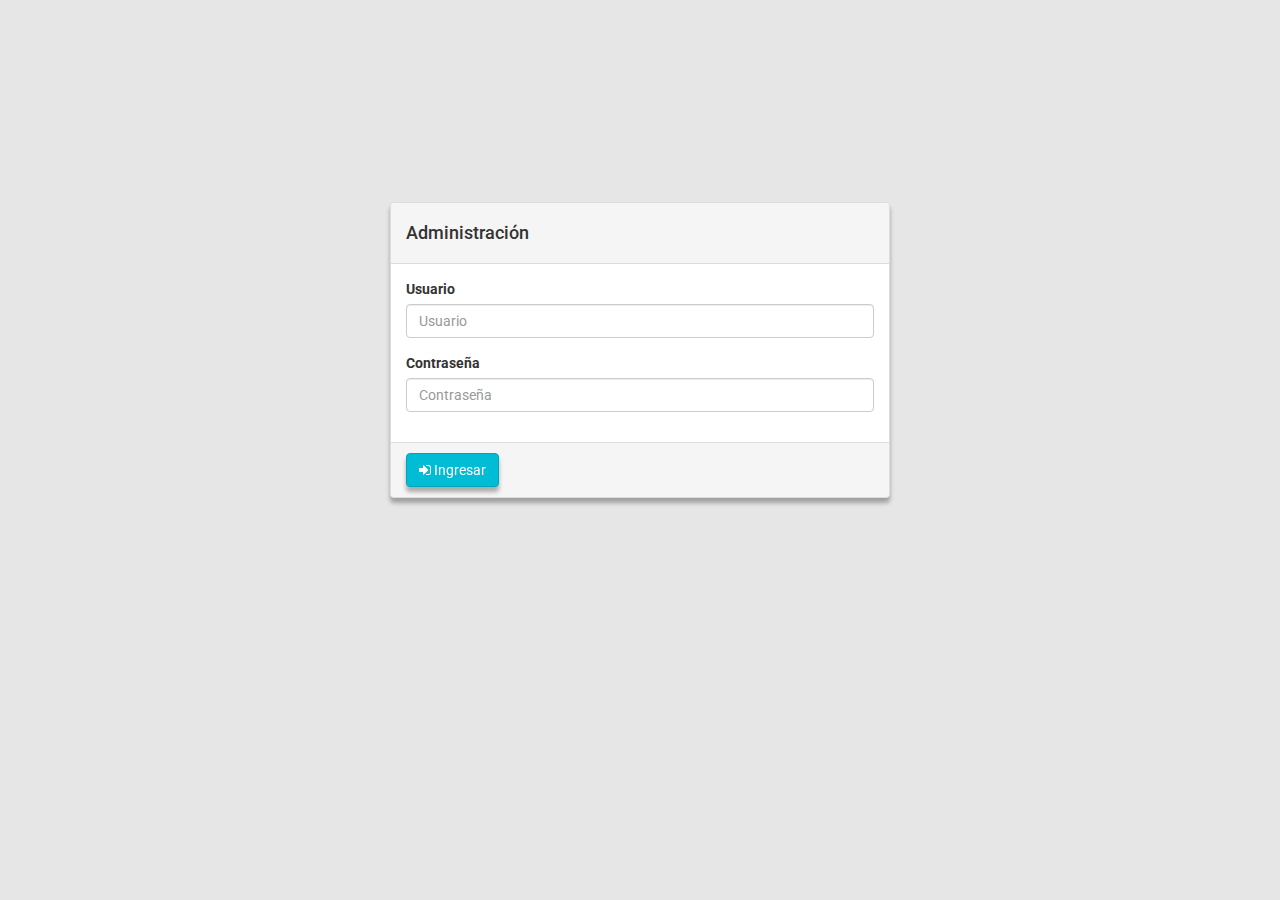
==== commit 8890ee78: "-" ====
--- a/src/main/webapp/admin/index.html
+++ b/src/main/webapp/admin/index.html
@@ -9,7 +9,7 @@
 		<meta name="author" content="">
 		<title>Supervisores</title>
 		
-		<link rel="stylesheet" type="text/css" href="../css/login.css">
+		<link rel="stylesheet" type="text/css" href="../css/alogin.css">
 		<link rel="stylesheet" href="../css/bootstrap.min.css">
 		<link href="../css/font-awesome.min.css" rel="stylesheet" type="text/css">
 		
--- a/src/main/webapp/css/alogin.css
+++ b/src/main/webapp/css/alogin.css
@@ -0,0 +1,23 @@
+html, body {
+    height: 100%;
+}
+
+.login-container { 
+    display: flex;
+    -webkit-box-align: center;
+    -moz-box-align: center;
+    -ms-flex-align: center;
+    -webkit-align-items: center;
+    align-items: center;
+    -webkit-box-pack: center;
+    -moz-box-pack: center;
+    -ms-flex-pack: center;
+    -webkit-justify-content: center;
+    justify-content: center;
+    height: 100%;
+}
+
+.login {
+	
+    max-width: 90%;
+}